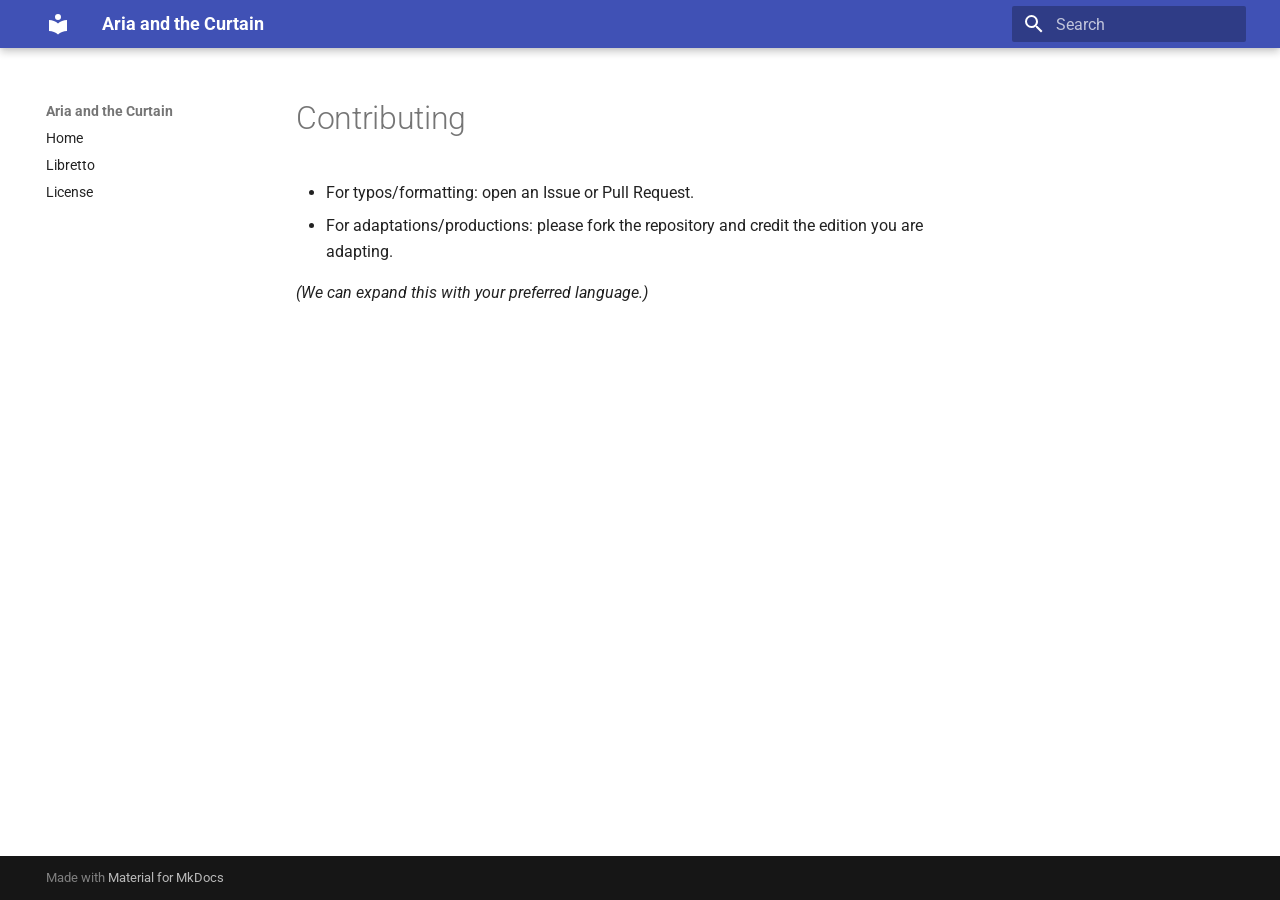
==== contributing/index.html @ 81e96bcb "Deployed 89572fb with MkDocs version: 1.6.1" ====
<!doctype html>
<html lang="en" class="no-js">
  <head>
    
      <meta charset="utf-8">
      <meta name="viewport" content="width=device-width,initial-scale=1">
      
        <meta name="description" content="Libretto + song sketches (canonical, versioned)">
      
      
      
        <link rel="canonical" href="https://katarinarankovic.github.io/aria/contributing/">
      
      
      
      
        
      
      
      <link rel="icon" href="../assets/images/favicon.png">
      <meta name="generator" content="mkdocs-1.6.1, mkdocs-material-9.7.3">
    
    
      
        <title>Contributing - Aria and the Curtain</title>
      
    
    
      <link rel="stylesheet" href="../assets/stylesheets/main.484c7ddc.min.css">
      
      


    
    
      
    
    
      
        
        
        <link rel="preconnect" href="https://fonts.gstatic.com" crossorigin>
        <link rel="stylesheet" href="https://fonts.googleapis.com/css?family=Roboto:300,300i,400,400i,700,700i%7CRoboto+Mono:400,400i,700,700i&display=fallback">
        <style>:root{--md-text-font:"Roboto";--md-code-font:"Roboto Mono"}</style>
      
    
    
    <script>__md_scope=new URL("..",location),__md_hash=e=>[...e].reduce(((e,_)=>(e<<5)-e+_.charCodeAt(0)),0),__md_get=(e,_=localStorage,t=__md_scope)=>JSON.parse(_.getItem(t.pathname+"."+e)),__md_set=(e,_,t=localStorage,a=__md_scope)=>{try{t.setItem(a.pathname+"."+e,JSON.stringify(_))}catch(e){}}</script>
    
      

    
    
  </head>
  
  
    <body dir="ltr">
  
    
    <input class="md-toggle" data-md-toggle="drawer" type="checkbox" id="__drawer" autocomplete="off">
    <input class="md-toggle" data-md-toggle="search" type="checkbox" id="__search" autocomplete="off">
    <label class="md-overlay" for="__drawer"></label>
    <div data-md-component="skip">
      
        
        <a href="#contributing" class="md-skip">
          Skip to content
        </a>
      
    </div>
    <div data-md-component="announce">
      
    </div>
    
    
      

  

<header class="md-header md-header--shadow" data-md-component="header">
  <nav class="md-header__inner md-grid" aria-label="Header">
    <a href=".." title="Aria and the Curtain" class="md-header__button md-logo" aria-label="Aria and the Curtain" data-md-component="logo">
      
  
  <svg xmlns="http://www.w3.org/2000/svg" viewBox="0 0 24 24"><path d="M12 8a3 3 0 0 0 3-3 3 3 0 0 0-3-3 3 3 0 0 0-3 3 3 3 0 0 0 3 3m0 3.54C9.64 9.35 6.5 8 3 8v11c3.5 0 6.64 1.35 9 3.54 2.36-2.19 5.5-3.54 9-3.54V8c-3.5 0-6.64 1.35-9 3.54"/></svg>

    </a>
    <label class="md-header__button md-icon" for="__drawer">
      
      <svg xmlns="http://www.w3.org/2000/svg" viewBox="0 0 24 24"><path d="M3 6h18v2H3zm0 5h18v2H3zm0 5h18v2H3z"/></svg>
    </label>
    <div class="md-header__title" data-md-component="header-title">
      <div class="md-header__ellipsis">
        <div class="md-header__topic">
          <span class="md-ellipsis">
            Aria and the Curtain
          </span>
        </div>
        <div class="md-header__topic" data-md-component="header-topic">
          <span class="md-ellipsis">
            
              Contributing
            
          </span>
        </div>
      </div>
    </div>
    
    
      <script>var palette=__md_get("__palette");if(palette&&palette.color){if("(prefers-color-scheme)"===palette.color.media){var media=matchMedia("(prefers-color-scheme: light)"),input=document.querySelector(media.matches?"[data-md-color-media='(prefers-color-scheme: light)']":"[data-md-color-media='(prefers-color-scheme: dark)']");palette.color.media=input.getAttribute("data-md-color-media"),palette.color.scheme=input.getAttribute("data-md-color-scheme"),palette.color.primary=input.getAttribute("data-md-color-primary"),palette.color.accent=input.getAttribute("data-md-color-accent")}for(var[key,value]of Object.entries(palette.color))document.body.setAttribute("data-md-color-"+key,value)}</script>
    
    
    
      
      
        <label class="md-header__button md-icon" for="__search">
          
          <svg xmlns="http://www.w3.org/2000/svg" viewBox="0 0 24 24"><path d="M9.5 3A6.5 6.5 0 0 1 16 9.5c0 1.61-.59 3.09-1.56 4.23l.27.27h.79l5 5-1.5 1.5-5-5v-.79l-.27-.27A6.52 6.52 0 0 1 9.5 16 6.5 6.5 0 0 1 3 9.5 6.5 6.5 0 0 1 9.5 3m0 2C7 5 5 7 5 9.5S7 14 9.5 14 14 12 14 9.5 12 5 9.5 5"/></svg>
        </label>
        <div class="md-search" data-md-component="search" role="dialog">
  <label class="md-search__overlay" for="__search"></label>
  <div class="md-search__inner" role="search">
    <form class="md-search__form" name="search">
      <input type="text" class="md-search__input" name="query" aria-label="Search" placeholder="Search" autocapitalize="off" autocorrect="off" autocomplete="off" spellcheck="false" data-md-component="search-query" required>
      <label class="md-search__icon md-icon" for="__search">
        
        <svg xmlns="http://www.w3.org/2000/svg" viewBox="0 0 24 24"><path d="M9.5 3A6.5 6.5 0 0 1 16 9.5c0 1.61-.59 3.09-1.56 4.23l.27.27h.79l5 5-1.5 1.5-5-5v-.79l-.27-.27A6.52 6.52 0 0 1 9.5 16 6.5 6.5 0 0 1 3 9.5 6.5 6.5 0 0 1 9.5 3m0 2C7 5 5 7 5 9.5S7 14 9.5 14 14 12 14 9.5 12 5 9.5 5"/></svg>
        
        <svg xmlns="http://www.w3.org/2000/svg" viewBox="0 0 24 24"><path d="M20 11v2H8l5.5 5.5-1.42 1.42L4.16 12l7.92-7.92L13.5 5.5 8 11z"/></svg>
      </label>
      <nav class="md-search__options" aria-label="Search">
        
        <button type="reset" class="md-search__icon md-icon" title="Clear" aria-label="Clear" tabindex="-1">
          
          <svg xmlns="http://www.w3.org/2000/svg" viewBox="0 0 24 24"><path d="M19 6.41 17.59 5 12 10.59 6.41 5 5 6.41 10.59 12 5 17.59 6.41 19 12 13.41 17.59 19 19 17.59 13.41 12z"/></svg>
        </button>
      </nav>
      
        <div class="md-search__suggest" data-md-component="search-suggest"></div>
      
    </form>
    <div class="md-search__output">
      <div class="md-search__scrollwrap" tabindex="0" data-md-scrollfix>
        <div class="md-search-result" data-md-component="search-result">
          <div class="md-search-result__meta">
            Initializing search
          </div>
          <ol class="md-search-result__list" role="presentation"></ol>
        </div>
      </div>
    </div>
  </div>
</div>
      
    
    
  </nav>
  
</header>
    
    <div class="md-container" data-md-component="container">
      
      
        
          
        
      
      <main class="md-main" data-md-component="main">
        <div class="md-main__inner md-grid">
          
            
              
              <div class="md-sidebar md-sidebar--primary" data-md-component="sidebar" data-md-type="navigation" >
                <div class="md-sidebar__scrollwrap">
                  <div class="md-sidebar__inner">
                    



<nav class="md-nav md-nav--primary" aria-label="Navigation" data-md-level="0">
  <label class="md-nav__title" for="__drawer">
    <a href=".." title="Aria and the Curtain" class="md-nav__button md-logo" aria-label="Aria and the Curtain" data-md-component="logo">
      
  
  <svg xmlns="http://www.w3.org/2000/svg" viewBox="0 0 24 24"><path d="M12 8a3 3 0 0 0 3-3 3 3 0 0 0-3-3 3 3 0 0 0-3 3 3 3 0 0 0 3 3m0 3.54C9.64 9.35 6.5 8 3 8v11c3.5 0 6.64 1.35 9 3.54 2.36-2.19 5.5-3.54 9-3.54V8c-3.5 0-6.64 1.35-9 3.54"/></svg>

    </a>
    Aria and the Curtain
  </label>
  
  <ul class="md-nav__list" data-md-scrollfix>
    
      
      
  
  
  
  
    <li class="md-nav__item">
      <a href=".." class="md-nav__link">
        
  
  
  <span class="md-ellipsis">
    
  
    Home
  

    
  </span>
  
  

      </a>
    </li>
  

    
      
      
  
  
  
  
    <li class="md-nav__item">
      <a href="../libretto/" class="md-nav__link">
        
  
  
  <span class="md-ellipsis">
    
  
    Libretto
  

    
  </span>
  
  

      </a>
    </li>
  

    
      
      
  
  
  
  
    <li class="md-nav__item">
      <a href="../license/" class="md-nav__link">
        
  
  
  <span class="md-ellipsis">
    
  
    License
  

    
  </span>
  
  

      </a>
    </li>
  

    
  </ul>
</nav>
                  </div>
                </div>
              </div>
            
            
              
              <div class="md-sidebar md-sidebar--secondary" data-md-component="sidebar" data-md-type="toc" >
                <div class="md-sidebar__scrollwrap">
                  <div class="md-sidebar__inner">
                    

<nav class="md-nav md-nav--secondary" aria-label="Table of contents">
  
  
  
    
  
  
</nav>
                  </div>
                </div>
              </div>
            
          
          
            <div class="md-content" data-md-component="content">
              
              <article class="md-content__inner md-typeset">
                
                  



<h1 id="contributing">Contributing<a class="headerlink" href="#contributing" title="Permanent link">&para;</a></h1>
<ul>
<li>For typos/formatting: open an Issue or Pull Request.</li>
<li>For adaptations/productions: please fork the repository and credit the edition you are adapting.</li>
</ul>
<p><em>(We can expand this with your preferred language.)</em></p>












                
              </article>
            </div>
          
          
<script>var target=document.getElementById(location.hash.slice(1));target&&target.name&&(target.checked=target.name.startsWith("__tabbed_"))</script>
        </div>
        
      </main>
      
        <footer class="md-footer">
  
  <div class="md-footer-meta md-typeset">
    <div class="md-footer-meta__inner md-grid">
      <div class="md-copyright">
  
  
    Made with
    <a href="https://squidfunk.github.io/mkdocs-material/" target="_blank" rel="noopener">
      Material for MkDocs
    </a>
  
</div>
      
    </div>
  </div>
</footer>
      
    </div>
    <div class="md-dialog" data-md-component="dialog">
      <div class="md-dialog__inner md-typeset"></div>
    </div>
    
    
    
      
      
      <script id="__config" type="application/json">{"annotate": null, "base": "..", "features": ["navigation.instant", "navigation.tracking", "navigation.sections", "toc.follow", "search.suggest", "search.highlight"], "search": "../assets/javascripts/workers/search.2c215733.min.js", "tags": null, "translations": {"clipboard.copied": "Copied to clipboard", "clipboard.copy": "Copy to clipboard", "search.result.more.one": "1 more on this page", "search.result.more.other": "# more on this page", "search.result.none": "No matching documents", "search.result.one": "1 matching document", "search.result.other": "# matching documents", "search.result.placeholder": "Type to start searching", "search.result.term.missing": "Missing", "select.version": "Select version"}, "version": null}</script>
    
    
      <script src="../assets/javascripts/bundle.79ae519e.min.js"></script>
      
    
  </body>
</html>
---- assets/stylesheets/main.484c7ddc.min.css ----
@charset "UTF-8";html{-webkit-text-size-adjust:none;-moz-text-size-adjust:none;text-size-adjust:none;box-sizing:border-box}*,:after,:before{box-sizing:inherit}@media (prefers-reduced-motion){*,:after,:before{transition:none!important}}body{margin:0}a,button,input,label{-webkit-tap-highlight-color:transparent}a{color:inherit;text-decoration:none}hr{border:0;box-sizing:initial;display:block;height:.05rem;overflow:visible;padding:0}small{font-size:80%}sub,sup{line-height:1em}img{border-style:none}table{border-collapse:initial;border-spacing:0}td,th{font-weight:400;vertical-align:top}button{background:#0000;border:0;font-family:inherit;font-size:inherit;margin:0;padding:0}input{border:0;outline:none}:root{--md-primary-fg-color:#4051b5;--md-primary-fg-color--light:#5d6cc0;--md-primary-fg-color--dark:#303fa1;--md-primary-bg-color:#fff;--md-primary-bg-color--light:#ffffffb3;--md-accent-fg-color:#526cfe;--md-accent-fg-color--transparent:#526cfe1a;--md-accent-bg-color:#fff;--md-accent-bg-color--light:#ffffffb3}[data-md-color-scheme=default]{color-scheme:light}[data-md-color-scheme=default] img[src$="#gh-dark-mode-only"],[data-md-color-scheme=default] img[src$="#only-dark"]{display:none}:root,[data-md-color-scheme=default]{--md-hue:225deg;--md-default-fg-color:#000000de;--md-default-fg-color--light:#0000008a;--md-default-fg-color--lighter:#00000052;--md-default-fg-color--lightest:#00000012;--md-default-bg-color:#fff;--md-default-bg-color--light:#ffffffb3;--md-default-bg-color--lighter:#ffffff4d;--md-default-bg-color--lightest:#ffffff1f;--md-code-fg-color:#36464e;--md-code-bg-color:#f5f5f5;--md-code-bg-color--light:#f5f5f5b3;--md-code-bg-color--lighter:#f5f5f54d;--md-code-hl-color:#4287ff;--md-code-hl-color--light:#4287ff1a;--md-code-hl-number-color:#d52a2a;--md-code-hl-special-color:#db1457;--md-code-hl-function-color:#a846b9;--md-code-hl-constant-color:#6e59d9;--md-code-hl-keyword-color:#3f6ec6;--md-code-hl-string-color:#1c7d4d;--md-code-hl-name-color:var(--md-code-fg-color);--md-code-hl-operator-color:var(--md-default-fg-color--light);--md-code-hl-punctuation-color:var(--md-default-fg-color--light);--md-code-hl-comment-color:var(--md-default-fg-color--light);--md-code-hl-generic-color:var(--md-default-fg-color--light);--md-code-hl-variable-color:var(--md-default-fg-color--light);--md-typeset-color:var(--md-default-fg-color);--md-typeset-a-color:var(--md-primary-fg-color);--md-typeset-del-color:#f5503d26;--md-typeset-ins-color:#0bd57026;--md-typeset-kbd-color:#fafafa;--md-typeset-kbd-accent-color:#fff;--md-typeset-kbd-border-color:#b8b8b8;--md-typeset-mark-color:#ffff0080;--md-typeset-table-color:#0000001f;--md-typeset-table-color--light:rgba(0,0,0,.035);--md-admonition-fg-color:var(--md-default-fg-color);--md-admonition-bg-color:var(--md-default-bg-color);--md-warning-fg-color:#000000de;--md-warning-bg-color:#ff9;--md-footer-fg-color:#fff;--md-footer-fg-color--light:#ffffffb3;--md-footer-fg-color--lighter:#ffffff73;--md-footer-bg-color:#000000de;--md-footer-bg-color--dark:#00000052;--md-shadow-z1:0 0.2rem 0.5rem #0000000d,0 0 0.05rem #0000001a;--md-shadow-z2:0 0.2rem 0.5rem #0000001a,0 0 0.05rem #00000040;--md-shadow-z3:0 0.2rem 0.5rem #0003,0 0 0.05rem #00000059}.md-icon svg{fill:currentcolor;display:block;height:1.2rem;width:1.2rem}body{-webkit-font-smoothing:antialiased;-moz-osx-font-smoothing:grayscale;--md-text-font-family:var(--md-text-font,_),-apple-system,BlinkMacSystemFont,Helvetica,Arial,sans-serif;--md-code-font-family:var(--md-code-font,_),SFMono-Regular,Consolas,Menlo,monospace}aside,body,input{font-feature-settings:"kern","liga";color:var(--md-typeset-color);font-family:var(--md-text-font-family)}code,kbd,pre{font-feature-settings:"kern";font-family:var(--md-code-font-family)}:root{--md-typeset-table-sort-icon:url('data:image/svg+xml;charset=utf-8,<svg xmlns="http://www.w3.org/2000/svg" viewBox="0 0 24 24"><path d="m18 21-4-4h3V7h-3l4-4 4 4h-3v10h3M2 19v-2h10v2M2 13v-2h7v2M2 7V5h4v2z"/></svg>');--md-typeset-table-sort-icon--asc:url('data:image/svg+xml;charset=utf-8,<svg xmlns="http://www.w3.org/2000/svg" viewBox="0 0 24 24"><path d="M19 17h3l-4 4-4-4h3V3h2M2 17h10v2H2M6 5v2H2V5m0 6h7v2H2z"/></svg>');--md-typeset-table-sort-icon--desc:url('data:image/svg+xml;charset=utf-8,<svg xmlns="http://www.w3.org/2000/svg" viewBox="0 0 24 24"><path d="M19 7h3l-4-4-4 4h3v14h2M2 17h10v2H2M6 5v2H2V5m0 6h7v2H2z"/></svg>')}.md-typeset{-webkit-print-color-adjust:exact;color-adjust:exact;font-size:.8rem;line-height:1.6;overflow-wrap:break-word}@media print{.md-typeset{font-size:.68rem}}.md-typeset blockquote,.md-typeset dl,.md-typeset figure,.md-typeset ol,.md-typeset pre,.md-typeset ul{margin-bottom:1em;margin-top:1em}.md-typeset h1{color:var(--md-default-fg-color--light);font-size:2em;line-height:1.3;margin:0 0 1.25em}.md-typeset h1,.md-typeset h2{font-weight:300;letter-spacing:-.01em}.md-typeset h2{font-size:1.5625em;line-height:1.4;margin:1.6em 0 .64em}.md-typeset h3{font-size:1.25em;font-weight:400;letter-spacing:-.01em;line-height:1.5;margin:1.6em 0 .8em}.md-typeset h2+h3{margin-top:.8em}.md-typeset h4{font-weight:700;letter-spacing:-.01em;margin:1em 0}.md-typeset h5,.md-typeset h6{color:var(--md-default-fg-color--light);font-size:.8em;font-weight:700;letter-spacing:-.01em;margin:1.25em 0}.md-typeset h5{text-transform:uppercase}.md-typeset h5 code{text-transform:none}.md-typeset hr{border-bottom:.05rem solid var(--md-default-fg-color--lightest);display:flow-root;margin:1.5em 0}.md-typeset a{color:var(--md-typeset-a-color);word-break:break-word}.md-typeset a,.md-typeset a:before{transition:color 125ms}.md-typeset a:focus,.md-typeset a:hover{color:var(--md-accent-fg-color)}.md-typeset a:focus code,.md-typeset a:hover code{background-color:var(--md-accent-fg-color--transparent);color:var(--md-accent-fg-color)}.md-typeset a code{color:var(--md-typeset-a-color)}.md-typeset a.focus-visible{outline-color:var(--md-accent-fg-color);outline-offset:.2rem}.md-typeset code,.md-typeset kbd,.md-typeset pre{color:var(--md-code-fg-color);direction:ltr;font-variant-ligatures:none;transition:background-color 125ms}@media print{.md-typeset code,.md-typeset kbd,.md-typeset pre{white-space:pre-wrap}}.md-typeset code{background-color:var(--md-code-bg-color);border-radius:.1rem;-webkit-box-decoration-break:clone;box-decoration-break:clone;font-size:.85em;padding:0 .2941176471em;transition:color 125ms,background-color 125ms;word-break:break-word}.md-typeset code:not(.focus-visible){-webkit-tap-highlight-color:transparent;outline:none}.md-typeset pre{display:flow-root;line-height:1.4;position:relative}.md-typeset pre>code{-webkit-box-decoration-break:slice;box-decoration-break:slice;box-shadow:none;display:block;margin:0;outline-color:var(--md-accent-fg-color);overflow:auto;padding:.7720588235em 1.1764705882em;scrollbar-color:var(--md-default-fg-color--lighter) #0000;scrollbar-width:thin;touch-action:auto;word-break:normal}.md-typeset pre>code:hover{scrollbar-color:var(--md-accent-fg-color) #0000}.md-typeset pre>code::-webkit-scrollbar{height:.2rem;width:.2rem}.md-typeset pre>code::-webkit-scrollbar-thumb{background-color:var(--md-default-fg-color--lighter)}.md-typeset pre>code::-webkit-scrollbar-thumb:hover{background-color:var(--md-accent-fg-color)}.md-typeset kbd{background-color:var(--md-typeset-kbd-color);border-radius:.1rem;box-shadow:0 .1rem 0 .05rem var(--md-typeset-kbd-border-color),0 .1rem 0 var(--md-typeset-kbd-border-color),0 -.1rem .2rem var(--md-typeset-kbd-accent-color) inset;color:var(--md-default-fg-color);display:inline-block;font-size:.75em;padding:0 .6666666667em;vertical-align:text-top;word-break:break-word}.md-typeset mark{background-color:var(--md-typeset-mark-color);-webkit-box-decoration-break:clone;box-decoration-break:clone;color:inherit;word-break:break-word}.md-typeset abbr{cursor:help;text-decoration:none}.md-typeset [data-preview],.md-typeset abbr{border-bottom:.05rem dotted var(--md-default-fg-color--light)}.md-typeset small{opacity:.75}[dir=ltr] .md-typeset sub,[dir=ltr] .md-typeset sup{margin-left:.078125em}[dir=rtl] .md-typeset sub,[dir=rtl] .md-typeset sup{margin-right:.078125em}[dir=ltr] .md-typeset blockquote{padding-left:.6rem}[dir=rtl] .md-typeset blockquote{padding-right:.6rem}[dir=ltr] .md-typeset blockquote{border-left:.2rem solid var(--md-default-fg-color--lighter)}[dir=rtl] .md-typeset blockquote{border-right:.2rem solid var(--md-default-fg-color--lighter)}.md-typeset blockquote{color:var(--md-default-fg-color--light);margin-left:0;margin-right:0}.md-typeset ul{list-style-type:disc}.md-typeset ul[type]{list-style-type:revert-layer}[dir=ltr] .md-typeset ol,[dir=ltr] .md-typeset ul{margin-left:.625em}[dir=rtl] .md-typeset ol,[dir=rtl] .md-typeset ul{margin-right:.625em}.md-typeset ol,.md-typeset ul{padding:0}.md-typeset ol:not([hidden]),.md-typeset ul:not([hidden]){display:flow-root}.md-typeset ol ol,.md-typeset ul ol{list-style-type:lower-alpha}.md-typeset ol ol ol,.md-typeset ul ol ol{list-style-type:lower-roman}.md-typeset ol ol ol ol,.md-typeset ul ol ol ol{list-style-type:upper-alpha}.md-typeset ol ol ol ol ol,.md-typeset ul ol ol ol ol{list-style-type:upper-roman}.md-typeset ol[type],.md-typeset ul[type]{list-style-type:revert-layer}[dir=ltr] .md-typeset ol li,[dir=ltr] .md-typeset ul li{margin-left:1.25em}[dir=rtl] .md-typeset ol li,[dir=rtl] .md-typeset ul li{margin-right:1.25em}.md-typeset ol li,.md-typeset ul li{margin-bottom:.5em}.md-typeset ol li blockquote,.md-typeset ol li p,.md-typeset ul li blockquote,.md-typeset ul li p{margin:.5em 0}.md-typeset ol li:last-child,.md-typeset ul li:last-child{margin-bottom:0}[dir=ltr] .md-typeset ol li ol,[dir=ltr] .md-typeset ol li ul,[dir=ltr] .md-typeset ul li ol,[dir=ltr] .md-typeset ul li ul{margin-left:.625em}[dir=rtl] .md-typeset ol li ol,[dir=rtl] .md-typeset ol li ul,[dir=rtl] .md-typeset ul li ol,[dir=rtl] .md-typeset ul li ul{margin-right:.625em}.md-typeset ol li ol,.md-typeset ol li ul,.md-typeset ul li ol,.md-typeset ul li ul{margin-bottom:.5em;margin-top:.5em}[dir=ltr] .md-typeset dd{margin-left:1.875em}[dir=rtl] .md-typeset dd{margin-right:1.875em}.md-typeset dd{margin-bottom:1.5em;margin-top:1em}.md-typeset img,.md-typeset svg,.md-typeset video{height:auto;max-width:100%}.md-typeset img[align=left]{margin:1em 1em 1em 0}.md-typeset img[align=right]{margin:1em 0 1em 1em}.md-typeset img[align]:only-child{margin-top:0}.md-typeset figure{display:flow-root;margin:1em auto;max-width:100%;text-align:center;width:fit-content}.md-typeset figure img{display:block;margin:0 auto}.md-typeset figcaption{font-style:italic;margin:1em auto;max-width:24rem}.md-typeset iframe{max-width:100%}.md-typeset table:not([class]){background-color:var(--md-default-bg-color);border:.05rem solid var(--md-typeset-table-color);border-radius:.1rem;display:inline-block;font-size:.64rem;max-width:100%;overflow:auto;touch-action:auto}@media print{.md-typeset table:not([class]){display:table}}.md-typeset table:not([class])+*{margin-top:1.5em}.md-typeset table:not([class]) td>:first-child,.md-typeset table:not([class]) th>:first-child{margin-top:0}.md-typeset table:not([class]) td>:last-child,.md-typeset table:not([class]) th>:last-child{margin-bottom:0}.md-typeset table:not([class]) td:not([align]),.md-typeset table:not([class]) th:not([align]){text-align:left}[dir=rtl] .md-typeset table:not([class]) td:not([align]),[dir=rtl] .md-typeset table:not([class]) th:not([align]){text-align:right}.md-typeset table:not([class]) th{font-weight:700;min-width:5rem;padding:.9375em 1.25em;vertical-align:top}.md-typeset table:not([class]) td{border-top:.05rem solid var(--md-typeset-table-color);padding:.9375em 1.25em;vertical-align:top}.md-typeset table:not([class]) tbody tr{transition:background-color 125ms}.md-typeset table:not([class]) tbody tr:hover{background-color:var(--md-typeset-table-color--light);box-shadow:0 .05rem 0 var(--md-default-bg-color) inset}.md-typeset table:not([class]) a{word-break:normal}.md-typeset table th[role=columnheader]{cursor:pointer}[dir=ltr] .md-typeset table th[role=columnheader]:after{margin-left:.5em}[dir=rtl] .md-typeset table th[role=columnheader]:after{margin-right:.5em}.md-typeset table th[role=columnheader]:after{content:"";display:inline-block;height:1.2em;-webkit-mask-image:var(--md-typeset-table-sort-icon);mask-image:var(--md-typeset-table-sort-icon);-webkit-mask-repeat:no-repeat;mask-repeat:no-repeat;-webkit-mask-size:contain;mask-size:contain;transition:background-color 125ms;vertical-align:text-bottom;width:1.2em}.md-typeset table th[role=columnheader]:hover:after{background-color:var(--md-default-fg-color--lighter)}.md-typeset table th[role=columnheader][aria-sort=ascending]:after{background-color:var(--md-default-fg-color--light);-webkit-mask-image:var(--md-typeset-table-sort-icon--asc);mask-image:var(--md-typeset-table-sort-icon--asc)}.md-typeset table th[role=columnheader][aria-sort=descending]:after{background-color:var(--md-default-fg-color--light);-webkit-mask-image:var(--md-typeset-table-sort-icon--desc);mask-image:var(--md-typeset-table-sort-icon--desc)}.md-typeset__scrollwrap{margin:1em -.8rem;overflow-x:auto;touch-action:auto}.md-typeset__table{display:inline-block;margin-bottom:.5em;padding:0 .8rem}@media print{.md-typeset__table{display:block}}html .md-typeset__table table{display:table;margin:0;overflow:hidden;width:100%}@media screen and (max-width:44.984375em){.md-content__inner>pre{margin:1em -.8rem}.md-content__inner>pre code{border-radius:0}}.md-typeset .md-author{border-radius:100%;display:block;flex-shrink:0;height:1.6rem;overflow:hidden;position:relative;transition:color 125ms,transform 125ms;width:1.6rem}.md-typeset .md-author img{display:block}.md-typeset .md-author--more{background:var(--md-default-fg-color--lightest);color:var(--md-default-fg-color--lighter);font-size:.6rem;font-weight:700;line-height:1.6rem;text-align:center}.md-typeset .md-author--long{height:2.4rem;width:2.4rem}.md-typeset a.md-author{transform:scale(1)}.md-typeset a.md-author img{border-radius:100%;filter:grayscale(100%) opacity(75%);transition:filter 125ms}.md-typeset a.md-author:focus,.md-typeset a.md-author:hover{transform:scale(1.1);z-index:1}.md-typeset a.md-author:focus img,.md-typeset a.md-author:hover img{filter:grayscale(0)}.md-banner{background-color:var(--md-footer-bg-color);color:var(--md-footer-fg-color);overflow:auto}@media print{.md-banner{display:none}}.md-banner--warning{background-color:var(--md-warning-bg-color);color:var(--md-warning-fg-color)}.md-banner__inner{font-size:.7rem;margin:.6rem auto;padding:0 .8rem}[dir=ltr] .md-banner__button{float:right}[dir=rtl] .md-banner__button{float:left}.md-banner__button{color:inherit;cursor:pointer;transition:opacity .25s}.no-js .md-banner__button{display:none}.md-banner__button:hover{opacity:.7}html{font-size:125%;height:100%;overflow-x:hidden}@media screen and (min-width:100em){html{font-size:137.5%}}@media screen and (min-width:125em){html{font-size:150%}}body{background-color:var(--md-default-bg-color);display:flex;flex-direction:column;font-size:.5rem;min-height:100%;position:relative;width:100%}@media print{body{display:block}}@media screen and (max-width:59.984375em){body[data-md-scrolllock]{position:fixed}}.md-grid{margin-left:auto;margin-right:auto;max-width:61rem}.md-container{display:flex;flex-direction:column;flex-grow:1}@media print{.md-container{display:block}}.md-main{flex-grow:1}.md-main__inner{display:flex;height:100%;margin-top:1.5rem}.md-ellipsis{overflow:hidden;text-overflow:ellipsis}.md-toggle{display:none}.md-option{height:0;opacity:0;position:absolute;width:0}.md-option:checked+label:not([hidden]){display:block}.md-option.focus-visible+label{outline-color:var(--md-accent-fg-color);outline-style:auto}.md-skip{background-color:var(--md-default-fg-color);border-radius:.1rem;color:var(--md-default-bg-color);font-size:.64rem;margin:.5rem;opacity:0;outline-color:var(--md-accent-fg-color);padding:.3rem .5rem;position:fixed;transform:translateY(.4rem);z-index:-1}.md-skip:focus{opacity:1;transform:translateY(0);transition:transform .25s cubic-bezier(.4,0,.2,1),opacity 175ms 75ms;z-index:10}@page{margin:25mm}:root{--md-clipboard-icon:url('data:image/svg+xml;charset=utf-8,<svg xmlns="http://www.w3.org/2000/svg" viewBox="0 0 24 24"><path d="M19 21H8V7h11m0-2H8a2 2 0 0 0-2 2v14a2 2 0 0 0 2 2h11a2 2 0 0 0 2-2V7a2 2 0 0 0-2-2m-3-4H4a2 2 0 0 0-2 2v14h2V3h12z"/></svg>')}.md-clipboard{border-radius:.1rem;color:var(--md-default-fg-color--lightest);cursor:pointer;height:1.5em;outline-color:var(--md-accent-fg-color);outline-offset:.1rem;transition:color .25s;width:1.5em;z-index:1}@media print{.md-clipboard{display:none}}.md-clipboard:not(.focus-visible){-webkit-tap-highlight-color:transparent;outline:none}:hover>.md-clipboard{color:var(--md-default-fg-color--light)}.md-clipboard:focus,.md-clipboard:hover{color:var(--md-accent-fg-color)}.md-clipboard:after{background-color:currentcolor;content:"";display:block;height:1.125em;margin:0 auto;-webkit-mask-image:var(--md-clipboard-icon);mask-image:var(--md-clipboard-icon);-webkit-mask-position:center;mask-position:center;-webkit-mask-repeat:no-repeat;mask-repeat:no-repeat;-webkit-mask-size:contain;mask-size:contain;width:1.125em}.md-clipboard--inline{cursor:pointer}.md-clipboard--inline code{transition:color .25s,background-color .25s}.md-clipboard--inline:focus code,.md-clipboard--inline:hover code{background-color:var(--md-accent-fg-color--transparent);color:var(--md-accent-fg-color)}:root{--md-code-select-icon:url('data:image/svg+xml;charset=utf-8,<svg xmlns="http://www.w3.org/2000/svg" viewBox="0 0 24 24"><path d="M19 19h-4v2h4c1.1 0 2-.9 2-2v-4h-2m0-12h-4v2h4v4h2V5c0-1.1-.9-2-2-2M5 5h4V3H5c-1.1 0-2 .9-2 2v4h2m0 6H3v4c0 1.1.9 2 2 2h4v-2H5zm2-4h2v2H7zm4 0h2v2h-2zm4 0h2v2h-2zM7 7h2v2H7zm4 0h2v2h-2zm4 0h2v2h-2zm-8 8h2v2H7zm4 0h2v2h-2zm4 0h2v2h-2z"/></svg>');--md-code-copy-icon:url('data:image/svg+xml;charset=utf-8,<svg xmlns="http://www.w3.org/2000/svg" viewBox="0 0 24 24"><path d="M19 21H8V7h11m0-2H8a2 2 0 0 0-2 2v14a2 2 0 0 0 2 2h11a2 2 0 0 0 2-2V7a2 2 0 0 0-2-2m-3-4H4a2 2 0 0 0-2 2v14h2V3h12z"/></svg>')}.md-typeset .md-code__content{display:grid}.md-code__nav{background-color:var(--md-code-bg-color--lighter);border-radius:.1rem;display:flex;gap:.2rem;padding:.2rem;position:absolute;right:.25em;top:.25em;transition:background-color .25s;z-index:1}:hover>.md-code__nav{background-color:var(--md-code-bg-color--light)}.md-code__button{color:var(--md-default-fg-color--lightest);cursor:pointer;display:block;height:1.5em;outline-color:var(--md-accent-fg-color);outline-offset:.1rem;transition:color .25s;width:1.5em}:hover>*>.md-code__button{color:var(--md-default-fg-color--light)}.md-code__button.focus-visible,.md-code__button:hover{color:var(--md-accent-fg-color)}.md-code__button--active{color:var(--md-default-fg-color)!important}.md-code__button:after{background-color:currentcolor;content:"";display:block;height:1.125em;margin:0 auto;-webkit-mask-position:center;mask-position:center;-webkit-mask-repeat:no-repeat;mask-repeat:no-repeat;-webkit-mask-size:contain;mask-size:contain;width:1.125em}.md-code__button[data-md-type=select]:after{-webkit-mask-image:var(--md-code-select-icon);mask-image:var(--md-code-select-icon)}.md-code__button[data-md-type=copy]:after{-webkit-mask-image:var(--md-code-copy-icon);mask-image:var(--md-code-copy-icon)}@keyframes consent{0%{opacity:0;transform:translateY(100%)}to{opacity:1;transform:translateY(0)}}@keyframes overlay{0%{opacity:0}to{opacity:1}}.md-consent__overlay{animation:overlay .25s both;-webkit-backdrop-filter:blur(.1rem);backdrop-filter:blur(.1rem);background-color:#0000008a;height:100%;opacity:1;position:fixed;top:0;width:100%;z-index:5}.md-consent__inner{animation:consent .5s cubic-bezier(.1,.7,.1,1) both;background-color:var(--md-default-bg-color);border:0;border-radius:.1rem;bottom:0;box-shadow:0 0 .2rem #0000001a,0 .2rem .4rem #0003;max-height:100%;overflow:auto;padding:0;position:fixed;width:100%;z-index:5}.md-consent__form{padding:.8rem}.md-consent__settings{display:none;margin:1em 0}input:checked+.md-consent__settings{display:block}.md-consent__controls{margin-bottom:.8rem}.md-typeset .md-consent__controls .md-button{display:inline}@media screen and (max-width:44.984375em){.md-typeset .md-consent__controls .md-button{display:block;margin-top:.4rem;text-align:center;width:100%}}.md-consent label{cursor:pointer}.md-content{flex-grow:1;min-width:0}.md-content__inner{margin:0 .8rem 1.2rem;padding-top:.6rem}@media screen and (min-width:76.25em){[dir=ltr] .md-sidebar--primary:not([hidden])~.md-content>.md-content__inner{margin-left:1.2rem}[dir=ltr] .md-sidebar--secondary:not([hidden])~.md-content>.md-content__inner,[dir=rtl] .md-sidebar--primary:not([hidden])~.md-content>.md-content__inner{margin-right:1.2rem}[dir=rtl] .md-sidebar--secondary:not([hidden])~.md-content>.md-content__inner{margin-left:1.2rem}}.md-content__inner:before{content:"";display:block;height:.4rem}.md-content__inner>:last-child{margin-bottom:0}[dir=ltr] .md-content__button{float:right}[dir=rtl] .md-content__button{float:left}[dir=ltr] .md-content__button{margin-left:.4rem}[dir=rtl] .md-content__button{margin-right:.4rem}.md-content__button{margin:.4rem 0;padding:0}@media print{.md-content__button{display:none}}.md-typeset .md-content__button{color:var(--md-default-fg-color--lighter)}.md-content__button svg{display:inline;vertical-align:top}[dir=rtl] .md-content__button svg{transform:scaleX(-1)}[dir=ltr] .md-dialog{right:.8rem}[dir=rtl] .md-dialog{left:.8rem}.md-dialog{background-color:var(--md-default-fg-color);border-radius:.1rem;bottom:.8rem;box-shadow:var(--md-shadow-z3);min-width:11.1rem;opacity:0;padding:.4rem .6rem;pointer-events:none;position:fixed;transform:translateY(100%);transition:transform 0ms .4s,opacity .4s;z-index:4}@media print{.md-dialog{display:none}}.md-dialog--active{opacity:1;pointer-events:auto;transform:translateY(0);transition:transform .4s cubic-bezier(.075,.85,.175,1),opacity .4s}.md-dialog__inner{color:var(--md-default-bg-color);font-size:.7rem}.md-feedback{margin:2em 0 1em;text-align:center}.md-feedback fieldset{border:none;margin:0;padding:0}.md-feedback__title{font-weight:700;margin:1em auto}.md-feedback__inner{position:relative}.md-feedback__list{display:flex;flex-wrap:wrap;place-content:baseline center;position:relative}.md-feedback__list:hover .md-icon:not(:disabled){color:var(--md-default-fg-color--lighter)}:disabled .md-feedback__list{min-height:1.8rem}.md-feedback__icon{color:var(--md-default-fg-color--light);cursor:pointer;flex-shrink:0;margin:0 .1rem;transition:color 125ms}.md-feedback__icon:not(:disabled).md-icon:hover{color:var(--md-accent-fg-color)}.md-feedback__icon:disabled{color:var(--md-default-fg-color--lightest);pointer-events:none}.md-feedback__note{opacity:0;position:relative;transform:translateY(.4rem);transition:transform .4s cubic-bezier(.1,.7,.1,1),opacity .15s}.md-feedback__note>*{margin:0 auto;max-width:16rem}:disabled .md-feedback__note{opacity:1;transform:translateY(0)}@media print{.md-feedback{display:none}}.md-footer{background-color:var(--md-footer-bg-color);color:var(--md-footer-fg-color)}@media print{.md-footer{display:none}}.md-footer__inner{justify-content:space-between;overflow:auto;padding:.2rem}.md-footer__inner:not([hidden]){display:flex}.md-footer__link{align-items:end;display:flex;flex-grow:0.01;margin-bottom:.4rem;margin-top:1rem;max-width:100%;outline-color:var(--md-accent-fg-color);overflow:hidden;transition:opacity .25s}.md-footer__link:focus,.md-footer__link:hover{opacity:.7}[dir=rtl] .md-footer__link svg{transform:scaleX(-1)}@media screen and (max-width:44.984375em){.md-footer__link--prev{flex-shrink:0}.md-footer__link--prev .md-footer__title{display:none}}[dir=ltr] .md-footer__link--next{margin-left:auto}[dir=rtl] .md-footer__link--next{margin-right:auto}.md-footer__link--next{text-align:right}[dir=rtl] .md-footer__link--next{text-align:left}.md-footer__title{flex-grow:1;font-size:.9rem;margin-bottom:.7rem;max-width:calc(100% - 2.4rem);padding:0 1rem;white-space:nowrap}.md-footer__button{margin:.2rem;padding:.4rem}.md-footer__direction{font-size:.64rem;opacity:.7}.md-footer-meta{background-color:var(--md-footer-bg-color--dark)}.md-footer-meta__inner{display:flex;flex-wrap:wrap;justify-content:space-between;padding:.2rem}html .md-footer-meta.md-typeset a{color:var(--md-footer-fg-color--light)}html .md-footer-meta.md-typeset a:focus,html .md-footer-meta.md-typeset a:hover{color:var(--md-footer-fg-color)}.md-copyright{color:var(--md-footer-fg-color--lighter);font-size:.64rem;margin:auto .6rem;padding:.4rem 0;width:100%}@media screen and (min-width:45em){.md-copyright{width:auto}}.md-copyright__highlight{color:var(--md-footer-fg-color--light)}.md-social{display:inline-flex;gap:.2rem;margin:0 .4rem;padding:.2rem 0 .6rem}@media screen and (min-width:45em){.md-social{padding:.6rem 0}}.md-social__link{display:inline-block;height:1.6rem;text-align:center;width:1.6rem}.md-social__link:before{line-height:1.9}.md-social__link svg{fill:currentcolor;max-height:.8rem;vertical-align:-25%}.md-typeset .md-button{border:.1rem solid;border-radius:.1rem;color:var(--md-primary-fg-color);cursor:pointer;display:inline-block;font-weight:700;padding:.625em 2em;transition:color 125ms,background-color 125ms,border-color 125ms}.md-typeset .md-button--primary{background-color:var(--md-primary-fg-color);border-color:var(--md-primary-fg-color);color:var(--md-primary-bg-color)}.md-typeset .md-button:focus,.md-typeset .md-button:hover{background-color:var(--md-accent-fg-color);border-color:var(--md-accent-fg-color);color:var(--md-accent-bg-color)}[dir=ltr] .md-typeset .md-input{border-top-left-radius:.1rem}[dir=ltr] .md-typeset .md-input,[dir=rtl] .md-typeset .md-input{border-top-right-radius:.1rem}[dir=rtl] .md-typeset .md-input{border-top-left-radius:.1rem}.md-typeset .md-input{border-bottom:.1rem solid var(--md-default-fg-color--lighter);box-shadow:var(--md-shadow-z1);font-size:.8rem;height:1.8rem;padding:0 .6rem;transition:border .25s,box-shadow .25s}.md-typeset .md-input:focus,.md-typeset .md-input:hover{border-bottom-color:var(--md-accent-fg-color);box-shadow:var(--md-shadow-z2)}.md-typeset .md-input--stretch{width:100%}.md-header{background-color:var(--md-primary-fg-color);box-shadow:0 0 .2rem #0000,0 .2rem .4rem #0000;color:var(--md-primary-bg-color);display:block;left:0;position:sticky;right:0;top:0;z-index:4}@media print{.md-header{display:none}}.md-header[hidden]{transform:translateY(-100%);transition:transform .25s cubic-bezier(.8,0,.6,1),box-shadow .25s}.md-header--shadow{box-shadow:0 0 .2rem #0000001a,0 .2rem .4rem #0003;transition:transform .25s cubic-bezier(.1,.7,.1,1),box-shadow .25s}.md-header__inner{align-items:center;display:flex;padding:0 .2rem}.md-header__button{color:currentcolor;cursor:pointer;margin:.2rem;outline-color:var(--md-accent-fg-color);padding:.4rem;position:relative;transition:opacity .25s;vertical-align:middle;z-index:1}.md-header__button:hover{opacity:.7}.md-header__button:not([hidden]){display:inline-block}.md-header__button:not(.focus-visible){-webkit-tap-highlight-color:transparent;outline:none}.md-header__button.md-logo{margin:.2rem;padding:.4rem}@media screen and (max-width:76.234375em){.md-header__button.md-logo{display:none}}.md-header__button.md-logo img,.md-header__button.md-logo svg{fill:currentcolor;display:block;height:1.2rem;width:auto}@media screen and (min-width:60em){.md-header__button[for=__search]{display:none}}.no-js .md-header__button[for=__search]{display:none}[dir=rtl] .md-header__button[for=__search] svg{transform:scaleX(-1)}@media screen and (min-width:76.25em){.md-header__button[for=__drawer]{display:none}}.md-header__topic{display:flex;max-width:100%;position:absolute;transition:transform .4s cubic-bezier(.1,.7,.1,1),opacity .15s;white-space:nowrap}.md-header__topic+.md-header__topic{opacity:0;pointer-events:none;transform:translateX(1.25rem);transition:transform .4s cubic-bezier(1,.7,.1,.1),opacity .15s;z-index:-1}[dir=rtl] .md-header__topic+.md-header__topic{transform:translateX(-1.25rem)}.md-header__topic:first-child{font-weight:700}[dir=ltr] .md-header__title{margin-left:1rem;margin-right:.4rem}[dir=rtl] .md-header__title{margin-left:.4rem;margin-right:1rem}.md-header__title{flex-grow:1;font-size:.9rem;height:2.4rem;line-height:2.4rem}.md-header__title--active .md-header__topic{opacity:0;pointer-events:none;transform:translateX(-1.25rem);transition:transform .4s cubic-bezier(1,.7,.1,.1),opacity .15s;z-index:-1}[dir=rtl] .md-header__title--active .md-header__topic{transform:translateX(1.25rem)}.md-header__title--active .md-header__topic+.md-header__topic{opacity:1;pointer-events:auto;transform:translateX(0);transition:transform .4s cubic-bezier(.1,.7,.1,1),opacity .15s;z-index:0}.md-header__title>.md-header__ellipsis{height:100%;position:relative;width:100%}.md-header__option{display:flex;flex-shrink:0;max-width:100%;transition:max-width 0ms .25s,opacity .25s .25s;white-space:nowrap}[data-md-toggle=search]:checked~.md-header .md-header__option{max-width:0;opacity:0;transition:max-width 0ms,opacity 0ms}.md-header__option>input{bottom:0}.md-header__source{display:none}@media screen and (min-width:60em){[dir=ltr] .md-header__source{margin-left:1rem}[dir=rtl] .md-header__source{margin-right:1rem}.md-header__source{display:block;max-width:11.7rem;width:11.7rem}}@media screen and (min-width:76.25em){[dir=ltr] .md-header__source{margin-left:1.4rem}[dir=rtl] .md-header__source{margin-right:1.4rem}}.md-meta{color:var(--md-default-fg-color--light);font-size:.7rem;line-height:1.3}.md-meta__list{display:inline-flex;flex-wrap:wrap;list-style:none;margin:0;padding:0}.md-meta__item:not(:last-child):after{content:"·";margin-left:.2rem;margin-right:.2rem}.md-meta__link{color:var(--md-typeset-a-color)}.md-meta__link:focus,.md-meta__link:hover{color:var(--md-accent-fg-color)}.md-draft{background-color:#ff1744;border-radius:.125em;color:#fff;display:inline-block;font-weight:700;padding-left:.5714285714em;padding-right:.5714285714em}:root{--md-nav-icon--prev:url('data:image/svg+xml;charset=utf-8,<svg xmlns="http://www.w3.org/2000/svg" viewBox="0 0 24 24"><path d="M20 11v2H8l5.5 5.5-1.42 1.42L4.16 12l7.92-7.92L13.5 5.5 8 11z"/></svg>');--md-nav-icon--next:url('data:image/svg+xml;charset=utf-8,<svg xmlns="http://www.w3.org/2000/svg" viewBox="0 0 24 24"><path d="M8.59 16.58 13.17 12 8.59 7.41 10 6l6 6-6 6z"/></svg>');--md-toc-icon:url('data:image/svg+xml;charset=utf-8,<svg xmlns="http://www.w3.org/2000/svg" viewBox="0 0 24 24"><path d="M3 9h14V7H3zm0 4h14v-2H3zm0 4h14v-2H3zm16 0h2v-2h-2zm0-10v2h2V7zm0 6h2v-2h-2z"/></svg>')}.md-nav{font-size:.7rem;line-height:1.3}.md-nav__title{color:var(--md-default-fg-color--light);display:block;font-weight:700;overflow:hidden;padding:0 .6rem;text-overflow:ellipsis}.md-nav__title .md-nav__button{display:none}.md-nav__title .md-nav__button img{height:100%;width:auto}.md-nav__title .md-nav__button.md-logo img,.md-nav__title .md-nav__button.md-logo svg{fill:currentcolor;display:block;height:2.4rem;max-width:100%;object-fit:contain;width:auto}.md-nav__list{list-style:none;margin:0;padding:0}.md-nav__link{align-items:flex-start;display:flex;gap:.4rem;margin-top:.625em;scroll-snap-align:start;transition:color 125ms}.md-nav__link--passed,.md-nav__link--passed code{color:var(--md-default-fg-color--light)}.md-nav__item .md-nav__link--active,.md-nav__item .md-nav__link--active code{color:var(--md-typeset-a-color)}.md-nav__link .md-ellipsis{position:relative}.md-nav__link .md-ellipsis code{word-break:normal}[dir=ltr] .md-nav__link .md-icon:last-child{margin-left:auto}[dir=rtl] .md-nav__link .md-icon:last-child{margin-right:auto}.md-nav__link .md-typeset{font-size:.7rem;line-height:1.3}.md-nav__link svg{fill:currentcolor;flex-shrink:0;height:1.3em;position:relative}.md-nav__link[for]:focus,.md-nav__link[for]:hover,.md-nav__link[href]:focus,.md-nav__link[href]:hover{color:var(--md-accent-fg-color);cursor:pointer}.md-nav__link[for]:focus code,.md-nav__link[for]:hover code,.md-nav__link[href]:focus code,.md-nav__link[href]:hover code{background-color:var(--md-accent-fg-color--transparent);color:var(--md-accent-fg-color)}.md-nav__link.focus-visible{outline-color:var(--md-accent-fg-color);outline-offset:.2rem}.md-nav--primary .md-nav__link[for=__toc]{display:none}.md-nav--primary .md-nav__link[for=__toc] .md-icon:after{background-color:currentcolor;display:block;height:100%;-webkit-mask-image:var(--md-toc-icon);mask-image:var(--md-toc-icon);width:100%}.md-nav--primary .md-nav__link[for=__toc]~.md-nav{display:none}.md-nav__container>.md-nav__link{margin-top:0}.md-nav__container>.md-nav__link:first-child{flex-grow:1;min-width:0}.md-nav__icon{flex-shrink:0}.md-nav__source{display:none}@media screen and (max-width:76.234375em){.md-nav--primary,.md-nav--primary .md-nav{background-color:var(--md-default-bg-color);display:flex;flex-direction:column;height:100%;left:0;position:absolute;right:0;top:0;z-index:1}.md-nav--primary .md-nav__item,.md-nav--primary .md-nav__title{font-size:.8rem;line-height:1.5}.md-nav--primary .md-nav__title{background-color:var(--md-default-fg-color--lightest);color:var(--md-default-fg-color--light);cursor:pointer;height:5.6rem;line-height:2.4rem;padding:3rem .8rem .2rem;position:relative;white-space:nowrap}[dir=ltr] .md-nav--primary .md-nav__title .md-nav__icon{left:.4rem}[dir=rtl] .md-nav--primary .md-nav__title .md-nav__icon{right:.4rem}.md-nav--primary .md-nav__title .md-nav__icon{display:block;height:1.2rem;margin:.2rem;position:absolute;top:.4rem;width:1.2rem}.md-nav--primary .md-nav__title .md-nav__icon:after{background-color:currentcolor;content:"";display:block;height:100%;-webkit-mask-image:var(--md-nav-icon--prev);mask-image:var(--md-nav-icon--prev);-webkit-mask-position:center;mask-position:center;-webkit-mask-repeat:no-repeat;mask-repeat:no-repeat;-webkit-mask-size:contain;mask-size:contain;width:100%}.md-nav--primary .md-nav__title~.md-nav__list{background-color:var(--md-default-bg-color);box-shadow:0 .05rem 0 var(--md-default-fg-color--lightest) inset;overflow-y:auto;scroll-snap-type:y mandatory;touch-action:pan-y}.md-nav--primary .md-nav__title~.md-nav__list>:first-child{border-top:0}.md-nav--primary .md-nav__title[for=__drawer]{background-color:var(--md-primary-fg-color);color:var(--md-primary-bg-color);font-weight:700}.md-nav--primary .md-nav__title .md-logo{display:block;left:.2rem;margin:.2rem;padding:.4rem;position:absolute;right:.2rem;top:.2rem}.md-nav--primary .md-nav__list{flex:1}.md-nav--primary .md-nav__item{border-top:.05rem solid var(--md-default-fg-color--lightest)}.md-nav--primary .md-nav__item--active>.md-nav__link{color:var(--md-typeset-a-color)}.md-nav--primary .md-nav__item--active>.md-nav__link:focus,.md-nav--primary .md-nav__item--active>.md-nav__link:hover{color:var(--md-accent-fg-color)}.md-nav--primary .md-nav__link{margin-top:0;padding:.6rem .8rem}.md-nav--primary .md-nav__link svg{margin-top:.1em}.md-nav--primary .md-nav__link>.md-nav__link{padding:0}[dir=ltr] .md-nav--primary .md-nav__link .md-nav__icon{margin-right:-.2rem}[dir=rtl] .md-nav--primary .md-nav__link .md-nav__icon{margin-left:-.2rem}.md-nav--primary .md-nav__link .md-nav__icon{font-size:1.2rem;height:1.2rem;width:1.2rem}.md-nav--primary .md-nav__link .md-nav__icon:after{background-color:currentcolor;content:"";display:block;height:100%;-webkit-mask-image:var(--md-nav-icon--next);mask-image:var(--md-nav-icon--next);-webkit-mask-position:center;mask-position:center;-webkit-mask-repeat:no-repeat;mask-repeat:no-repeat;-webkit-mask-size:contain;mask-size:contain;width:100%}[dir=rtl] .md-nav--primary .md-nav__icon:after{transform:scale(-1)}.md-nav--primary .md-nav--secondary .md-nav{background-color:initial;position:static}[dir=ltr] .md-nav--primary .md-nav--secondary .md-nav .md-nav__link{padding-left:1.4rem}[dir=rtl] .md-nav--primary .md-nav--secondary .md-nav .md-nav__link{padding-right:1.4rem}[dir=ltr] .md-nav--primary .md-nav--secondary .md-nav .md-nav .md-nav__link{padding-left:2rem}[dir=rtl] .md-nav--primary .md-nav--secondary .md-nav .md-nav .md-nav__link{padding-right:2rem}[dir=ltr] .md-nav--primary .md-nav--secondary .md-nav .md-nav .md-nav .md-nav__link{padding-left:2.6rem}[dir=rtl] .md-nav--primary .md-nav--secondary .md-nav .md-nav .md-nav .md-nav__link{padding-right:2.6rem}[dir=ltr] .md-nav--primary .md-nav--secondary .md-nav .md-nav .md-nav .md-nav .md-nav__link{padding-left:3.2rem}[dir=rtl] .md-nav--primary .md-nav--secondary .md-nav .md-nav .md-nav .md-nav .md-nav__link{padding-right:3.2rem}.md-nav--secondary{background-color:initial}.md-nav__toggle~.md-nav{display:flex;opacity:0;transform:translateX(100%);transition:transform .25s cubic-bezier(.8,0,.6,1),opacity 125ms 50ms}[dir=rtl] .md-nav__toggle~.md-nav{transform:translateX(-100%)}.md-nav__toggle:checked~.md-nav{opacity:1;transform:translateX(0);transition:transform .25s cubic-bezier(.4,0,.2,1),opacity 125ms 125ms}.md-nav__toggle:checked~.md-nav>.md-nav__list{backface-visibility:hidden}}@media screen and (max-width:59.984375em){.md-nav--primary .md-nav__link[for=__toc]{display:flex}.md-nav--primary .md-nav__link[for=__toc] .md-icon:after{content:""}.md-nav--primary .md-nav__link[for=__toc]+.md-nav__link{display:none}.md-nav--primary .md-nav__link[for=__toc]~.md-nav{display:flex}.md-nav__source{background-color:var(--md-primary-fg-color--dark);color:var(--md-primary-bg-color);display:block;padding:0 .2rem}}@media screen and (min-width:60em) and (max-width:76.234375em){.md-nav--integrated .md-nav__link[for=__toc]{display:flex}.md-nav--integrated .md-nav__link[for=__toc] .md-icon:after{content:""}.md-nav--integrated .md-nav__link[for=__toc]+.md-nav__link{display:none}.md-nav--integrated .md-nav__link[for=__toc]~.md-nav{display:flex}}@media screen and (min-width:60em){.md-nav{margin-bottom:-.4rem}.md-nav--secondary .md-nav__title{background:var(--md-default-bg-color);box-shadow:0 0 .4rem .4rem var(--md-default-bg-color);position:sticky;top:0;z-index:1}.md-nav--secondary .md-nav__title[for=__toc]{scroll-snap-align:start}.md-nav--secondary .md-nav__title .md-nav__icon{display:none}[dir=ltr] .md-nav--secondary .md-nav__list{padding-left:.6rem}[dir=rtl] .md-nav--secondary .md-nav__list{padding-right:.6rem}.md-nav--secondary .md-nav__list{padding-bottom:.4rem}[dir=ltr] .md-nav--secondary .md-nav__item>.md-nav__link{margin-right:.4rem}[dir=rtl] .md-nav--secondary .md-nav__item>.md-nav__link{margin-left:.4rem}}@media screen and (min-width:76.25em){.md-nav{margin-bottom:-.4rem;transition:max-height .25s cubic-bezier(.86,0,.07,1)}.md-nav--primary .md-nav__title{background:var(--md-default-bg-color);box-shadow:0 0 .4rem .4rem var(--md-default-bg-color);position:sticky;top:0;z-index:1}.md-nav--primary .md-nav__title[for=__drawer]{scroll-snap-align:start}.md-nav--primary .md-nav__title .md-nav__icon{display:none}[dir=ltr] .md-nav--primary .md-nav__list{padding-left:.6rem}[dir=rtl] .md-nav--primary .md-nav__list{padding-right:.6rem}.md-nav--primary .md-nav__list{padding-bottom:.4rem}[dir=ltr] .md-nav--primary .md-nav__item>.md-nav__link{margin-right:.4rem}[dir=rtl] .md-nav--primary .md-nav__item>.md-nav__link{margin-left:.4rem}.md-nav__toggle~.md-nav{display:grid;grid-template-rows:minmax(.4rem,0fr);opacity:0;transition:grid-template-rows .25s cubic-bezier(.86,0,.07,1),opacity .25s,visibility 0ms .25s;visibility:collapse}.md-nav__toggle~.md-nav>.md-nav__list{overflow:hidden}.md-nav__toggle.md-toggle--indeterminate~.md-nav,.md-nav__toggle:checked~.md-nav{grid-template-rows:minmax(.4rem,1fr);opacity:1;transition:grid-template-rows .25s cubic-bezier(.86,0,.07,1),opacity .15s .1s,visibility 0ms;visibility:visible}.md-nav__toggle.md-toggle--indeterminate~.md-nav{transition:none}.md-nav__item--nested>.md-nav>.md-nav__title{display:none}.md-nav__item--section{display:block;margin:1.25em 0}.md-nav__item--section:last-child{margin-bottom:0}.md-nav__item--section>.md-nav__link{font-weight:700}.md-nav__item--section>.md-nav__link[for]{color:var(--md-default-fg-color--light)}.md-nav__item--section>.md-nav__link:not(.md-nav__container){pointer-events:none}.md-nav__item--section>.md-nav__link .md-icon,.md-nav__item--section>.md-nav__link>[for]{display:none}[dir=ltr] .md-nav__item--section>.md-nav{margin-left:-.6rem}[dir=rtl] .md-nav__item--section>.md-nav{margin-right:-.6rem}.md-nav__item--section>.md-nav{display:block;opacity:1;visibility:visible}.md-nav__item--section>.md-nav>.md-nav__list>.md-nav__item{padding:0}.md-nav__icon{border-radius:100%;height:.9rem;transition:background-color .25s;width:.9rem}.md-nav__icon:hover{background-color:var(--md-accent-fg-color--transparent)}.md-nav__icon:after{background-color:currentcolor;border-radius:100%;content:"";display:inline-block;height:100%;-webkit-mask-image:var(--md-nav-icon--next);mask-image:var(--md-nav-icon--next);-webkit-mask-position:center;mask-position:center;-webkit-mask-repeat:no-repeat;mask-repeat:no-repeat;-webkit-mask-size:contain;mask-size:contain;transition:transform .25s;vertical-align:-.1rem;width:100%}[dir=rtl] .md-nav__icon:after{transform:rotate(180deg)}.md-nav__item--nested .md-nav__toggle:checked~.md-nav__link .md-nav__icon:after,.md-nav__item--nested .md-toggle--indeterminate~.md-nav__link .md-nav__icon:after{transform:rotate(90deg)}.md-nav--lifted>.md-nav__list>.md-nav__item,.md-nav--lifted>.md-nav__title{display:none}.md-nav--lifted>.md-nav__list>.md-nav__item--active{display:block}.md-nav--lifted>.md-nav__list>.md-nav__item--active>.md-nav__link{background:var(--md-default-bg-color);box-shadow:0 0 .4rem .4rem var(--md-default-bg-color);margin-top:0;position:sticky;top:0;z-index:1}.md-nav--lifted>.md-nav__list>.md-nav__item--active>.md-nav__link:not(.md-nav__container){pointer-events:none}.md-nav--lifted>.md-nav__list>.md-nav__item--active.md-nav__item--section{margin:0}[dir=ltr] .md-nav--lifted>.md-nav__list>.md-nav__item>.md-nav:not(.md-nav--secondary){margin-left:-.6rem}[dir=rtl] .md-nav--lifted>.md-nav__list>.md-nav__item>.md-nav:not(.md-nav--secondary){margin-right:-.6rem}.md-nav--lifted>.md-nav__list>.md-nav__item>[for]{color:var(--md-default-fg-color--light)}.md-nav--lifted .md-nav[data-md-level="1"]{grid-template-rows:minmax(.4rem,1fr);opacity:1;visibility:visible}[dir=ltr] .md-nav--integrated>.md-nav__list>.md-nav__item--active .md-nav--secondary{border-left:.05rem solid var(--md-primary-fg-color)}[dir=rtl] .md-nav--integrated>.md-nav__list>.md-nav__item--active .md-nav--secondary{border-right:.05rem solid var(--md-primary-fg-color)}.md-nav--integrated>.md-nav__list>.md-nav__item--active .md-nav--secondary{display:block;margin-bottom:1.25em;opacity:1;visibility:visible}.md-nav--integrated>.md-nav__list>.md-nav__item--active .md-nav--secondary>.md-nav__list{overflow:visible;padding-bottom:0}.md-nav--integrated>.md-nav__list>.md-nav__item--active .md-nav--secondary>.md-nav__title{display:none}}.md-pagination{font-size:.8rem;font-weight:700;gap:.4rem}.md-pagination,.md-pagination>*{align-items:center;display:flex;justify-content:center}.md-pagination>*{border-radius:.2rem;height:1.8rem;min-width:1.8rem;text-align:center}.md-pagination__current{background-color:var(--md-default-fg-color--lightest);color:var(--md-default-fg-color--light)}.md-pagination__link{transition:color 125ms,background-color 125ms}.md-pagination__link:focus,.md-pagination__link:hover{background-color:var(--md-accent-fg-color--transparent);color:var(--md-accent-fg-color)}.md-pagination__link:focus svg,.md-pagination__link:hover svg{color:var(--md-accent-fg-color)}.md-pagination__link.focus-visible{outline-color:var(--md-accent-fg-color);outline-offset:.2rem}.md-pagination__link svg{fill:currentcolor;color:var(--md-default-fg-color--lighter);display:block;max-height:100%;width:1.2rem}:root{--md-path-icon:url('data:image/svg+xml;charset=utf-8,<svg xmlns="http://www.w3.org/2000/svg" viewBox="0 0 24 24"><path d="M8.59 16.58 13.17 12 8.59 7.41 10 6l6 6-6 6z"/></svg>')}.md-path{font-size:.7rem;margin:0 .8rem;overflow:auto;padding-top:1.2rem}.md-path:not([hidden]){display:block}@media screen and (min-width:76.25em){.md-path{margin:0 1.2rem}}.md-path__list{align-items:center;display:flex;gap:.2rem;list-style:none;margin:0;padding:0}.md-path__item:not(:first-child){display:inline-flex;gap:.2rem;white-space:nowrap}.md-path__item:not(:first-child):before{background-color:var(--md-default-fg-color--lighter);content:"";display:inline;height:.8rem;-webkit-mask-image:var(--md-path-icon);mask-image:var(--md-path-icon);width:.8rem}.md-path__link{align-items:center;color:var(--md-default-fg-color--light);display:flex}.md-path__link:focus,.md-path__link:hover{color:var(--md-accent-fg-color)}:root{--md-post-pin-icon:url('data:image/svg+xml;charset=utf-8,<svg xmlns="http://www.w3.org/2000/svg" viewBox="0 0 24 24"><path d="M16 12V4h1V2H7v2h1v8l-2 2v2h5.2v6h1.6v-6H18v-2z"/></svg>')}.md-post__back{border-bottom:.05rem solid var(--md-default-fg-color--lightest);margin-bottom:1.2rem;padding-bottom:1.2rem}@media screen and (max-width:76.234375em){.md-post__back{display:none}}[dir=rtl] .md-post__back svg{transform:scaleX(-1)}.md-post__authors{display:flex;flex-direction:column;gap:.6rem;margin:0 .6rem 1.2rem}.md-post .md-post__meta a{transition:color 125ms}.md-post .md-post__meta a:focus,.md-post .md-post__meta a:hover{color:var(--md-accent-fg-color)}.md-post__title{color:var(--md-default-fg-color--light);font-weight:700}.md-post--excerpt{margin-bottom:3.2rem}.md-post--excerpt .md-post__header{align-items:center;display:flex;gap:.6rem;min-height:1.6rem}.md-post--excerpt .md-post__authors{align-items:center;display:inline-flex;flex-direction:row;gap:.2rem;margin:0;min-height:2.4rem}[dir=ltr] .md-post--excerpt .md-post__meta .md-meta__list{margin-right:.4rem}[dir=rtl] .md-post--excerpt .md-post__meta .md-meta__list{margin-left:.4rem}.md-post--excerpt .md-post__content>:first-child{--md-scroll-margin:6rem;margin-top:0}.md-post>.md-nav--secondary{margin:1em 0}.md-pin{background:var(--md-default-fg-color--lightest);border-radius:1rem;margin-top:-.05rem;padding:.2rem}.md-pin:after{background-color:currentcolor;content:"";display:block;height:.6rem;margin:0 auto;-webkit-mask-image:var(--md-post-pin-icon);mask-image:var(--md-post-pin-icon);-webkit-mask-position:center;mask-position:center;-webkit-mask-repeat:no-repeat;mask-repeat:no-repeat;-webkit-mask-size:contain;mask-size:contain;width:.6rem}.md-profile{align-items:center;display:flex;font-size:.7rem;gap:.6rem;line-height:1.4;width:100%}.md-profile__description{flex-grow:1}.md-content--post{display:flex}@media screen and (max-width:76.234375em){.md-content--post{flex-flow:column-reverse}}.md-content--post>.md-content__inner{flex-grow:1;min-width:0}@media screen and (min-width:76.25em){[dir=ltr] .md-content--post>.md-content__inner{margin-left:1.2rem}[dir=rtl] .md-content--post>.md-content__inner{margin-right:1.2rem}}@media screen and (max-width:76.234375em){.md-sidebar.md-sidebar--post{padding:0;position:static;width:100%}.md-sidebar.md-sidebar--post .md-sidebar__scrollwrap{overflow:visible}.md-sidebar.md-sidebar--post .md-sidebar__inner{padding:0}.md-sidebar.md-sidebar--post .md-post__meta{margin-left:.6rem;margin-right:.6rem}.md-sidebar.md-sidebar--post .md-nav__item{border:none;display:inline}.md-sidebar.md-sidebar--post .md-nav__list{display:inline-flex;flex-wrap:wrap;gap:.6rem;padding-bottom:.6rem;padding-top:.6rem}.md-sidebar.md-sidebar--post .md-nav__link{padding:0}.md-sidebar.md-sidebar--post .md-nav{height:auto;margin-bottom:0;position:static}}:root{--md-progress-value:0;--md-progress-delay:400ms}.md-progress{background:var(--md-primary-bg-color);height:.075rem;opacity:min(clamp(0,var(--md-progress-value),1),clamp(0,100 - var(--md-progress-value),1));position:fixed;top:0;transform:scaleX(calc(var(--md-progress-value)*1%));transform-origin:left;transition:transform .5s cubic-bezier(.19,1,.22,1),opacity .25s var(--md-progress-delay);width:100%;z-index:4}:root{--md-search-result-icon:url('data:image/svg+xml;charset=utf-8,<svg xmlns="http://www.w3.org/2000/svg" viewBox="0 0 24 24"><path d="M14 2H6a2 2 0 0 0-2 2v16a2 2 0 0 0 2 2h7c-.41-.25-.8-.56-1.14-.9-.33-.33-.61-.7-.86-1.1H6V4h7v5h5v1.18c.71.16 1.39.43 2 .82V8zm6.31 16.9c1.33-2.11.69-4.9-1.4-6.22-2.11-1.33-4.91-.68-6.22 1.4-1.34 2.11-.69 4.89 1.4 6.22 1.46.93 3.32.93 4.79.02L22 23.39 23.39 22zm-3.81.1a2.5 2.5 0 0 1-2.5-2.5 2.5 2.5 0 0 1 2.5-2.5 2.5 2.5 0 0 1 2.5 2.5 2.5 2.5 0 0 1-2.5 2.5"/></svg>')}.md-search{position:relative}@media screen and (min-width:60em){.md-search{padding:.2rem 0}}.no-js .md-search{display:none}.md-search__overlay{opacity:0;z-index:1}@media screen and (max-width:59.984375em){[dir=ltr] .md-search__overlay{left:-2.2rem}[dir=rtl] .md-search__overlay{right:-2.2rem}.md-search__overlay{background-color:var(--md-default-bg-color);border-radius:1rem;height:2rem;overflow:hidden;pointer-events:none;position:absolute;top:-1rem;transform-origin:center;transition:transform .3s .1s,opacity .2s .2s;width:2rem}[data-md-toggle=search]:checked~.md-header .md-search__overlay{opacity:1;transition:transform .4s,opacity .1s}}@media screen and (min-width:60em){[dir=ltr] .md-search__overlay{left:0}[dir=rtl] .md-search__overlay{right:0}.md-search__overlay{background-color:#0000008a;cursor:pointer;height:0;position:fixed;top:0;transition:width 0ms .25s,height 0ms .25s,opacity .25s;width:0}[data-md-toggle=search]:checked~.md-header .md-search__overlay{height:200vh;opacity:1;transition:width 0ms,height 0ms,opacity .25s;width:100%}}@media screen and (max-width:29.984375em){[data-md-toggle=search]:checked~.md-header .md-search__overlay{transform:scale(45)}}@media screen and (min-width:30em) and (max-width:44.984375em){[data-md-toggle=search]:checked~.md-header .md-search__overlay{transform:scale(60)}}@media screen and (min-width:45em) and (max-width:59.984375em){[data-md-toggle=search]:checked~.md-header .md-search__overlay{transform:scale(75)}}.md-search__inner{backface-visibility:hidden}@media screen and (max-width:59.984375em){[dir=ltr] .md-search__inner{left:0}[dir=rtl] .md-search__inner{right:0}.md-search__inner{height:0;opacity:0;overflow:hidden;position:fixed;top:0;transform:translateX(5%);transition:width 0ms .3s,height 0ms .3s,transform .15s cubic-bezier(.4,0,.2,1) .15s,opacity .15s .15s;width:0;z-index:2}[dir=rtl] .md-search__inner{transform:translateX(-5%)}[data-md-toggle=search]:checked~.md-header .md-search__inner{height:100%;opacity:1;transform:translateX(0);transition:width 0ms 0ms,height 0ms 0ms,transform .15s cubic-bezier(.1,.7,.1,1) .15s,opacity .15s .15s;width:100%}}@media screen and (min-width:60em){[dir=ltr] .md-search__inner{float:right}[dir=rtl] .md-search__inner{float:left}.md-search__inner{padding:.1rem 0;position:relative;transition:width .25s cubic-bezier(.1,.7,.1,1);width:11.7rem}}@media screen and (min-width:60em) and (max-width:76.234375em){[data-md-toggle=search]:checked~.md-header .md-search__inner{width:23.4rem}}@media screen and (min-width:76.25em){[data-md-toggle=search]:checked~.md-header .md-search__inner{width:34.4rem}}.md-search__form{background-color:var(--md-default-bg-color);box-shadow:0 0 .6rem #0000;height:2.4rem;position:relative;transition:color .25s,background-color .25s;z-index:2}@media screen and (min-width:60em){.md-search__form{background-color:#00000042;border-radius:.1rem;height:1.8rem}.md-search__form:hover{background-color:#ffffff1f}}[data-md-toggle=search]:checked~.md-header .md-search__form{background-color:var(--md-default-bg-color);border-radius:.1rem .1rem 0 0;box-shadow:0 0 .6rem #00000012;color:var(--md-default-fg-color)}[dir=ltr] .md-search__input{padding-left:3.6rem;padding-right:2.2rem}[dir=rtl] .md-search__input{padding-left:2.2rem;padding-right:3.6rem}.md-search__input{background:#0000;font-size:.9rem;height:100%;position:relative;text-overflow:ellipsis;width:100%;z-index:2}.md-search__input::placeholder{transition:color .25s}.md-search__input::placeholder,.md-search__input~.md-search__icon{color:var(--md-default-fg-color--light)}.md-search__input::-ms-clear{display:none}@media screen and (max-width:59.984375em){.md-search__input{font-size:.9rem;height:2.4rem;width:100%}}@media screen and (min-width:60em){[dir=ltr] .md-search__input{padding-left:2.2rem}[dir=rtl] .md-search__input{padding-right:2.2rem}.md-search__input{color:inherit;font-size:.8rem}.md-search__input::placeholder{color:var(--md-primary-bg-color--light)}.md-search__input+.md-search__icon{color:var(--md-primary-bg-color)}[data-md-toggle=search]:checked~.md-header .md-search__input{text-overflow:clip}[data-md-toggle=search]:checked~.md-header .md-search__input+.md-search__icon{color:var(--md-default-fg-color--light)}[data-md-toggle=search]:checked~.md-header .md-search__input::placeholder{color:#0000}}.md-search__icon{cursor:pointer;display:inline-block;height:1.2rem;transition:color .25s,opacity .25s;width:1.2rem}.md-search__icon:hover{opacity:.7}[dir=ltr] .md-search__icon[for=__search]{left:.5rem}[dir=rtl] .md-search__icon[for=__search]{right:.5rem}.md-search__icon[for=__search]{position:absolute;top:.3rem;z-index:2}[dir=rtl] .md-search__icon[for=__search] svg{transform:scaleX(-1)}@media screen and (max-width:59.984375em){[dir=ltr] .md-search__icon[for=__search]{left:.8rem}[dir=rtl] .md-search__icon[for=__search]{right:.8rem}.md-search__icon[for=__search]{top:.6rem}.md-search__icon[for=__search] svg:first-child{display:none}}@media screen and (min-width:60em){.md-search__icon[for=__search]{pointer-events:none}.md-search__icon[for=__search] svg:last-child{display:none}}[dir=ltr] .md-search__options{right:.5rem}[dir=rtl] .md-search__options{left:.5rem}.md-search__options{pointer-events:none;position:absolute;top:.3rem;z-index:2}@media screen and (max-width:59.984375em){[dir=ltr] .md-search__options{right:.8rem}[dir=rtl] .md-search__options{left:.8rem}.md-search__options{top:.6rem}}[dir=ltr] .md-search__options>.md-icon{margin-left:.2rem}[dir=rtl] .md-search__options>.md-icon{margin-right:.2rem}.md-search__options>.md-icon{color:var(--md-default-fg-color--light);opacity:0;transform:scale(.75);transition:transform .15s cubic-bezier(.1,.7,.1,1),opacity .15s}.md-search__options>.md-icon:not(.focus-visible){-webkit-tap-highlight-color:transparent;outline:none}[data-md-toggle=search]:checked~.md-header .md-search__input:valid~.md-search__options>.md-icon{opacity:1;pointer-events:auto;transform:scale(1)}[data-md-toggle=search]:checked~.md-header .md-search__input:valid~.md-search__options>.md-icon:hover{opacity:.7}[dir=ltr] .md-search__suggest{padding-left:3.6rem;padding-right:2.2rem}[dir=rtl] .md-search__suggest{padding-left:2.2rem;padding-right:3.6rem}.md-search__suggest{align-items:center;color:var(--md-default-fg-color--lighter);display:flex;font-size:.9rem;height:100%;opacity:0;position:absolute;top:0;transition:opacity 50ms;white-space:nowrap;width:100%}@media screen and (min-width:60em){[dir=ltr] .md-search__suggest{padding-left:2.2rem}[dir=rtl] .md-search__suggest{padding-right:2.2rem}.md-search__suggest{font-size:.8rem}}[data-md-toggle=search]:checked~.md-header .md-search__suggest{opacity:1;transition:opacity .3s .1s}[dir=ltr] .md-search__output{border-bottom-left-radius:.1rem}[dir=ltr] .md-search__output,[dir=rtl] .md-search__output{border-bottom-right-radius:.1rem}[dir=rtl] .md-search__output{border-bottom-left-radius:.1rem}.md-search__output{overflow:hidden;position:absolute;width:100%;z-index:1}@media screen and (max-width:59.984375em){.md-search__output{bottom:0;top:2.4rem}}@media screen and (min-width:60em){.md-search__output{opacity:0;top:1.9rem;transition:opacity .4s}[data-md-toggle=search]:checked~.md-header .md-search__output{box-shadow:var(--md-shadow-z3);opacity:1}}.md-search__scrollwrap{backface-visibility:hidden;background-color:var(--md-default-bg-color);height:100%;overflow-y:auto;touch-action:pan-y}@media (-webkit-max-device-pixel-ratio:1),(max-resolution:1dppx){.md-search__scrollwrap{transform:translateZ(0)}}@media screen and (min-width:60em) and (max-width:76.234375em){.md-search__scrollwrap{width:23.4rem}}@media screen and (min-width:76.25em){.md-search__scrollwrap{width:34.4rem}}@media screen and (min-width:60em){.md-search__scrollwrap{max-height:0;scrollbar-color:var(--md-default-fg-color--lighter) #0000;scrollbar-width:thin}[data-md-toggle=search]:checked~.md-header .md-search__scrollwrap{max-height:75vh}.md-search__scrollwrap:hover{scrollbar-color:var(--md-accent-fg-color) #0000}.md-search__scrollwrap::-webkit-scrollbar{height:.2rem;width:.2rem}.md-search__scrollwrap::-webkit-scrollbar-thumb{background-color:var(--md-default-fg-color--lighter)}.md-search__scrollwrap::-webkit-scrollbar-thumb:hover{background-color:var(--md-accent-fg-color)}}.md-search-result{color:var(--md-default-fg-color);word-break:break-word}.md-search-result__meta{background-color:var(--md-default-fg-color--lightest);color:var(--md-default-fg-color--light);font-size:.64rem;line-height:1.8rem;padding:0 .8rem;scroll-snap-align:start}@media screen and (min-width:60em){[dir=ltr] .md-search-result__meta{padding-left:2.2rem}[dir=rtl] .md-search-result__meta{padding-right:2.2rem}}.md-search-result__list{list-style:none;margin:0;padding:0;-webkit-user-select:none;user-select:none}.md-search-result__item{box-shadow:0 -.05rem var(--md-default-fg-color--lightest)}.md-search-result__item:first-child{box-shadow:none}.md-search-result__link{display:block;outline:none;scroll-snap-align:start;transition:background-color .25s}.md-search-result__link:focus,.md-search-result__link:hover{background-color:var(--md-accent-fg-color--transparent)}.md-search-result__link:last-child p:last-child{margin-bottom:.6rem}.md-search-result__more>summary{cursor:pointer;display:block;outline:none;position:sticky;scroll-snap-align:start;top:0;z-index:1}.md-search-result__more>summary::marker{display:none}.md-search-result__more>summary::-webkit-details-marker{display:none}.md-search-result__more>summary>div{color:var(--md-typeset-a-color);font-size:.64rem;padding:.75em .8rem;transition:color .25s,background-color .25s}@media screen and (min-width:60em){[dir=ltr] .md-search-result__more>summary>div{padding-left:2.2rem}[dir=rtl] .md-search-result__more>summary>div{padding-right:2.2rem}}.md-search-result__more>summary:focus>div,.md-search-result__more>summary:hover>div{background-color:var(--md-accent-fg-color--transparent);color:var(--md-accent-fg-color)}.md-search-result__more[open]>summary{background-color:var(--md-default-bg-color)}.md-search-result__article{overflow:hidden;padding:0 .8rem;position:relative}@media screen and (min-width:60em){[dir=ltr] .md-search-result__article{padding-left:2.2rem}[dir=rtl] .md-search-result__article{padding-right:2.2rem}}[dir=ltr] .md-search-result__icon{left:0}[dir=rtl] .md-search-result__icon{right:0}.md-search-result__icon{color:var(--md-default-fg-color--light);height:1.2rem;margin:.5rem;position:absolute;width:1.2rem}@media screen and (max-width:59.984375em){.md-search-result__icon{display:none}}.md-search-result__icon:after{background-color:currentcolor;content:"";display:inline-block;height:100%;-webkit-mask-image:var(--md-search-result-icon);mask-image:var(--md-search-result-icon);-webkit-mask-position:center;mask-position:center;-webkit-mask-repeat:no-repeat;mask-repeat:no-repeat;-webkit-mask-size:contain;mask-size:contain;width:100%}[dir=rtl] .md-search-result__icon:after{transform:scaleX(-1)}.md-search-result .md-typeset{color:var(--md-default-fg-color--light);font-size:.64rem;line-height:1.6}.md-search-result .md-typeset h1{color:var(--md-default-fg-color);font-size:.8rem;font-weight:400;line-height:1.4;margin:.55rem 0}.md-search-result .md-typeset h1 mark{text-decoration:none}.md-search-result .md-typeset h2{color:var(--md-default-fg-color);font-size:.64rem;font-weight:700;line-height:1.6;margin:.5em 0}.md-search-result .md-typeset h2 mark{text-decoration:none}.md-search-result__terms{color:var(--md-default-fg-color);display:block;font-size:.64rem;font-style:italic;margin:.5em 0}.md-search-result mark{background-color:initial;color:var(--md-accent-fg-color);text-decoration:underline}.md-select{position:relative;z-index:1}.md-select__inner{background-color:var(--md-default-bg-color);border-radius:.1rem;box-shadow:var(--md-shadow-z2);color:var(--md-default-fg-color);left:50%;margin-top:.2rem;max-height:0;opacity:0;position:absolute;top:calc(100% - .2rem);transform:translate3d(-50%,.3rem,0);transition:transform .25s 375ms,opacity .25s .25s,max-height 0ms .5s}.md-select:focus-within .md-select__inner,.md-select:hover .md-select__inner{max-height:10rem;opacity:1;transform:translate3d(-50%,0,0);transition:transform .25s cubic-bezier(.1,.7,.1,1),opacity .25s,max-height 0ms}.md-select__inner:after{border-bottom:.2rem solid #0000;border-bottom-color:var(--md-default-bg-color);border-left:.2rem solid #0000;border-right:.2rem solid #0000;border-top:0;content:"";height:0;left:50%;margin-left:-.2rem;margin-top:-.2rem;position:absolute;top:0;width:0}.md-select__list{border-radius:.1rem;font-size:.8rem;list-style-type:none;margin:0;max-height:inherit;overflow:auto;padding:0}.md-select__item{line-height:1.8rem}[dir=ltr] .md-select__link{padding-left:.6rem;padding-right:1.2rem}[dir=rtl] .md-select__link{padding-left:1.2rem;padding-right:.6rem}.md-select__link{cursor:pointer;display:block;outline:none;scroll-snap-align:start;transition:background-color .25s,color .25s;width:100%}.md-select__link:focus,.md-select__link:hover{color:var(--md-accent-fg-color)}.md-select__link:focus{background-color:var(--md-default-fg-color--lightest)}.md-sidebar{align-self:flex-start;flex-shrink:0;padding:1.2rem 0;position:sticky;top:2.4rem;width:12.1rem}@media print{.md-sidebar{display:none}}@media screen and (max-width:76.234375em){[dir=ltr] .md-sidebar--primary{left:-12.1rem}[dir=rtl] .md-sidebar--primary{right:-12.1rem}.md-sidebar--primary{background-color:var(--md-default-bg-color);display:block;height:100%;position:fixed;top:0;transform:translateX(0);transition:transform .25s cubic-bezier(.4,0,.2,1),box-shadow .25s;width:12.1rem;z-index:5}[data-md-toggle=drawer]:checked~.md-container .md-sidebar--primary{box-shadow:var(--md-shadow-z3);transform:translateX(12.1rem)}[dir=rtl] [data-md-toggle=drawer]:checked~.md-container .md-sidebar--primary{transform:translateX(-12.1rem)}.md-sidebar--primary .md-sidebar__scrollwrap{bottom:0;left:0;margin:0;overflow:hidden;position:absolute;right:0;scroll-snap-type:none;top:0}}@media screen and (min-width:76.25em){.md-sidebar{height:0}.no-js .md-sidebar{height:auto}.md-header--lifted~.md-container .md-sidebar{top:4.8rem}}.md-sidebar--secondary{display:none;order:2}@media screen and (min-width:60em){.md-sidebar--secondary{height:0}.no-js .md-sidebar--secondary{height:auto}.md-sidebar--secondary:not([hidden]){display:block}.md-sidebar--secondary .md-sidebar__scrollwrap{touch-action:pan-y}}.md-sidebar__scrollwrap{backface-visibility:hidden;margin:0 .2rem;overflow-y:auto;scrollbar-color:var(--md-default-fg-color--lighter) #0000}@media screen and (min-width:60em){.md-sidebar__scrollwrap{scrollbar-gutter:stable;scrollbar-width:thin}}.md-sidebar__scrollwrap::-webkit-scrollbar{height:.2rem;width:.2rem}.md-sidebar__scrollwrap:focus-within,.md-sidebar__scrollwrap:hover{scrollbar-color:var(--md-accent-fg-color) #0000}.md-sidebar__scrollwrap:focus-within::-webkit-scrollbar-thumb,.md-sidebar__scrollwrap:hover::-webkit-scrollbar-thumb{background-color:var(--md-default-fg-color--lighter)}.md-sidebar__scrollwrap:focus-within::-webkit-scrollbar-thumb:hover,.md-sidebar__scrollwrap:hover::-webkit-scrollbar-thumb:hover{background-color:var(--md-accent-fg-color)}@supports selector(::-webkit-scrollbar){.md-sidebar__scrollwrap{scrollbar-gutter:auto}[dir=ltr] .md-sidebar__inner{padding-right:calc(100% - 11.5rem)}[dir=rtl] .md-sidebar__inner{padding-left:calc(100% - 11.5rem)}}@media screen and (max-width:76.234375em){.md-overlay{background-color:#0000008a;height:0;opacity:0;position:fixed;top:0;transition:width 0ms .25s,height 0ms .25s,opacity .25s;width:0;z-index:5}[data-md-toggle=drawer]:checked~.md-overlay{height:100%;opacity:1;transition:width 0ms,height 0ms,opacity .25s;width:100%}}@keyframes facts{0%{height:0}to{height:.65rem}}@keyframes fact{0%{opacity:0;transform:translateY(100%)}50%{opacity:0}to{opacity:1;transform:translateY(0)}}:root{--md-source-forks-icon:url('data:image/svg+xml;charset=utf-8,<svg xmlns="http://www.w3.org/2000/svg" viewBox="0 0 16 16"><path d="M5 5.372v.878c0 .414.336.75.75.75h4.5a.75.75 0 0 0 .75-.75v-.878a2.25 2.25 0 1 1 1.5 0v.878a2.25 2.25 0 0 1-2.25 2.25h-1.5v2.128a2.251 2.251 0 1 1-1.5 0V8.5h-1.5A2.25 2.25 0 0 1 3.5 6.25v-.878a2.25 2.25 0 1 1 1.5 0M5 3.25a.75.75 0 1 0-1.5 0 .75.75 0 0 0 1.5 0m6.75.75a.75.75 0 1 0 0-1.5.75.75 0 0 0 0 1.5m-3 8.75a.75.75 0 1 0-1.5 0 .75.75 0 0 0 1.5 0"/></svg>');--md-source-repositories-icon:url('data:image/svg+xml;charset=utf-8,<svg xmlns="http://www.w3.org/2000/svg" viewBox="0 0 16 16"><path d="M2 2.5A2.5 2.5 0 0 1 4.5 0h8.75a.75.75 0 0 1 .75.75v12.5a.75.75 0 0 1-.75.75h-2.5a.75.75 0 0 1 0-1.5h1.75v-2h-8a1 1 0 0 0-.714 1.7.75.75 0 1 1-1.072 1.05A2.5 2.5 0 0 1 2 11.5Zm10.5-1h-8a1 1 0 0 0-1 1v6.708A2.5 2.5 0 0 1 4.5 9h8ZM5 12.25a.25.25 0 0 1 .25-.25h3.5a.25.25 0 0 1 .25.25v3.25a.25.25 0 0 1-.4.2l-1.45-1.087a.25.25 0 0 0-.3 0L5.4 15.7a.25.25 0 0 1-.4-.2Z"/></svg>');--md-source-stars-icon:url('data:image/svg+xml;charset=utf-8,<svg xmlns="http://www.w3.org/2000/svg" viewBox="0 0 16 16"><path d="M8 .25a.75.75 0 0 1 .673.418l1.882 3.815 4.21.612a.75.75 0 0 1 .416 1.279l-3.046 2.97.719 4.192a.751.751 0 0 1-1.088.791L8 12.347l-3.766 1.98a.75.75 0 0 1-1.088-.79l.72-4.194L.818 6.374a.75.75 0 0 1 .416-1.28l4.21-.611L7.327.668A.75.75 0 0 1 8 .25m0 2.445L6.615 5.5a.75.75 0 0 1-.564.41l-3.097.45 2.24 2.184a.75.75 0 0 1 .216.664l-.528 3.084 2.769-1.456a.75.75 0 0 1 .698 0l2.77 1.456-.53-3.084a.75.75 0 0 1 .216-.664l2.24-2.183-3.096-.45a.75.75 0 0 1-.564-.41z"/></svg>');--md-source-version-icon:url('data:image/svg+xml;charset=utf-8,<svg xmlns="http://www.w3.org/2000/svg" viewBox="0 0 16 16"><path d="M1 7.775V2.75C1 1.784 1.784 1 2.75 1h5.025c.464 0 .91.184 1.238.513l6.25 6.25a1.75 1.75 0 0 1 0 2.474l-5.026 5.026a1.75 1.75 0 0 1-2.474 0l-6.25-6.25A1.75 1.75 0 0 1 1 7.775m1.5 0c0 .066.026.13.073.177l6.25 6.25a.25.25 0 0 0 .354 0l5.025-5.025a.25.25 0 0 0 0-.354l-6.25-6.25a.25.25 0 0 0-.177-.073H2.75a.25.25 0 0 0-.25.25ZM6 5a1 1 0 1 1 0 2 1 1 0 0 1 0-2"/></svg>')}.md-source{backface-visibility:hidden;display:block;font-size:.65rem;line-height:1.2;outline-color:var(--md-accent-fg-color);transition:opacity .25s;white-space:nowrap}.md-source:hover{opacity:.7}.md-source__icon{display:inline-block;height:2.4rem;vertical-align:middle;width:2rem}[dir=ltr] .md-source__icon svg{margin-left:.6rem}[dir=rtl] .md-source__icon svg{margin-right:.6rem}.md-source__icon svg{margin-top:.6rem}[dir=ltr] .md-source__icon+.md-source__repository{padding-left:2rem}[dir=rtl] .md-source__icon+.md-source__repository{padding-right:2rem}[dir=ltr] .md-source__icon+.md-source__repository{margin-left:-2rem}[dir=rtl] .md-source__icon+.md-source__repository{margin-right:-2rem}[dir=ltr] .md-source__repository{margin-left:.6rem}[dir=rtl] .md-source__repository{margin-right:.6rem}.md-source__repository{display:inline-block;max-width:calc(100% - 1.2rem);overflow:hidden;text-overflow:ellipsis;vertical-align:middle}.md-source__facts{display:flex;font-size:.55rem;gap:.4rem;list-style-type:none;margin:.1rem 0 0;opacity:.75;overflow:hidden;padding:0;width:100%}.md-source__repository--active .md-source__facts{animation:facts .25s ease-in}.md-source__fact{overflow:hidden;text-overflow:ellipsis}.md-source__repository--active .md-source__fact{animation:fact .4s ease-out}[dir=ltr] .md-source__fact:before{margin-right:.1rem}[dir=rtl] .md-source__fact:before{margin-left:.1rem}.md-source__fact:before{background-color:currentcolor;content:"";display:inline-block;height:.6rem;-webkit-mask-position:center;mask-position:center;-webkit-mask-repeat:no-repeat;mask-repeat:no-repeat;-webkit-mask-size:contain;mask-size:contain;vertical-align:text-top;width:.6rem}.md-source__fact:nth-child(1n+2){flex-shrink:0}.md-source__fact--version:before{-webkit-mask-image:var(--md-source-version-icon);mask-image:var(--md-source-version-icon)}.md-source__fact--stars:before{-webkit-mask-image:var(--md-source-stars-icon);mask-image:var(--md-source-stars-icon)}.md-source__fact--forks:before{-webkit-mask-image:var(--md-source-forks-icon);mask-image:var(--md-source-forks-icon)}.md-source__fact--repositories:before{-webkit-mask-image:var(--md-source-repositories-icon);mask-image:var(--md-source-repositories-icon)}.md-source-file{margin:1em 0}[dir=ltr] .md-source-file__fact{margin-right:.6rem}[dir=rtl] .md-source-file__fact{margin-left:.6rem}.md-source-file__fact{align-items:center;color:var(--md-default-fg-color--light);display:inline-flex;font-size:.68rem;gap:.3rem}.md-source-file__fact .md-icon{flex-shrink:0;margin-bottom:.05rem}[dir=ltr] .md-source-file__fact .md-author{float:left}[dir=rtl] .md-source-file__fact .md-author{float:right}.md-source-file__fact .md-author{margin-right:.2rem}.md-source-file__fact svg{width:.9rem}:root{--md-status:url('data:image/svg+xml;charset=utf-8,<svg xmlns="http://www.w3.org/2000/svg" viewBox="0 0 24 24"><path d="M11 9h2V7h-2m1 13c-4.41 0-8-3.59-8-8s3.59-8 8-8 8 3.59 8 8-3.59 8-8 8m0-18A10 10 0 0 0 2 12a10 10 0 0 0 10 10 10 10 0 0 0 10-10A10 10 0 0 0 12 2m-1 15h2v-6h-2z"/></svg>');--md-status--new:url('data:image/svg+xml;charset=utf-8,<svg xmlns="http://www.w3.org/2000/svg" viewBox="0 0 24 24"><path d="m23 12-2.44-2.78.34-3.68-3.61-.82-1.89-3.18L12 3 8.6 1.54 6.71 4.72l-3.61.81.34 3.68L1 12l2.44 2.78-.34 3.69 3.61.82 1.89 3.18L12 21l3.4 1.46 1.89-3.18 3.61-.82-.34-3.68zm-10 5h-2v-2h2zm0-4h-2V7h2z"/></svg>');--md-status--deprecated:url('data:image/svg+xml;charset=utf-8,<svg xmlns="http://www.w3.org/2000/svg" viewBox="0 0 24 24"><path d="M9 3v1H4v2h1v13a2 2 0 0 0 2 2h10a2 2 0 0 0 2-2V6h1V4h-5V3zm0 5h2v9H9zm4 0h2v9h-2z"/></svg>');--md-status--encrypted:url('data:image/svg+xml;charset=utf-8,<svg xmlns="http://www.w3.org/2000/svg" viewBox="0 0 24 24"><path d="M12 1 3 5v6c0 5.55 3.84 10.74 9 12 5.16-1.26 9-6.45 9-12V5zm0 6c1.4 0 2.8 1.1 2.8 2.5V11c.6 0 1.2.6 1.2 1.3v3.5c0 .6-.6 1.2-1.3 1.2H9.2c-.6 0-1.2-.6-1.2-1.3v-3.5c0-.6.6-1.2 1.2-1.2V9.5C9.2 8.1 10.6 7 12 7m0 1.2c-.8 0-1.5.5-1.5 1.3V11h3V9.5c0-.8-.7-1.3-1.5-1.3"/></svg>')}.md-status:after{background-color:var(--md-default-fg-color--light);content:"";display:inline-block;height:1.125em;-webkit-mask-image:var(--md-status);mask-image:var(--md-status);-webkit-mask-position:center;mask-position:center;-webkit-mask-repeat:no-repeat;mask-repeat:no-repeat;-webkit-mask-size:contain;mask-size:contain;vertical-align:text-bottom;width:1.125em}.md-status:hover:after{background-color:currentcolor}.md-status--new:after{-webkit-mask-image:var(--md-status--new);mask-image:var(--md-status--new)}.md-status--deprecated:after{-webkit-mask-image:var(--md-status--deprecated);mask-image:var(--md-status--deprecated)}.md-status--encrypted:after{-webkit-mask-image:var(--md-status--encrypted);mask-image:var(--md-status--encrypted)}.md-tabs{background-color:var(--md-primary-fg-color);color:var(--md-primary-bg-color);display:block;line-height:1.3;overflow:auto;width:100%;z-index:3}@media print{.md-tabs{display:none}}@media screen and (max-width:76.234375em){.md-tabs{display:none}}.md-tabs[hidden]{pointer-events:none}[dir=ltr] .md-tabs__list{margin-left:.2rem}[dir=rtl] .md-tabs__list{margin-right:.2rem}.md-tabs__list{contain:content;display:flex;list-style:none;margin:0;overflow:auto;padding:0;scrollbar-width:none;white-space:nowrap}.md-tabs__list::-webkit-scrollbar{display:none}.md-tabs__item{height:2.4rem;padding-left:.6rem;padding-right:.6rem}.md-tabs__item--active .md-tabs__link{color:inherit;opacity:1}.md-tabs__link{backface-visibility:hidden;display:flex;font-size:.7rem;margin-top:.8rem;opacity:.7;outline-color:var(--md-accent-fg-color);outline-offset:.2rem;transition:transform .4s cubic-bezier(.1,.7,.1,1),opacity .25s}.md-tabs__link:focus,.md-tabs__link:hover{color:inherit;opacity:1}[dir=ltr] .md-tabs__link svg{margin-right:.4rem}[dir=rtl] .md-tabs__link svg{margin-left:.4rem}.md-tabs__link svg{fill:currentcolor;height:1.3em}.md-tabs__item:nth-child(2) .md-tabs__link{transition-delay:20ms}.md-tabs__item:nth-child(3) .md-tabs__link{transition-delay:40ms}.md-tabs__item:nth-child(4) .md-tabs__link{transition-delay:60ms}.md-tabs__item:nth-child(5) .md-tabs__link{transition-delay:80ms}.md-tabs__item:nth-child(6) .md-tabs__link{transition-delay:.1s}.md-tabs__item:nth-child(7) .md-tabs__link{transition-delay:.12s}.md-tabs__item:nth-child(8) .md-tabs__link{transition-delay:.14s}.md-tabs__item:nth-child(9) .md-tabs__link{transition-delay:.16s}.md-tabs__item:nth-child(10) .md-tabs__link{transition-delay:.18s}.md-tabs__item:nth-child(11) .md-tabs__link{transition-delay:.2s}.md-tabs__item:nth-child(12) .md-tabs__link{transition-delay:.22s}.md-tabs__item:nth-child(13) .md-tabs__link{transition-delay:.24s}.md-tabs__item:nth-child(14) .md-tabs__link{transition-delay:.26s}.md-tabs__item:nth-child(15) .md-tabs__link{transition-delay:.28s}.md-tabs__item:nth-child(16) .md-tabs__link{transition-delay:.3s}.md-tabs[hidden] .md-tabs__link{opacity:0;transform:translateY(50%);transition:transform 0ms .1s,opacity .1s}:root{--md-tag-icon:url('data:image/svg+xml;charset=utf-8,<svg xmlns="http://www.w3.org/2000/svg" viewBox="0 0 24 24"><path d="m5.41 21 .71-4h-4l.35-2h4l1.06-6h-4l.35-2h4l.71-4h2l-.71 4h6l.71-4h2l-.71 4h4l-.35 2h-4l-1.06 6h4l-.35 2h-4l-.71 4h-2l.71-4h-6l-.71 4zM9.53 9l-1.06 6h6l1.06-6z"/></svg>')}.md-typeset .md-tags:not([hidden]){display:inline-flex;flex-wrap:wrap;gap:.5em;margin-bottom:.75em;margin-top:-.125em}.md-typeset .md-tag{align-items:center;background:var(--md-default-fg-color--lightest);border-radius:2.4rem;display:inline-flex;font-size:.64rem;font-size:min(.8em,.64rem);font-weight:700;gap:.5em;letter-spacing:normal;line-height:1.6;padding:.3125em .78125em}.md-typeset .md-tag[href]{-webkit-tap-highlight-color:transparent;color:inherit;outline:none;transition:color 125ms,background-color 125ms}.md-typeset .md-tag[href]:focus,.md-typeset .md-tag[href]:hover{background-color:var(--md-accent-fg-color);color:var(--md-accent-bg-color)}[id]>.md-typeset .md-tag{vertical-align:text-top}.md-typeset .md-tag-shadow{opacity:.5}.md-typeset .md-tag-icon:before{background-color:var(--md-default-fg-color--lighter);content:"";display:inline-block;height:1.2em;-webkit-mask-image:var(--md-tag-icon);mask-image:var(--md-tag-icon);-webkit-mask-position:center;mask-position:center;-webkit-mask-repeat:no-repeat;mask-repeat:no-repeat;-webkit-mask-size:contain;mask-size:contain;transition:background-color 125ms;vertical-align:text-bottom;width:1.2em}.md-typeset .md-tag-icon[href]:focus:before,.md-typeset .md-tag-icon[href]:hover:before{background-color:var(--md-accent-bg-color)}@keyframes pulse{0%{transform:scale(.95)}75%{transform:scale(1)}to{transform:scale(.95)}}:root{--md-annotation-bg-icon:url('data:image/svg+xml;charset=utf-8,<svg xmlns="http://www.w3.org/2000/svg" viewBox="0 0 24 24"><path d="M12 2A10 10 0 0 0 2 12a10 10 0 0 0 10 10 10 10 0 0 0 10-10A10 10 0 0 0 12 2"/></svg>');--md-annotation-icon:url('data:image/svg+xml;charset=utf-8,<svg xmlns="http://www.w3.org/2000/svg" viewBox="0 0 24 24"><path d="M17 13h-4v4h-2v-4H7v-2h4V7h2v4h4m-5-9A10 10 0 0 0 2 12a10 10 0 0 0 10 10 10 10 0 0 0 10-10A10 10 0 0 0 12 2"/></svg>')}.md-tooltip{backface-visibility:hidden;background-color:var(--md-default-bg-color);border-radius:.1rem;box-shadow:var(--md-shadow-z2);color:var(--md-default-fg-color);font-family:var(--md-text-font-family);left:clamp(var(--md-tooltip-0,0rem) + .8rem,var(--md-tooltip-x),100vw + var(--md-tooltip-0,0rem) + .8rem - var(--md-tooltip-width) - 2 * .8rem);max-width:calc(100vw - 1.6rem);opacity:0;position:absolute;top:var(--md-tooltip-y);transform:translateY(-.4rem);transition:transform 0ms .25s,opacity .25s,z-index .25s;width:var(--md-tooltip-width);z-index:0}.md-tooltip--active{opacity:1;transform:translateY(0);transition:transform .25s cubic-bezier(.1,.7,.1,1),opacity .25s,z-index 0ms;z-index:2}.md-tooltip--inline{font-weight:700;-webkit-user-select:none;user-select:none;width:auto}.md-tooltip--inline:not(.md-tooltip--active){transform:translateY(.2rem) scale(.9)}.md-tooltip--inline .md-tooltip__inner{font-size:.5rem;padding:.2rem .4rem}[hidden]+.md-tooltip--inline{display:none}.focus-visible>.md-tooltip,.md-tooltip:target{outline:var(--md-accent-fg-color) auto}.md-tooltip__inner{font-size:.64rem;padding:.8rem}.md-tooltip__inner.md-typeset>:first-child{margin-top:0}.md-tooltip__inner.md-typeset>:last-child{margin-bottom:0}.md-annotation{font-style:normal;font-weight:400;outline:none;text-align:initial;vertical-align:text-bottom;white-space:normal}[dir=rtl] .md-annotation{direction:rtl}code .md-annotation{font-family:var(--md-code-font-family);font-size:inherit}.md-annotation:not([hidden]){display:inline-block;line-height:1.25}.md-annotation__index{border-radius:.01px;cursor:pointer;display:inline-block;margin-left:.4ch;margin-right:.4ch;outline:none;overflow:hidden;position:relative;-webkit-user-select:none;user-select:none;vertical-align:text-top;z-index:0}.md-annotation .md-annotation__index{transition:z-index .25s}@media screen{.md-annotation__index{width:2.2ch}[data-md-visible]>.md-annotation__index{animation:pulse 2s infinite}.md-annotation__index:before{background:var(--md-default-bg-color);-webkit-mask-image:var(--md-annotation-bg-icon);mask-image:var(--md-annotation-bg-icon)}.md-annotation__index:after,.md-annotation__index:before{content:"";height:2.2ch;-webkit-mask-position:center;mask-position:center;-webkit-mask-repeat:no-repeat;mask-repeat:no-repeat;-webkit-mask-size:contain;mask-size:contain;position:absolute;top:-.1ch;width:2.2ch;z-index:-1}.md-annotation__index:after{background-color:var(--md-default-fg-color--lighter);-webkit-mask-image:var(--md-annotation-icon);mask-image:var(--md-annotation-icon);transform:scale(1.0001);transition:background-color .25s,transform .25s}.md-tooltip--active+.md-annotation__index:after{transform:rotate(45deg)}.md-tooltip--active+.md-annotation__index:after,:hover>.md-annotation__index:after{background-color:var(--md-accent-fg-color)}}.md-tooltip--active+.md-annotation__index{animation-play-state:paused;transition-duration:0ms;z-index:2}.md-annotation__index [data-md-annotation-id]{display:inline-block}@media print{.md-annotation__index [data-md-annotation-id]{background:var(--md-default-fg-color--lighter);border-radius:2ch;color:var(--md-default-bg-color);font-weight:700;padding:0 .6ch;white-space:nowrap}.md-annotation__index [data-md-annotation-id]:after{content:attr(data-md-annotation-id)}}.md-typeset .md-annotation-list{counter-reset:annotation;list-style:none!important}.md-typeset .md-annotation-list li{position:relative}[dir=ltr] .md-typeset .md-annotation-list li:before{left:-2.125em}[dir=rtl] .md-typeset .md-annotation-list li:before{right:-2.125em}.md-typeset .md-annotation-list li:before{background:var(--md-default-fg-color--lighter);border-radius:2ch;color:var(--md-default-bg-color);content:counter(annotation);counter-increment:annotation;font-size:.8875em;font-weight:700;height:2ch;line-height:1.25;min-width:2ch;padding:0 .6ch;position:absolute;text-align:center;top:.25em}:root{--md-tooltip-width:20rem;--md-tooltip-tail:0.3rem}.md-tooltip2{backface-visibility:hidden;color:var(--md-default-fg-color);font-family:var(--md-text-font-family);opacity:0;pointer-events:none;position:absolute;top:calc(var(--md-tooltip-host-y) + var(--md-tooltip-y));transform:translateY(-.4rem);transform-origin:calc(var(--md-tooltip-host-x) + var(--md-tooltip-x)) 0;transition:transform 0ms .25s,opacity .25s,z-index .25s;width:100%;z-index:0}.md-tooltip2:before{border-left:var(--md-tooltip-tail) solid #0000;border-right:var(--md-tooltip-tail) solid #0000;content:"";display:block;left:clamp(1.5 * .8rem,var(--md-tooltip-host-x) + var(--md-tooltip-x) - var(--md-tooltip-tail),100vw - 2 * var(--md-tooltip-tail) - 1.5 * .8rem);position:absolute;z-index:1}.md-tooltip2--top:before{border-top:var(--md-tooltip-tail) solid var(--md-default-bg-color);bottom:calc(var(--md-tooltip-tail)*-1 + .025rem);filter:drop-shadow(0 1px 0 hsla(0,0%,0%,.05))}.md-tooltip2--bottom:before{border-bottom:var(--md-tooltip-tail) solid var(--md-default-bg-color);filter:drop-shadow(0 -1px 0 hsla(0,0%,0%,.05));top:calc(var(--md-tooltip-tail)*-1 + .025rem)}.md-tooltip2--active{opacity:1;transform:translateY(0);transition:transform .4s cubic-bezier(0,1,.5,1),opacity .25s,z-index 0ms;z-index:2}.md-tooltip2__inner{scrollbar-gutter:stable;background-color:var(--md-default-bg-color);border-radius:.1rem;box-shadow:var(--md-shadow-z2);left:clamp(.8rem,var(--md-tooltip-host-x) - .8rem,100vw - var(--md-tooltip-width) - .8rem);max-height:40vh;max-width:calc(100vw - 1.6rem);position:relative;scrollbar-width:thin}.md-tooltip2__inner::-webkit-scrollbar{height:.2rem;width:.2rem}.md-tooltip2__inner::-webkit-scrollbar-thumb{background-color:var(--md-default-fg-color--lighter)}.md-tooltip2__inner::-webkit-scrollbar-thumb:hover{background-color:var(--md-accent-fg-color)}[role=dialog]>.md-tooltip2__inner{font-size:.64rem;overflow:auto;padding:0 .8rem;pointer-events:auto;width:var(--md-tooltip-width)}[role=dialog]>.md-tooltip2__inner:after,[role=dialog]>.md-tooltip2__inner:before{content:"";display:block;height:.8rem;position:sticky;width:100%;z-index:10}[role=dialog]>.md-tooltip2__inner:before{background:linear-gradient(var(--md-default-bg-color),#0000 75%);top:0}[role=dialog]>.md-tooltip2__inner:after{background:linear-gradient(#0000,var(--md-default-bg-color) 75%);bottom:0}[role=tooltip]>.md-tooltip2__inner{font-size:.5rem;font-weight:700;left:clamp(.8rem,var(--md-tooltip-host-x) + var(--md-tooltip-x) - var(--md-tooltip-width)/2,100vw - var(--md-tooltip-width) - .8rem);max-width:min(100vw - 2 * .8rem,400px);padding:.2rem .4rem;-webkit-user-select:none;user-select:none;width:fit-content}.md-tooltip2__inner.md-typeset>:first-child{margin-top:0}.md-tooltip2__inner.md-typeset>:last-child{margin-bottom:0}[dir=ltr] .md-top{margin-left:50%}[dir=rtl] .md-top{margin-right:50%}.md-top{background-color:var(--md-default-bg-color);border-radius:1.6rem;box-shadow:var(--md-shadow-z2);color:var(--md-default-fg-color--light);cursor:pointer;display:block;font-size:.7rem;outline:none;padding:.4rem .8rem;position:fixed;top:3.2rem;transform:translate(-50%);transition:color 125ms,background-color 125ms,transform 125ms cubic-bezier(.4,0,.2,1),opacity 125ms;z-index:2}@media print{.md-top{display:none}}[dir=rtl] .md-top{transform:translate(50%)}.md-top[hidden]{opacity:0;pointer-events:none;transform:translate(-50%,.2rem);transition-duration:0ms}[dir=rtl] .md-top[hidden]{transform:translate(50%,.2rem)}.md-top:focus,.md-top:hover{background-color:var(--md-accent-fg-color);color:var(--md-accent-bg-color)}.md-top svg{display:inline-block;vertical-align:-.5em}@keyframes hoverfix{0%{pointer-events:none}}:root{--md-version-icon:url('data:image/svg+xml;charset=utf-8,<svg xmlns="http://www.w3.org/2000/svg" viewBox="0 0 320 512"><!--! Font Awesome Free 7.1.0 by @fontawesome - https://fontawesome.com License - https://fontawesome.com/license/free (Icons: CC BY 4.0, Fonts: SIL OFL 1.1, Code: MIT License) Copyright 2025 Fonticons, Inc.--><path d="M140.3 376.8c12.6 10.2 31.1 9.5 42.8-2.2l128-128c9.2-9.2 11.9-22.9 6.9-34.9S301.4 192 288.5 192h-256c-12.9 0-24.6 7.8-29.6 19.8s-2.2 25.7 7 34.8l128 128z"/></svg>')}.md-version{flex-shrink:0;font-size:.8rem;height:2.4rem}[dir=ltr] .md-version__current{margin-left:1.4rem;margin-right:.4rem}[dir=rtl] .md-version__current{margin-left:.4rem;margin-right:1.4rem}.md-version__current{color:inherit;cursor:pointer;outline:none;position:relative;top:.05rem}[dir=ltr] .md-version__current:after{margin-left:.4rem}[dir=rtl] .md-version__current:after{margin-right:.4rem}.md-version__current:after{background-color:currentcolor;content:"";display:inline-block;height:.6rem;-webkit-mask-image:var(--md-version-icon);mask-image:var(--md-version-icon);-webkit-mask-position:center;mask-position:center;-webkit-mask-repeat:no-repeat;mask-repeat:no-repeat;-webkit-mask-size:contain;mask-size:contain;width:.4rem}.md-version__alias{margin-left:.3rem;opacity:.7}.md-version__list{background-color:var(--md-default-bg-color);border-radius:.1rem;box-shadow:var(--md-shadow-z2);color:var(--md-default-fg-color);list-style-type:none;margin:.2rem .8rem;max-height:0;opacity:0;overflow:auto;padding:0;position:absolute;scroll-snap-type:y mandatory;top:.15rem;transition:max-height 0ms .5s,opacity .25s .25s;z-index:3}.md-version:focus-within .md-version__list,.md-version:hover .md-version__list{max-height:10rem;opacity:1;transition:max-height 0ms,opacity .25s}@media (hover:none),(pointer:coarse){.md-version:hover .md-version__list{animation:hoverfix .25s forwards}.md-version:focus-within .md-version__list{animation:none}}.md-version__item{line-height:1.8rem}[dir=ltr] .md-version__link{padding-left:.6rem;padding-right:1.2rem}[dir=rtl] .md-version__link{padding-left:1.2rem;padding-right:.6rem}.md-version__link{cursor:pointer;display:block;outline:none;scroll-snap-align:start;transition:color .25s,background-color .25s;white-space:nowrap;width:100%}.md-version__link:focus,.md-version__link:hover{color:var(--md-accent-fg-color)}.md-version__link:focus{background-color:var(--md-default-fg-color--lightest)}:root{--md-admonition-icon--note:url('data:image/svg+xml;charset=utf-8,<svg xmlns="http://www.w3.org/2000/svg" viewBox="0 0 24 24"><path d="M12 2C6.47 2 2 6.47 2 12s4.47 10 10 10 10-4.47 10-10S17.53 2 12 2m3.1 5.07c.14 0 .28.05.4.16l1.27 1.27c.23.22.23.57 0 .78l-1 1-2.05-2.05 1-1c.1-.11.24-.16.38-.16m-1.97 1.74 2.06 2.06-6.06 6.06H7.07v-2.06z"/></svg>');--md-admonition-icon--abstract:url('data:image/svg+xml;charset=utf-8,<svg xmlns="http://www.w3.org/2000/svg" viewBox="0 0 24 24"><path d="M17 9H7V7h10m0 6H7v-2h10m-3 6H7v-2h7M12 3a1 1 0 0 1 1 1 1 1 0 0 1-1 1 1 1 0 0 1-1-1 1 1 0 0 1 1-1m7 0h-4.18C14.4 1.84 13.3 1 12 1s-2.4.84-2.82 2H5a2 2 0 0 0-2 2v14a2 2 0 0 0 2 2h14a2 2 0 0 0 2-2V5a2 2 0 0 0-2-2"/></svg>');--md-admonition-icon--info:url('data:image/svg+xml;charset=utf-8,<svg xmlns="http://www.w3.org/2000/svg" viewBox="0 0 24 24"><path d="M13 9h-2V7h2m0 10h-2v-6h2m-1-9A10 10 0 0 0 2 12a10 10 0 0 0 10 10 10 10 0 0 0 10-10A10 10 0 0 0 12 2"/></svg>');--md-admonition-icon--tip:url('data:image/svg+xml;charset=utf-8,<svg xmlns="http://www.w3.org/2000/svg" viewBox="0 0 24 24"><path d="M17.66 11.2c-.23-.3-.51-.56-.77-.82-.67-.6-1.43-1.03-2.07-1.66C13.33 7.26 13 4.85 13.95 3c-.95.23-1.78.75-2.49 1.32-2.59 2.08-3.61 5.75-2.39 8.9.04.1.08.2.08.33 0 .22-.15.42-.35.5-.23.1-.47.04-.66-.12a.6.6 0 0 1-.14-.17c-1.13-1.43-1.31-3.48-.55-5.12C5.78 10 4.87 12.3 5 14.47c.06.5.12 1 .29 1.5.14.6.41 1.2.71 1.73 1.08 1.73 2.95 2.97 4.96 3.22 2.14.27 4.43-.12 6.07-1.6 1.83-1.66 2.47-4.32 1.53-6.6l-.13-.26c-.21-.46-.77-1.26-.77-1.26m-3.16 6.3c-.28.24-.74.5-1.1.6-1.12.4-2.24-.16-2.9-.82 1.19-.28 1.9-1.16 2.11-2.05.17-.8-.15-1.46-.28-2.23-.12-.74-.1-1.37.17-2.06.19.38.39.76.63 1.06.77 1 1.98 1.44 2.24 2.8.04.14.06.28.06.43.03.82-.33 1.72-.93 2.27"/></svg>');--md-admonition-icon--success:url('data:image/svg+xml;charset=utf-8,<svg xmlns="http://www.w3.org/2000/svg" viewBox="0 0 24 24"><path d="M21 7 9 19l-5.5-5.5 1.41-1.41L9 16.17 19.59 5.59z"/></svg>');--md-admonition-icon--question:url('data:image/svg+xml;charset=utf-8,<svg xmlns="http://www.w3.org/2000/svg" viewBox="0 0 24 24"><path d="m15.07 11.25-.9.92C13.45 12.89 13 13.5 13 15h-2v-.5c0-1.11.45-2.11 1.17-2.83l1.24-1.26c.37-.36.59-.86.59-1.41a2 2 0 0 0-2-2 2 2 0 0 0-2 2H8a4 4 0 0 1 4-4 4 4 0 0 1 4 4 3.2 3.2 0 0 1-.93 2.25M13 19h-2v-2h2M12 2A10 10 0 0 0 2 12a10 10 0 0 0 10 10 10 10 0 0 0 10-10c0-5.53-4.5-10-10-10"/></svg>');--md-admonition-icon--warning:url('data:image/svg+xml;charset=utf-8,<svg xmlns="http://www.w3.org/2000/svg" viewBox="0 0 24 24"><path d="M13 14h-2V9h2m0 9h-2v-2h2M1 21h22L12 2z"/></svg>');--md-admonition-icon--failure:url('data:image/svg+xml;charset=utf-8,<svg xmlns="http://www.w3.org/2000/svg" viewBox="0 0 24 24"><path d="M19 6.41 17.59 5 12 10.59 6.41 5 5 6.41 10.59 12 5 17.59 6.41 19 12 13.41 17.59 19 19 17.59 13.41 12z"/></svg>');--md-admonition-icon--danger:url('data:image/svg+xml;charset=utf-8,<svg xmlns="http://www.w3.org/2000/svg" viewBox="0 0 24 24"><path d="m11.5 20 4.86-9.73H13V4l-5 9.73h3.5zM12 2c2.75 0 5.1 1 7.05 2.95S22 9.25 22 12s-1 5.1-2.95 7.05S14.75 22 12 22s-5.1-1-7.05-2.95S2 14.75 2 12s1-5.1 2.95-7.05S9.25 2 12 2"/></svg>');--md-admonition-icon--bug:url('data:image/svg+xml;charset=utf-8,<svg xmlns="http://www.w3.org/2000/svg" viewBox="0 0 24 24"><path d="M11 13h2v1h-2zm10-8v6c0 5.5-3.8 10.7-9 12-5.2-1.3-9-6.5-9-12V5l9-4zm-4 5h-2.2c-.2-.6-.6-1.1-1.1-1.5l1.2-1.2-.7-.7L12.8 8H12c-.2 0-.5 0-.7.1L9.9 6.6l-.8.8 1.2 1.2c-.5.3-.9.8-1.1 1.4H7v1h2v1H7v1h2v1H7v1h2.2c.4 1.2 1.5 2 2.8 2s2.4-.8 2.8-2H17v-1h-2v-1h2v-1h-2v-1h2zm-6 2h2v-1h-2z"/></svg>');--md-admonition-icon--example:url('data:image/svg+xml;charset=utf-8,<svg xmlns="http://www.w3.org/2000/svg" viewBox="0 0 24 24"><path d="M7 2v2h1v14a4 4 0 0 0 4 4 4 4 0 0 0 4-4V4h1V2zm4 14c-.6 0-1-.4-1-1s.4-1 1-1 1 .4 1 1-.4 1-1 1m2-4c-.6 0-1-.4-1-1s.4-1 1-1 1 .4 1 1-.4 1-1 1m1-5h-4V4h4z"/></svg>');--md-admonition-icon--quote:url('data:image/svg+xml;charset=utf-8,<svg xmlns="http://www.w3.org/2000/svg" viewBox="0 0 24 24"><path d="M14 17h3l2-4V7h-6v6h3M6 17h3l2-4V7H5v6h3z"/></svg>')}.md-typeset .admonition,.md-typeset details{background-color:var(--md-admonition-bg-color);border:.075rem solid #448aff;border-radius:.2rem;box-shadow:var(--md-shadow-z1);color:var(--md-admonition-fg-color);display:flow-root;font-size:.64rem;margin:1.5625em 0;padding:0 .6rem;page-break-inside:avoid;transition:box-shadow 125ms}@media print{.md-typeset .admonition,.md-typeset details{box-shadow:none}}.md-typeset .admonition:focus-within,.md-typeset details:focus-within{box-shadow:0 0 0 .2rem #448aff1a}.md-typeset .admonition>*,.md-typeset details>*{box-sizing:border-box}.md-typeset .admonition .admonition,.md-typeset .admonition details,.md-typeset details .admonition,.md-typeset details details{margin-bottom:1em;margin-top:1em}.md-typeset .admonition .md-typeset__scrollwrap,.md-typeset details .md-typeset__scrollwrap{margin:1em -.6rem}.md-typeset .admonition .md-typeset__table,.md-typeset details .md-typeset__table{padding:0 .6rem}.md-typeset .admonition>.tabbed-set:only-child,.md-typeset details>.tabbed-set:only-child{margin-top:0}html .md-typeset .admonition>:last-child,html .md-typeset details>:last-child{margin-bottom:.6rem}[dir=ltr] .md-typeset .admonition-title,[dir=ltr] .md-typeset summary{padding-left:2rem;padding-right:.6rem}[dir=rtl] .md-typeset .admonition-title,[dir=rtl] .md-typeset summary{padding-left:.6rem;padding-right:2rem}[dir=ltr] .md-typeset .admonition-title,[dir=ltr] .md-typeset summary{border-left-width:.2rem}[dir=rtl] .md-typeset .admonition-title,[dir=rtl] .md-typeset summary{border-right-width:.2rem}[dir=ltr] .md-typeset .admonition-title,[dir=ltr] .md-typeset summary{border-top-left-radius:.1rem}[dir=ltr] .md-typeset .admonition-title,[dir=ltr] .md-typeset summary,[dir=rtl] .md-typeset .admonition-title,[dir=rtl] .md-typeset summary{border-top-right-radius:.1rem}[dir=rtl] .md-typeset .admonition-title,[dir=rtl] .md-typeset summary{border-top-left-radius:.1rem}.md-typeset .admonition-title,.md-typeset summary{background-color:#448aff1a;border:none;font-weight:700;margin:0 -.6rem;padding-bottom:.4rem;padding-top:.4rem;position:relative}html .md-typeset .admonition-title:last-child,html .md-typeset summary:last-child{margin-bottom:0}[dir=ltr] .md-typeset .admonition-title:before,[dir=ltr] .md-typeset summary:before{left:.6rem}[dir=rtl] .md-typeset .admonition-title:before,[dir=rtl] .md-typeset summary:before{right:.6rem}.md-typeset .admonition-title:before,.md-typeset summary:before{background-color:#448aff;content:"";height:1rem;-webkit-mask-image:var(--md-admonition-icon--note);mask-image:var(--md-admonition-icon--note);-webkit-mask-position:center;mask-position:center;-webkit-mask-repeat:no-repeat;mask-repeat:no-repeat;-webkit-mask-size:contain;mask-size:contain;position:absolute;top:.625em;width:1rem}.md-typeset .admonition-title code,.md-typeset summary code{box-shadow:0 0 0 .05rem var(--md-default-fg-color--lightest)}.md-typeset .admonition.note,.md-typeset details.note{border-color:#448aff}.md-typeset .admonition.note:focus-within,.md-typeset details.note:focus-within{box-shadow:0 0 0 .2rem #448aff1a}.md-typeset .note>.admonition-title,.md-typeset .note>summary{background-color:#448aff1a}.md-typeset .note>.admonition-title:before,.md-typeset .note>summary:before{background-color:#448aff;-webkit-mask-image:var(--md-admonition-icon--note);mask-image:var(--md-admonition-icon--note)}.md-typeset .note>.admonition-title:after,.md-typeset .note>summary:after{color:#448aff}.md-typeset .admonition.abstract,.md-typeset details.abstract{border-color:#00b0ff}.md-typeset .admonition.abstract:focus-within,.md-typeset details.abstract:focus-within{box-shadow:0 0 0 .2rem #00b0ff1a}.md-typeset .abstract>.admonition-title,.md-typeset .abstract>summary{background-color:#00b0ff1a}.md-typeset .abstract>.admonition-title:before,.md-typeset .abstract>summary:before{background-color:#00b0ff;-webkit-mask-image:var(--md-admonition-icon--abstract);mask-image:var(--md-admonition-icon--abstract)}.md-typeset .abstract>.admonition-title:after,.md-typeset .abstract>summary:after{color:#00b0ff}.md-typeset .admonition.info,.md-typeset details.info{border-color:#00b8d4}.md-typeset .admonition.info:focus-within,.md-typeset details.info:focus-within{box-shadow:0 0 0 .2rem #00b8d41a}.md-typeset .info>.admonition-title,.md-typeset .info>summary{background-color:#00b8d41a}.md-typeset .info>.admonition-title:before,.md-typeset .info>summary:before{background-color:#00b8d4;-webkit-mask-image:var(--md-admonition-icon--info);mask-image:var(--md-admonition-icon--info)}.md-typeset .info>.admonition-title:after,.md-typeset .info>summary:after{color:#00b8d4}.md-typeset .admonition.tip,.md-typeset details.tip{border-color:#00bfa5}.md-typeset .admonition.tip:focus-within,.md-typeset details.tip:focus-within{box-shadow:0 0 0 .2rem #00bfa51a}.md-typeset .tip>.admonition-title,.md-typeset .tip>summary{background-color:#00bfa51a}.md-typeset .tip>.admonition-title:before,.md-typeset .tip>summary:before{background-color:#00bfa5;-webkit-mask-image:var(--md-admonition-icon--tip);mask-image:var(--md-admonition-icon--tip)}.md-typeset .tip>.admonition-title:after,.md-typeset .tip>summary:after{color:#00bfa5}.md-typeset .admonition.success,.md-typeset details.success{border-color:#00c853}.md-typeset .admonition.success:focus-within,.md-typeset details.success:focus-within{box-shadow:0 0 0 .2rem #00c8531a}.md-typeset .success>.admonition-title,.md-typeset .success>summary{background-color:#00c8531a}.md-typeset .success>.admonition-title:before,.md-typeset .success>summary:before{background-color:#00c853;-webkit-mask-image:var(--md-admonition-icon--success);mask-image:var(--md-admonition-icon--success)}.md-typeset .success>.admonition-title:after,.md-typeset .success>summary:after{color:#00c853}.md-typeset .admonition.question,.md-typeset details.question{border-color:#64dd17}.md-typeset .admonition.question:focus-within,.md-typeset details.question:focus-within{box-shadow:0 0 0 .2rem #64dd171a}.md-typeset .question>.admonition-title,.md-typeset .question>summary{background-color:#64dd171a}.md-typeset .question>.admonition-title:before,.md-typeset .question>summary:before{background-color:#64dd17;-webkit-mask-image:var(--md-admonition-icon--question);mask-image:var(--md-admonition-icon--question)}.md-typeset .question>.admonition-title:after,.md-typeset .question>summary:after{color:#64dd17}.md-typeset .admonition.warning,.md-typeset details.warning{border-color:#ff9100}.md-typeset .admonition.warning:focus-within,.md-typeset details.warning:focus-within{box-shadow:0 0 0 .2rem #ff91001a}.md-typeset .warning>.admonition-title,.md-typeset .warning>summary{background-color:#ff91001a}.md-typeset .warning>.admonition-title:before,.md-typeset .warning>summary:before{background-color:#ff9100;-webkit-mask-image:var(--md-admonition-icon--warning);mask-image:var(--md-admonition-icon--warning)}.md-typeset .warning>.admonition-title:after,.md-typeset .warning>summary:after{color:#ff9100}.md-typeset .admonition.failure,.md-typeset details.failure{border-color:#ff5252}.md-typeset .admonition.failure:focus-within,.md-typeset details.failure:focus-within{box-shadow:0 0 0 .2rem #ff52521a}.md-typeset .failure>.admonition-title,.md-typeset .failure>summary{background-color:#ff52521a}.md-typeset .failure>.admonition-title:before,.md-typeset .failure>summary:before{background-color:#ff5252;-webkit-mask-image:var(--md-admonition-icon--failure);mask-image:var(--md-admonition-icon--failure)}.md-typeset .failure>.admonition-title:after,.md-typeset .failure>summary:after{color:#ff5252}.md-typeset .admonition.danger,.md-typeset details.danger{border-color:#ff1744}.md-typeset .admonition.danger:focus-within,.md-typeset details.danger:focus-within{box-shadow:0 0 0 .2rem #ff17441a}.md-typeset .danger>.admonition-title,.md-typeset .danger>summary{background-color:#ff17441a}.md-typeset .danger>.admonition-title:before,.md-typeset .danger>summary:before{background-color:#ff1744;-webkit-mask-image:var(--md-admonition-icon--danger);mask-image:var(--md-admonition-icon--danger)}.md-typeset .danger>.admonition-title:after,.md-typeset .danger>summary:after{color:#ff1744}.md-typeset .admonition.bug,.md-typeset details.bug{border-color:#f50057}.md-typeset .admonition.bug:focus-within,.md-typeset details.bug:focus-within{box-shadow:0 0 0 .2rem #f500571a}.md-typeset .bug>.admonition-title,.md-typeset .bug>summary{background-color:#f500571a}.md-typeset .bug>.admonition-title:before,.md-typeset .bug>summary:before{background-color:#f50057;-webkit-mask-image:var(--md-admonition-icon--bug);mask-image:var(--md-admonition-icon--bug)}.md-typeset .bug>.admonition-title:after,.md-typeset .bug>summary:after{color:#f50057}.md-typeset .admonition.example,.md-typeset details.example{border-color:#7c4dff}.md-typeset .admonition.example:focus-within,.md-typeset details.example:focus-within{box-shadow:0 0 0 .2rem #7c4dff1a}.md-typeset .example>.admonition-title,.md-typeset .example>summary{background-color:#7c4dff1a}.md-typeset .example>.admonition-title:before,.md-typeset .example>summary:before{background-color:#7c4dff;-webkit-mask-image:var(--md-admonition-icon--example);mask-image:var(--md-admonition-icon--example)}.md-typeset .example>.admonition-title:after,.md-typeset .example>summary:after{color:#7c4dff}.md-typeset .admonition.quote,.md-typeset details.quote{border-color:#9e9e9e}.md-typeset .admonition.quote:focus-within,.md-typeset details.quote:focus-within{box-shadow:0 0 0 .2rem #9e9e9e1a}.md-typeset .quote>.admonition-title,.md-typeset .quote>summary{background-color:#9e9e9e1a}.md-typeset .quote>.admonition-title:before,.md-typeset .quote>summary:before{background-color:#9e9e9e;-webkit-mask-image:var(--md-admonition-icon--quote);mask-image:var(--md-admonition-icon--quote)}.md-typeset .quote>.admonition-title:after,.md-typeset .quote>summary:after{color:#9e9e9e}:root{--md-footnotes-icon:url('data:image/svg+xml;charset=utf-8,<svg xmlns="http://www.w3.org/2000/svg" viewBox="0 0 24 24"><path d="M19 7v4H5.83l3.58-3.59L8 6l-6 6 6 6 1.41-1.42L5.83 13H21V7z"/></svg>')}.md-typeset .footnote{color:var(--md-default-fg-color--light);font-size:.64rem}[dir=ltr] .md-typeset .footnote>ol{margin-left:0}[dir=rtl] .md-typeset .footnote>ol{margin-right:0}.md-typeset .footnote>ol>li{transition:color 125ms}.md-typeset .footnote>ol>li:target{color:var(--md-default-fg-color)}.md-typeset .footnote>ol>li:focus-within .footnote-backref{opacity:1;transform:translateX(0);transition:none}.md-typeset .footnote>ol>li:hover .footnote-backref,.md-typeset .footnote>ol>li:target .footnote-backref{opacity:1;transform:translateX(0)}.md-typeset .footnote>ol>li>:first-child{margin-top:0}.md-typeset .footnote-ref{font-size:.75em;font-weight:700}html .md-typeset .footnote-ref{outline-offset:.1rem}.md-typeset [id^="fnref:"]:target>.footnote-ref{outline:auto}.md-typeset .footnote-backref{color:var(--md-typeset-a-color);display:inline-block;font-size:0;opacity:0;transform:translateX(.25rem);transition:color .25s,transform .25s .25s,opacity 125ms .25s;vertical-align:text-bottom}@media print{.md-typeset .footnote-backref{color:var(--md-typeset-a-color);opacity:1;transform:translateX(0)}}[dir=rtl] .md-typeset .footnote-backref{transform:translateX(-.25rem)}.md-typeset .footnote-backref:hover{color:var(--md-accent-fg-color)}.md-typeset .footnote-backref:before{background-color:currentcolor;content:"";display:inline-block;height:.8rem;-webkit-mask-image:var(--md-footnotes-icon);mask-image:var(--md-footnotes-icon);-webkit-mask-position:center;mask-position:center;-webkit-mask-repeat:no-repeat;mask-repeat:no-repeat;-webkit-mask-size:contain;mask-size:contain;width:.8rem}[dir=rtl] .md-typeset .footnote-backref:before{transform:scaleX(-1)}[dir=ltr] .md-typeset .headerlink{margin-left:.5rem}[dir=rtl] .md-typeset .headerlink{margin-right:.5rem}.md-typeset .headerlink{color:var(--md-default-fg-color--lighter);display:inline-block;opacity:0;transition:color .25s,opacity 125ms}@media print{.md-typeset .headerlink{display:none}}.md-typeset .headerlink:focus,.md-typeset :hover>.headerlink,.md-typeset :target>.headerlink{opacity:1;transition:color .25s,opacity 125ms}.md-typeset .headerlink:focus,.md-typeset .headerlink:hover,.md-typeset :target>.headerlink{color:var(--md-accent-fg-color)}.md-typeset :target{--md-scroll-margin:3.6rem;--md-scroll-offset:0rem;scroll-margin-top:calc(var(--md-scroll-margin) - var(--md-scroll-offset))}@media screen and (min-width:76.25em){.md-header--lifted~.md-container .md-typeset :target{--md-scroll-margin:6rem}}.md-typeset h1:target,.md-typeset h2:target,.md-typeset h3:target{--md-scroll-offset:0.2rem}.md-typeset h4:target{--md-scroll-offset:0.15rem}.md-typeset div.arithmatex{overflow:auto}@media screen and (max-width:44.984375em){.md-typeset div.arithmatex{margin:0 -.8rem}.md-typeset div.arithmatex>*{width:min-content}}.md-typeset div.arithmatex>*{margin-left:auto!important;margin-right:auto!important;padding:0 .8rem;touch-action:auto}.md-typeset div.arithmatex>* mjx-container{margin:0!important}.md-typeset div.arithmatex mjx-assistive-mml{height:0}.md-typeset .katex-html svg{max-width:revert}.md-typeset del.critic{background-color:var(--md-typeset-del-color)}.md-typeset del.critic,.md-typeset ins.critic{-webkit-box-decoration-break:clone;box-decoration-break:clone}.md-typeset ins.critic{background-color:var(--md-typeset-ins-color)}.md-typeset .critic.comment{-webkit-box-decoration-break:clone;box-decoration-break:clone;color:var(--md-code-hl-comment-color)}.md-typeset .critic.comment:before{content:"/* "}.md-typeset .critic.comment:after{content:" */"}.md-typeset .critic.block{box-shadow:none;display:block;margin:1em 0;overflow:auto;padding-left:.8rem;padding-right:.8rem}.md-typeset .critic.block>:first-child{margin-top:.5em}.md-typeset .critic.block>:last-child{margin-bottom:.5em}:root{--md-details-icon:url('data:image/svg+xml;charset=utf-8,<svg xmlns="http://www.w3.org/2000/svg" viewBox="0 0 24 24"><path d="M8.59 16.58 13.17 12 8.59 7.41 10 6l6 6-6 6z"/></svg>')}.md-typeset details{display:flow-root;overflow:visible;padding-top:0}.md-typeset details[open]>summary:after{transform:rotate(90deg)}.md-typeset details:not([open]){box-shadow:none;padding-bottom:0}.md-typeset details:not([open])>summary{border-radius:.1rem}[dir=ltr] .md-typeset summary{padding-right:1.8rem}[dir=rtl] .md-typeset summary{padding-left:1.8rem}[dir=ltr] .md-typeset summary{border-top-left-radius:.1rem}[dir=ltr] .md-typeset summary,[dir=rtl] .md-typeset summary{border-top-right-radius:.1rem}[dir=rtl] .md-typeset summary{border-top-left-radius:.1rem}.md-typeset summary{cursor:pointer;display:block;min-height:1rem;overflow:hidden}.md-typeset summary.focus-visible{outline-color:var(--md-accent-fg-color);outline-offset:.2rem}.md-typeset summary:not(.focus-visible){-webkit-tap-highlight-color:transparent;outline:none}[dir=ltr] .md-typeset summary:after{right:.4rem}[dir=rtl] .md-typeset summary:after{left:.4rem}.md-typeset summary:after{background-color:currentcolor;content:"";height:1rem;-webkit-mask-image:var(--md-details-icon);mask-image:var(--md-details-icon);-webkit-mask-position:center;mask-position:center;-webkit-mask-repeat:no-repeat;mask-repeat:no-repeat;-webkit-mask-size:contain;mask-size:contain;position:absolute;top:.625em;transform:rotate(0deg);transition:transform .25s;width:1rem}[dir=rtl] .md-typeset summary:after{transform:rotate(180deg)}.md-typeset summary::marker{display:none}.md-typeset summary::-webkit-details-marker{display:none}.md-typeset .emojione,.md-typeset .gemoji,.md-typeset .twemoji{--md-icon-size:1.125em;display:inline-flex;height:var(--md-icon-size);vertical-align:text-top}.md-typeset .emojione svg,.md-typeset .gemoji svg,.md-typeset .twemoji svg{fill:currentcolor;max-height:100%;width:var(--md-icon-size)}.md-typeset .lg,.md-typeset .xl,.md-typeset .xxl,.md-typeset .xxxl{vertical-align:text-bottom}.md-typeset .middle{vertical-align:middle}.md-typeset .lg{--md-icon-size:1.5em}.md-typeset .xl{--md-icon-size:2.25em}.md-typeset .xxl{--md-icon-size:3em}.md-typeset .xxxl{--md-icon-size:4em}.highlight .o,.highlight .ow{color:var(--md-code-hl-operator-color)}.highlight .p{color:var(--md-code-hl-punctuation-color)}.highlight .cpf,.highlight .l,.highlight .s,.highlight .s1,.highlight .s2,.highlight .sb,.highlight .sc,.highlight .si,.highlight .ss{color:var(--md-code-hl-string-color)}.highlight .cp,.highlight .se,.highlight .sh,.highlight .sr,.highlight .sx{color:var(--md-code-hl-special-color)}.highlight .il,.highlight .m,.highlight .mb,.highlight .mf,.highlight .mh,.highlight .mi,.highlight .mo{color:var(--md-code-hl-number-color)}.highlight .k,.highlight .kd,.highlight .kn,.highlight .kp,.highlight .kr,.highlight .kt{color:var(--md-code-hl-keyword-color)}.highlight .kc,.highlight .n{color:var(--md-code-hl-name-color)}.highlight .bp,.highlight .nb,.highlight .no{color:var(--md-code-hl-constant-color)}.highlight .nc,.highlight .ne,.highlight .nf,.highlight .nn{color:var(--md-code-hl-function-color)}.highlight .nd,.highlight .ni,.highlight .nl,.highlight .nt{color:var(--md-code-hl-keyword-color)}.highlight .c,.highlight .c1,.highlight .ch,.highlight .cm,.highlight .cs,.highlight .sd{color:var(--md-code-hl-comment-color)}.highlight .na,.highlight .nv,.highlight .vc,.highlight .vg,.highlight .vi{color:var(--md-code-hl-variable-color)}.highlight .ge,.highlight .gh,.highlight .go,.highlight .gp,.highlight .gr,.highlight .gs,.highlight .gt,.highlight .gu{color:var(--md-code-hl-generic-color)}.highlight .gd,.highlight .gi{border-radius:.1rem;margin:0 -.125em;padding:0 .125em}.highlight .gd{background-color:var(--md-typeset-del-color)}.highlight .gi{background-color:var(--md-typeset-ins-color)}.highlight .hll{background-color:var(--md-code-hl-color--light);box-shadow:2px 0 0 0 var(--md-code-hl-color) inset;display:block;margin:0 -1.1764705882em;padding:0 1.1764705882em}.highlight span.filename{background-color:var(--md-code-bg-color);border-bottom:.05rem solid var(--md-default-fg-color--lightest);border-top-left-radius:.1rem;border-top-right-radius:.1rem;display:flow-root;font-size:.85em;font-weight:700;margin-top:1em;padding:.6617647059em 1.1764705882em;position:relative}.highlight span.filename+pre{margin-top:0}.highlight span.filename+pre>code{border-top-left-radius:0;border-top-right-radius:0}.highlight [data-linenos]:before{background-color:var(--md-code-bg-color);box-shadow:-.05rem 0 var(--md-default-fg-color--lightest) inset;color:var(--md-default-fg-color--light);content:attr(data-linenos);float:left;left:-1.1764705882em;margin-left:-1.1764705882em;margin-right:1.1764705882em;padding-left:1.1764705882em;position:sticky;-webkit-user-select:none;user-select:none;z-index:3}.highlight code a[id]{position:absolute;visibility:hidden}.highlight code[data-md-copying]{display:initial}.highlight code[data-md-copying] .hll{display:contents}.highlight code[data-md-copying] .md-annotation{display:none}.highlighttable{display:flow-root}.highlighttable tbody,.highlighttable td{display:block;padding:0}.highlighttable tr{display:flex}.highlighttable pre{margin:0}.highlighttable th.filename{flex-grow:1;padding:0;text-align:left}.highlighttable th.filename span.filename{margin-top:0}.highlighttable .linenos{background-color:var(--md-code-bg-color);border-bottom-left-radius:.1rem;border-top-left-radius:.1rem;font-size:.85em;padding:.7720588235em 0 .7720588235em 1.1764705882em;-webkit-user-select:none;user-select:none}.highlighttable .linenodiv{box-shadow:-.05rem 0 var(--md-default-fg-color--lightest) inset}.highlighttable .linenodiv pre{color:var(--md-default-fg-color--light);text-align:right}.highlighttable .linenodiv span[class]{padding-right:.5882352941em}.highlighttable .code{flex:1;min-width:0}.linenodiv a{color:inherit}.md-typeset .highlighttable{direction:ltr;margin:1em 0}.md-typeset .highlighttable>tbody>tr>.code>div>pre>code{border-bottom-left-radius:0;border-top-left-radius:0}.md-typeset .highlight+.result{border:.05rem solid var(--md-code-bg-color);border-bottom-left-radius:.1rem;border-bottom-right-radius:.1rem;border-top-width:.1rem;margin-top:-1.125em;overflow:visible;padding:0 1em}.md-typeset .highlight+.result:after{clear:both;content:"";display:block}@media screen and (max-width:44.984375em){.md-content__inner>.highlight{margin:1em -.8rem}.md-content__inner>.highlight>.filename,.md-content__inner>.highlight>.highlighttable>tbody>tr>.code>div>pre>code,.md-content__inner>.highlight>.highlighttable>tbody>tr>.filename span.filename,.md-content__inner>.highlight>.highlighttable>tbody>tr>.linenos,.md-content__inner>.highlight>pre>code{border-radius:0}.md-content__inner>.highlight+.result{border-left-width:0;border-radius:0;border-right-width:0;margin-left:-.8rem;margin-right:-.8rem}}.md-typeset .keys kbd:after,.md-typeset .keys kbd:before{-moz-osx-font-smoothing:initial;-webkit-font-smoothing:initial;color:inherit;margin:0;position:relative}.md-typeset .keys span{color:var(--md-default-fg-color--light);padding:0 .2em}.md-typeset .keys .key-alt:before,.md-typeset .keys .key-left-alt:before,.md-typeset .keys .key-right-alt:before{content:"⎇";padding-right:.4em}.md-typeset .keys .key-command:before,.md-typeset .keys .key-left-command:before,.md-typeset .keys .key-right-command:before{content:"⌘";padding-right:.4em}.md-typeset .keys .key-control:before,.md-typeset .keys .key-left-control:before,.md-typeset .keys .key-right-control:before{content:"⌃";padding-right:.4em}.md-typeset .keys .key-left-meta:before,.md-typeset .keys .key-meta:before,.md-typeset .keys .key-right-meta:before{content:"◆";padding-right:.4em}.md-typeset .keys .key-left-option:before,.md-typeset .keys .key-option:before,.md-typeset .keys .key-right-option:before{content:"⌥";padding-right:.4em}.md-typeset .keys .key-left-shift:before,.md-typeset .keys .key-right-shift:before,.md-typeset .keys .key-shift:before{content:"⇧";padding-right:.4em}.md-typeset .keys .key-left-super:before,.md-typeset .keys .key-right-super:before,.md-typeset .keys .key-super:before{content:"❖";padding-right:.4em}.md-typeset .keys .key-left-windows:before,.md-typeset .keys .key-right-windows:before,.md-typeset .keys .key-windows:before{content:"⊞";padding-right:.4em}.md-typeset .keys .key-arrow-down:before{content:"↓";padding-right:.4em}.md-typeset .keys .key-arrow-left:before{content:"←";padding-right:.4em}.md-typeset .keys .key-arrow-right:before{content:"→";padding-right:.4em}.md-typeset .keys .key-arrow-up:before{content:"↑";padding-right:.4em}.md-typeset .keys .key-backspace:before{content:"⌫";padding-right:.4em}.md-typeset .keys .key-backtab:before{content:"⇤";padding-right:.4em}.md-typeset .keys .key-caps-lock:before{content:"⇪";padding-right:.4em}.md-typeset .keys .key-clear:before{content:"⌧";padding-right:.4em}.md-typeset .keys .key-context-menu:before{content:"☰";padding-right:.4em}.md-typeset .keys .key-delete:before{content:"⌦";padding-right:.4em}.md-typeset .keys .key-eject:before{content:"⏏";padding-right:.4em}.md-typeset .keys .key-end:before{content:"⤓";padding-right:.4em}.md-typeset .keys .key-escape:before{content:"⎋";padding-right:.4em}.md-typeset .keys .key-home:before{content:"⤒";padding-right:.4em}.md-typeset .keys .key-insert:before{content:"⎀";padding-right:.4em}.md-typeset .keys .key-page-down:before{content:"⇟";padding-right:.4em}.md-typeset .keys .key-page-up:before{content:"⇞";padding-right:.4em}.md-typeset .keys .key-print-screen:before{content:"⎙";padding-right:.4em}.md-typeset .keys .key-tab:after{content:"⇥";padding-left:.4em}.md-typeset .keys .key-num-enter:after{content:"⌤";padding-left:.4em}.md-typeset .keys .key-enter:after{content:"⏎";padding-left:.4em}:root{--md-tabbed-icon--prev:url('data:image/svg+xml;charset=utf-8,<svg xmlns="http://www.w3.org/2000/svg" viewBox="0 0 24 24"><path d="M15.41 16.58 10.83 12l4.58-4.59L14 6l-6 6 6 6z"/></svg>');--md-tabbed-icon--next:url('data:image/svg+xml;charset=utf-8,<svg xmlns="http://www.w3.org/2000/svg" viewBox="0 0 24 24"><path d="M8.59 16.58 13.17 12 8.59 7.41 10 6l6 6-6 6z"/></svg>')}.md-typeset .tabbed-set{border-radius:.1rem;display:flex;flex-flow:column wrap;margin:1em 0;position:relative}.md-typeset .tabbed-set>input{height:0;opacity:0;position:absolute;width:0}.md-typeset .tabbed-set>input:target{--md-scroll-offset:0.625em}.md-typeset .tabbed-set>input.focus-visible~.tabbed-labels:before{background-color:var(--md-accent-fg-color)}.md-typeset .tabbed-labels{-ms-overflow-style:none;box-shadow:0 -.05rem var(--md-default-fg-color--lightest) inset;display:flex;max-width:100%;overflow:auto;scrollbar-width:none}@media print{.md-typeset .tabbed-labels{display:contents}}@media screen{.js .md-typeset .tabbed-labels{position:relative}.js .md-typeset .tabbed-labels:before{background:var(--md-default-fg-color);bottom:0;content:"";display:block;height:2px;left:0;position:absolute;transform:translateX(var(--md-indicator-x));transition:width 225ms,background-color .25s,transform .25s;transition-timing-function:cubic-bezier(.4,0,.2,1);width:var(--md-indicator-width)}}.md-typeset .tabbed-labels::-webkit-scrollbar{display:none}.md-typeset .tabbed-labels>label{border-bottom:.1rem solid #0000;border-radius:.1rem .1rem 0 0;color:var(--md-default-fg-color--light);cursor:pointer;flex-shrink:0;font-size:.64rem;font-weight:700;padding:.78125em 1.25em .625em;scroll-margin-inline-start:1rem;transition:background-color .25s,color .25s;white-space:nowrap;width:auto}@media print{.md-typeset .tabbed-labels>label:first-child{order:1}.md-typeset .tabbed-labels>label:nth-child(2){order:2}.md-typeset .tabbed-labels>label:nth-child(3){order:3}.md-typeset .tabbed-labels>label:nth-child(4){order:4}.md-typeset .tabbed-labels>label:nth-child(5){order:5}.md-typeset .tabbed-labels>label:nth-child(6){order:6}.md-typeset .tabbed-labels>label:nth-child(7){order:7}.md-typeset .tabbed-labels>label:nth-child(8){order:8}.md-typeset .tabbed-labels>label:nth-child(9){order:9}.md-typeset .tabbed-labels>label:nth-child(10){order:10}.md-typeset .tabbed-labels>label:nth-child(11){order:11}.md-typeset .tabbed-labels>label:nth-child(12){order:12}.md-typeset .tabbed-labels>label:nth-child(13){order:13}.md-typeset .tabbed-labels>label:nth-child(14){order:14}.md-typeset .tabbed-labels>label:nth-child(15){order:15}.md-typeset .tabbed-labels>label:nth-child(16){order:16}.md-typeset .tabbed-labels>label:nth-child(17){order:17}.md-typeset .tabbed-labels>label:nth-child(18){order:18}.md-typeset .tabbed-labels>label:nth-child(19){order:19}.md-typeset .tabbed-labels>label:nth-child(20){order:20}}.md-typeset .tabbed-labels>label:hover{color:var(--md-default-fg-color)}.md-typeset .tabbed-labels>label>[href]:first-child{color:inherit}.md-typeset .tabbed-labels--linked>label{padding:0}.md-typeset .tabbed-labels--linked>label>a{display:block;padding:.78125em 1.25em .625em}.md-typeset .tabbed-content{width:100%}@media print{.md-typeset .tabbed-content{display:contents}}.md-typeset .tabbed-block{display:none}@media print{.md-typeset .tabbed-block{display:block}.md-typeset .tabbed-block:first-child{order:1}.md-typeset .tabbed-block:nth-child(2){order:2}.md-typeset .tabbed-block:nth-child(3){order:3}.md-typeset .tabbed-block:nth-child(4){order:4}.md-typeset .tabbed-block:nth-child(5){order:5}.md-typeset .tabbed-block:nth-child(6){order:6}.md-typeset .tabbed-block:nth-child(7){order:7}.md-typeset .tabbed-block:nth-child(8){order:8}.md-typeset .tabbed-block:nth-child(9){order:9}.md-typeset .tabbed-block:nth-child(10){order:10}.md-typeset .tabbed-block:nth-child(11){order:11}.md-typeset .tabbed-block:nth-child(12){order:12}.md-typeset .tabbed-block:nth-child(13){order:13}.md-typeset .tabbed-block:nth-child(14){order:14}.md-typeset .tabbed-block:nth-child(15){order:15}.md-typeset .tabbed-block:nth-child(16){order:16}.md-typeset .tabbed-block:nth-child(17){order:17}.md-typeset .tabbed-block:nth-child(18){order:18}.md-typeset .tabbed-block:nth-child(19){order:19}.md-typeset .tabbed-block:nth-child(20){order:20}}.md-typeset .tabbed-block>.highlight:first-child>pre,.md-typeset .tabbed-block>pre:first-child{margin:0}.md-typeset .tabbed-block>.highlight:first-child>pre>code,.md-typeset .tabbed-block>pre:first-child>code{border-top-left-radius:0;border-top-right-radius:0}.md-typeset .tabbed-block>.highlight:first-child>.filename{border-top-left-radius:0;border-top-right-radius:0;margin:0}.md-typeset .tabbed-block>.highlight:first-child>.highlighttable{margin:0}.md-typeset .tabbed-block>.highlight:first-child>.highlighttable>tbody>tr>.filename span.filename,.md-typeset .tabbed-block>.highlight:first-child>.highlighttable>tbody>tr>.linenos{border-top-left-radius:0;border-top-right-radius:0;margin:0}.md-typeset .tabbed-block>.highlight:first-child>.highlighttable>tbody>tr>.code>div>pre>code{border-top-left-radius:0;border-top-right-radius:0}.md-typeset .tabbed-block>.highlight:first-child+.result{margin-top:-.125em}.md-typeset .tabbed-block>.tabbed-set{margin:0}.md-typeset .tabbed-button{align-self:center;border-radius:100%;color:var(--md-default-fg-color--light);cursor:pointer;display:block;height:.9rem;margin-top:.1rem;pointer-events:auto;transition:background-color .25s;width:.9rem}.md-typeset .tabbed-button:hover{background-color:var(--md-accent-fg-color--transparent);color:var(--md-accent-fg-color)}.md-typeset .tabbed-button:after{background-color:currentcolor;content:"";display:block;height:100%;-webkit-mask-image:var(--md-tabbed-icon--prev);mask-image:var(--md-tabbed-icon--prev);-webkit-mask-position:center;mask-position:center;-webkit-mask-repeat:no-repeat;mask-repeat:no-repeat;-webkit-mask-size:contain;mask-size:contain;transition:background-color .25s,transform .25s;width:100%}.md-typeset .tabbed-control{background:linear-gradient(to right,var(--md-default-bg-color) 60%,#0000);display:flex;height:1.9rem;justify-content:start;pointer-events:none;position:absolute;transition:opacity 125ms;width:1.2rem}[dir=rtl] .md-typeset .tabbed-control{transform:rotate(180deg)}.md-typeset .tabbed-control[hidden]{opacity:0}.md-typeset .tabbed-control--next{background:linear-gradient(to left,var(--md-default-bg-color) 60%,#0000);justify-content:end;right:0}.md-typeset .tabbed-control--next .tabbed-button:after{-webkit-mask-image:var(--md-tabbed-icon--next);mask-image:var(--md-tabbed-icon--next)}@media screen and (max-width:44.984375em){[dir=ltr] .md-content__inner>.tabbed-set .tabbed-labels{padding-left:.8rem}[dir=rtl] .md-content__inner>.tabbed-set .tabbed-labels{padding-right:.8rem}.md-content__inner>.tabbed-set .tabbed-labels{margin:0 -.8rem;max-width:100vw;scroll-padding-inline-start:.8rem}[dir=ltr] .md-content__inner>.tabbed-set .tabbed-labels:after{padding-right:.8rem}[dir=rtl] .md-content__inner>.tabbed-set .tabbed-labels:after{padding-left:.8rem}.md-content__inner>.tabbed-set .tabbed-labels:after{content:""}[dir=ltr] .md-content__inner>.tabbed-set .tabbed-labels~.tabbed-control--prev{padding-left:.8rem}[dir=rtl] .md-content__inner>.tabbed-set .tabbed-labels~.tabbed-control--prev{padding-right:.8rem}[dir=ltr] .md-content__inner>.tabbed-set .tabbed-labels~.tabbed-control--prev{margin-left:-.8rem}[dir=rtl] .md-content__inner>.tabbed-set .tabbed-labels~.tabbed-control--prev{margin-right:-.8rem}.md-content__inner>.tabbed-set .tabbed-labels~.tabbed-control--prev{width:2rem}[dir=ltr] .md-content__inner>.tabbed-set .tabbed-labels~.tabbed-control--next{padding-right:.8rem}[dir=rtl] .md-content__inner>.tabbed-set .tabbed-labels~.tabbed-control--next{padding-left:.8rem}[dir=ltr] .md-content__inner>.tabbed-set .tabbed-labels~.tabbed-control--next{margin-right:-.8rem}[dir=rtl] .md-content__inner>.tabbed-set .tabbed-labels~.tabbed-control--next{margin-left:-.8rem}.md-content__inner>.tabbed-set .tabbed-labels~.tabbed-control--next{width:2rem}}@media screen{.md-typeset .tabbed-set>input:first-child:checked~.tabbed-labels>:first-child,.md-typeset .tabbed-set>input:nth-child(10):checked~.tabbed-labels>:nth-child(10),.md-typeset .tabbed-set>input:nth-child(11):checked~.tabbed-labels>:nth-child(11),.md-typeset .tabbed-set>input:nth-child(12):checked~.tabbed-labels>:nth-child(12),.md-typeset .tabbed-set>input:nth-child(13):checked~.tabbed-labels>:nth-child(13),.md-typeset .tabbed-set>input:nth-child(14):checked~.tabbed-labels>:nth-child(14),.md-typeset .tabbed-set>input:nth-child(15):checked~.tabbed-labels>:nth-child(15),.md-typeset .tabbed-set>input:nth-child(16):checked~.tabbed-labels>:nth-child(16),.md-typeset .tabbed-set>input:nth-child(17):checked~.tabbed-labels>:nth-child(17),.md-typeset .tabbed-set>input:nth-child(18):checked~.tabbed-labels>:nth-child(18),.md-typeset .tabbed-set>input:nth-child(19):checked~.tabbed-labels>:nth-child(19),.md-typeset .tabbed-set>input:nth-child(2):checked~.tabbed-labels>:nth-child(2),.md-typeset .tabbed-set>input:nth-child(20):checked~.tabbed-labels>:nth-child(20),.md-typeset .tabbed-set>input:nth-child(3):checked~.tabbed-labels>:nth-child(3),.md-typeset .tabbed-set>input:nth-child(4):checked~.tabbed-labels>:nth-child(4),.md-typeset .tabbed-set>input:nth-child(5):checked~.tabbed-labels>:nth-child(5),.md-typeset .tabbed-set>input:nth-child(6):checked~.tabbed-labels>:nth-child(6),.md-typeset .tabbed-set>input:nth-child(7):checked~.tabbed-labels>:nth-child(7),.md-typeset .tabbed-set>input:nth-child(8):checked~.tabbed-labels>:nth-child(8),.md-typeset .tabbed-set>input:nth-child(9):checked~.tabbed-labels>:nth-child(9){color:var(--md-default-fg-color)}.md-typeset .no-js .tabbed-set>input:first-child:checked~.tabbed-labels>:first-child,.md-typeset .no-js .tabbed-set>input:nth-child(10):checked~.tabbed-labels>:nth-child(10),.md-typeset .no-js .tabbed-set>input:nth-child(11):checked~.tabbed-labels>:nth-child(11),.md-typeset .no-js .tabbed-set>input:nth-child(12):checked~.tabbed-labels>:nth-child(12),.md-typeset .no-js .tabbed-set>input:nth-child(13):checked~.tabbed-labels>:nth-child(13),.md-typeset .no-js .tabbed-set>input:nth-child(14):checked~.tabbed-labels>:nth-child(14),.md-typeset .no-js .tabbed-set>input:nth-child(15):checked~.tabbed-labels>:nth-child(15),.md-typeset .no-js .tabbed-set>input:nth-child(16):checked~.tabbed-labels>:nth-child(16),.md-typeset .no-js .tabbed-set>input:nth-child(17):checked~.tabbed-labels>:nth-child(17),.md-typeset .no-js .tabbed-set>input:nth-child(18):checked~.tabbed-labels>:nth-child(18),.md-typeset .no-js .tabbed-set>input:nth-child(19):checked~.tabbed-labels>:nth-child(19),.md-typeset .no-js .tabbed-set>input:nth-child(2):checked~.tabbed-labels>:nth-child(2),.md-typeset .no-js .tabbed-set>input:nth-child(20):checked~.tabbed-labels>:nth-child(20),.md-typeset .no-js .tabbed-set>input:nth-child(3):checked~.tabbed-labels>:nth-child(3),.md-typeset .no-js .tabbed-set>input:nth-child(4):checked~.tabbed-labels>:nth-child(4),.md-typeset .no-js .tabbed-set>input:nth-child(5):checked~.tabbed-labels>:nth-child(5),.md-typeset .no-js .tabbed-set>input:nth-child(6):checked~.tabbed-labels>:nth-child(6),.md-typeset .no-js .tabbed-set>input:nth-child(7):checked~.tabbed-labels>:nth-child(7),.md-typeset .no-js .tabbed-set>input:nth-child(8):checked~.tabbed-labels>:nth-child(8),.md-typeset .no-js .tabbed-set>input:nth-child(9):checked~.tabbed-labels>:nth-child(9),.md-typeset [role=dialog] .tabbed-set>input:first-child:checked~.tabbed-labels>:first-child,.md-typeset [role=dialog] .tabbed-set>input:nth-child(10):checked~.tabbed-labels>:nth-child(10),.md-typeset [role=dialog] .tabbed-set>input:nth-child(11):checked~.tabbed-labels>:nth-child(11),.md-typeset [role=dialog] .tabbed-set>input:nth-child(12):checked~.tabbed-labels>:nth-child(12),.md-typeset [role=dialog] .tabbed-set>input:nth-child(13):checked~.tabbed-labels>:nth-child(13),.md-typeset [role=dialog] .tabbed-set>input:nth-child(14):checked~.tabbed-labels>:nth-child(14),.md-typeset [role=dialog] .tabbed-set>input:nth-child(15):checked~.tabbed-labels>:nth-child(15),.md-typeset [role=dialog] .tabbed-set>input:nth-child(16):checked~.tabbed-labels>:nth-child(16),.md-typeset [role=dialog] .tabbed-set>input:nth-child(17):checked~.tabbed-labels>:nth-child(17),.md-typeset [role=dialog] .tabbed-set>input:nth-child(18):checked~.tabbed-labels>:nth-child(18),.md-typeset [role=dialog] .tabbed-set>input:nth-child(19):checked~.tabbed-labels>:nth-child(19),.md-typeset [role=dialog] .tabbed-set>input:nth-child(2):checked~.tabbed-labels>:nth-child(2),.md-typeset [role=dialog] .tabbed-set>input:nth-child(20):checked~.tabbed-labels>:nth-child(20),.md-typeset [role=dialog] .tabbed-set>input:nth-child(3):checked~.tabbed-labels>:nth-child(3),.md-typeset [role=dialog] .tabbed-set>input:nth-child(4):checked~.tabbed-labels>:nth-child(4),.md-typeset [role=dialog] .tabbed-set>input:nth-child(5):checked~.tabbed-labels>:nth-child(5),.md-typeset [role=dialog] .tabbed-set>input:nth-child(6):checked~.tabbed-labels>:nth-child(6),.md-typeset [role=dialog] .tabbed-set>input:nth-child(7):checked~.tabbed-labels>:nth-child(7),.md-typeset [role=dialog] .tabbed-set>input:nth-child(8):checked~.tabbed-labels>:nth-child(8),.md-typeset [role=dialog] .tabbed-set>input:nth-child(9):checked~.tabbed-labels>:nth-child(9),.no-js .md-typeset .tabbed-set>input:first-child:checked~.tabbed-labels>:first-child,.no-js .md-typeset .tabbed-set>input:nth-child(10):checked~.tabbed-labels>:nth-child(10),.no-js .md-typeset .tabbed-set>input:nth-child(11):checked~.tabbed-labels>:nth-child(11),.no-js .md-typeset .tabbed-set>input:nth-child(12):checked~.tabbed-labels>:nth-child(12),.no-js .md-typeset .tabbed-set>input:nth-child(13):checked~.tabbed-labels>:nth-child(13),.no-js .md-typeset .tabbed-set>input:nth-child(14):checked~.tabbed-labels>:nth-child(14),.no-js .md-typeset .tabbed-set>input:nth-child(15):checked~.tabbed-labels>:nth-child(15),.no-js .md-typeset .tabbed-set>input:nth-child(16):checked~.tabbed-labels>:nth-child(16),.no-js .md-typeset .tabbed-set>input:nth-child(17):checked~.tabbed-labels>:nth-child(17),.no-js .md-typeset .tabbed-set>input:nth-child(18):checked~.tabbed-labels>:nth-child(18),.no-js .md-typeset .tabbed-set>input:nth-child(19):checked~.tabbed-labels>:nth-child(19),.no-js .md-typeset .tabbed-set>input:nth-child(2):checked~.tabbed-labels>:nth-child(2),.no-js .md-typeset .tabbed-set>input:nth-child(20):checked~.tabbed-labels>:nth-child(20),.no-js .md-typeset .tabbed-set>input:nth-child(3):checked~.tabbed-labels>:nth-child(3),.no-js .md-typeset .tabbed-set>input:nth-child(4):checked~.tabbed-labels>:nth-child(4),.no-js .md-typeset .tabbed-set>input:nth-child(5):checked~.tabbed-labels>:nth-child(5),.no-js .md-typeset .tabbed-set>input:nth-child(6):checked~.tabbed-labels>:nth-child(6),.no-js .md-typeset .tabbed-set>input:nth-child(7):checked~.tabbed-labels>:nth-child(7),.no-js .md-typeset .tabbed-set>input:nth-child(8):checked~.tabbed-labels>:nth-child(8),.no-js .md-typeset .tabbed-set>input:nth-child(9):checked~.tabbed-labels>:nth-child(9),[role=dialog] .md-typeset .tabbed-set>input:first-child:checked~.tabbed-labels>:first-child,[role=dialog] .md-typeset .tabbed-set>input:nth-child(10):checked~.tabbed-labels>:nth-child(10),[role=dialog] .md-typeset .tabbed-set>input:nth-child(11):checked~.tabbed-labels>:nth-child(11),[role=dialog] .md-typeset .tabbed-set>input:nth-child(12):checked~.tabbed-labels>:nth-child(12),[role=dialog] .md-typeset .tabbed-set>input:nth-child(13):checked~.tabbed-labels>:nth-child(13),[role=dialog] .md-typeset .tabbed-set>input:nth-child(14):checked~.tabbed-labels>:nth-child(14),[role=dialog] .md-typeset .tabbed-set>input:nth-child(15):checked~.tabbed-labels>:nth-child(15),[role=dialog] .md-typeset .tabbed-set>input:nth-child(16):checked~.tabbed-labels>:nth-child(16),[role=dialog] .md-typeset .tabbed-set>input:nth-child(17):checked~.tabbed-labels>:nth-child(17),[role=dialog] .md-typeset .tabbed-set>input:nth-child(18):checked~.tabbed-labels>:nth-child(18),[role=dialog] .md-typeset .tabbed-set>input:nth-child(19):checked~.tabbed-labels>:nth-child(19),[role=dialog] .md-typeset .tabbed-set>input:nth-child(2):checked~.tabbed-labels>:nth-child(2),[role=dialog] .md-typeset .tabbed-set>input:nth-child(20):checked~.tabbed-labels>:nth-child(20),[role=dialog] .md-typeset .tabbed-set>input:nth-child(3):checked~.tabbed-labels>:nth-child(3),[role=dialog] .md-typeset .tabbed-set>input:nth-child(4):checked~.tabbed-labels>:nth-child(4),[role=dialog] .md-typeset .tabbed-set>input:nth-child(5):checked~.tabbed-labels>:nth-child(5),[role=dialog] .md-typeset .tabbed-set>input:nth-child(6):checked~.tabbed-labels>:nth-child(6),[role=dialog] .md-typeset .tabbed-set>input:nth-child(7):checked~.tabbed-labels>:nth-child(7),[role=dialog] .md-typeset .tabbed-set>input:nth-child(8):checked~.tabbed-labels>:nth-child(8),[role=dialog] .md-typeset .tabbed-set>input:nth-child(9):checked~.tabbed-labels>:nth-child(9){border-color:var(--md-default-fg-color)}}.md-typeset .tabbed-set>input:first-child.focus-visible~.tabbed-labels>:first-child,.md-typeset .tabbed-set>input:nth-child(10).focus-visible~.tabbed-labels>:nth-child(10),.md-typeset .tabbed-set>input:nth-child(11).focus-visible~.tabbed-labels>:nth-child(11),.md-typeset .tabbed-set>input:nth-child(12).focus-visible~.tabbed-labels>:nth-child(12),.md-typeset .tabbed-set>input:nth-child(13).focus-visible~.tabbed-labels>:nth-child(13),.md-typeset .tabbed-set>input:nth-child(14).focus-visible~.tabbed-labels>:nth-child(14),.md-typeset .tabbed-set>input:nth-child(15).focus-visible~.tabbed-labels>:nth-child(15),.md-typeset .tabbed-set>input:nth-child(16).focus-visible~.tabbed-labels>:nth-child(16),.md-typeset .tabbed-set>input:nth-child(17).focus-visible~.tabbed-labels>:nth-child(17),.md-typeset .tabbed-set>input:nth-child(18).focus-visible~.tabbed-labels>:nth-child(18),.md-typeset .tabbed-set>input:nth-child(19).focus-visible~.tabbed-labels>:nth-child(19),.md-typeset .tabbed-set>input:nth-child(2).focus-visible~.tabbed-labels>:nth-child(2),.md-typeset .tabbed-set>input:nth-child(20).focus-visible~.tabbed-labels>:nth-child(20),.md-typeset .tabbed-set>input:nth-child(3).focus-visible~.tabbed-labels>:nth-child(3),.md-typeset .tabbed-set>input:nth-child(4).focus-visible~.tabbed-labels>:nth-child(4),.md-typeset .tabbed-set>input:nth-child(5).focus-visible~.tabbed-labels>:nth-child(5),.md-typeset .tabbed-set>input:nth-child(6).focus-visible~.tabbed-labels>:nth-child(6),.md-typeset .tabbed-set>input:nth-child(7).focus-visible~.tabbed-labels>:nth-child(7),.md-typeset .tabbed-set>input:nth-child(8).focus-visible~.tabbed-labels>:nth-child(8),.md-typeset .tabbed-set>input:nth-child(9).focus-visible~.tabbed-labels>:nth-child(9){color:var(--md-accent-fg-color)}.md-typeset .tabbed-set>input:first-child:checked~.tabbed-content>:first-child,.md-typeset .tabbed-set>input:nth-child(10):checked~.tabbed-content>:nth-child(10),.md-typeset .tabbed-set>input:nth-child(11):checked~.tabbed-content>:nth-child(11),.md-typeset .tabbed-set>input:nth-child(12):checked~.tabbed-content>:nth-child(12),.md-typeset .tabbed-set>input:nth-child(13):checked~.tabbed-content>:nth-child(13),.md-typeset .tabbed-set>input:nth-child(14):checked~.tabbed-content>:nth-child(14),.md-typeset .tabbed-set>input:nth-child(15):checked~.tabbed-content>:nth-child(15),.md-typeset .tabbed-set>input:nth-child(16):checked~.tabbed-content>:nth-child(16),.md-typeset .tabbed-set>input:nth-child(17):checked~.tabbed-content>:nth-child(17),.md-typeset .tabbed-set>input:nth-child(18):checked~.tabbed-content>:nth-child(18),.md-typeset .tabbed-set>input:nth-child(19):checked~.tabbed-content>:nth-child(19),.md-typeset .tabbed-set>input:nth-child(2):checked~.tabbed-content>:nth-child(2),.md-typeset .tabbed-set>input:nth-child(20):checked~.tabbed-content>:nth-child(20),.md-typeset .tabbed-set>input:nth-child(3):checked~.tabbed-content>:nth-child(3),.md-typeset .tabbed-set>input:nth-child(4):checked~.tabbed-content>:nth-child(4),.md-typeset .tabbed-set>input:nth-child(5):checked~.tabbed-content>:nth-child(5),.md-typeset .tabbed-set>input:nth-child(6):checked~.tabbed-content>:nth-child(6),.md-typeset .tabbed-set>input:nth-child(7):checked~.tabbed-content>:nth-child(7),.md-typeset .tabbed-set>input:nth-child(8):checked~.tabbed-content>:nth-child(8),.md-typeset .tabbed-set>input:nth-child(9):checked~.tabbed-content>:nth-child(9){display:block}:root{--md-tasklist-icon:url('data:image/svg+xml;charset=utf-8,<svg xmlns="http://www.w3.org/2000/svg" viewBox="0 0 24 24"><path d="M1 12C1 5.925 5.925 1 12 1s11 4.925 11 11-4.925 11-11 11S1 18.075 1 12m16.28-2.72a.75.75 0 0 0-.018-1.042.75.75 0 0 0-1.042-.018l-5.97 5.97-2.47-2.47a.75.75 0 0 0-1.042.018.75.75 0 0 0-.018 1.042l3 3a.75.75 0 0 0 1.06 0Z"/></svg>');--md-tasklist-icon--checked:url('data:image/svg+xml;charset=utf-8,<svg xmlns="http://www.w3.org/2000/svg" viewBox="0 0 24 24"><path d="M1 12C1 5.925 5.925 1 12 1s11 4.925 11 11-4.925 11-11 11S1 18.075 1 12m16.28-2.72a.75.75 0 0 0-.018-1.042.75.75 0 0 0-1.042-.018l-5.97 5.97-2.47-2.47a.75.75 0 0 0-1.042.018.75.75 0 0 0-.018 1.042l3 3a.75.75 0 0 0 1.06 0Z"/></svg>')}.md-typeset .task-list-item{list-style-type:none;position:relative}[dir=ltr] .md-typeset .task-list-item [type=checkbox]{left:-2em}[dir=rtl] .md-typeset .task-list-item [type=checkbox]{right:-2em}.md-typeset .task-list-item [type=checkbox]{position:absolute;top:.45em}.md-typeset .task-list-control [type=checkbox]{opacity:0;z-index:-1}[dir=ltr] .md-typeset .task-list-indicator:before{left:-1.5em}[dir=rtl] .md-typeset .task-list-indicator:before{right:-1.5em}.md-typeset .task-list-indicator:before{background-color:var(--md-default-fg-color--lightest);content:"";height:1.25em;-webkit-mask-image:var(--md-tasklist-icon);mask-image:var(--md-tasklist-icon);-webkit-mask-position:center;mask-position:center;-webkit-mask-repeat:no-repeat;mask-repeat:no-repeat;-webkit-mask-size:contain;mask-size:contain;position:absolute;top:.15em;width:1.25em}.md-typeset [type=checkbox]:checked+.task-list-indicator:before{background-color:#00e676;-webkit-mask-image:var(--md-tasklist-icon--checked);mask-image:var(--md-tasklist-icon--checked)}@media print{.giscus,[id=__comments]{display:none}}:root>*{--md-mermaid-font-family:var(--md-text-font-family),sans-serif;--md-mermaid-edge-color:var(--md-code-fg-color);--md-mermaid-node-bg-color:var(--md-accent-fg-color--transparent);--md-mermaid-node-fg-color:var(--md-accent-fg-color);--md-mermaid-label-bg-color:var(--md-default-bg-color);--md-mermaid-label-fg-color:var(--md-code-fg-color);--md-mermaid-sequence-actor-bg-color:var(--md-mermaid-label-bg-color);--md-mermaid-sequence-actor-fg-color:var(--md-mermaid-label-fg-color);--md-mermaid-sequence-actor-border-color:var(--md-mermaid-node-fg-color);--md-mermaid-sequence-actor-line-color:var(--md-default-fg-color--lighter);--md-mermaid-sequence-actorman-bg-color:var(--md-mermaid-label-bg-color);--md-mermaid-sequence-actorman-line-color:var(--md-mermaid-node-fg-color);--md-mermaid-sequence-box-bg-color:var(--md-mermaid-node-bg-color);--md-mermaid-sequence-box-fg-color:var(--md-mermaid-edge-color);--md-mermaid-sequence-label-bg-color:var(--md-mermaid-node-bg-color);--md-mermaid-sequence-label-fg-color:var(--md-mermaid-node-fg-color);--md-mermaid-sequence-loop-bg-color:var(--md-mermaid-node-bg-color);--md-mermaid-sequence-loop-fg-color:var(--md-mermaid-edge-color);--md-mermaid-sequence-loop-border-color:var(--md-mermaid-node-fg-color);--md-mermaid-sequence-message-fg-color:var(--md-mermaid-edge-color);--md-mermaid-sequence-message-line-color:var(--md-mermaid-edge-color);--md-mermaid-sequence-note-bg-color:var(--md-mermaid-label-bg-color);--md-mermaid-sequence-note-fg-color:var(--md-mermaid-edge-color);--md-mermaid-sequence-note-border-color:var(--md-mermaid-label-fg-color);--md-mermaid-sequence-number-bg-color:var(--md-mermaid-node-fg-color);--md-mermaid-sequence-number-fg-color:var(--md-accent-bg-color)}.mermaid{line-height:normal;margin:1em 0}.md-typeset .grid{grid-gap:.4rem;display:grid;grid-template-columns:repeat(auto-fit,minmax(min(100%,16rem),1fr));margin:1em 0}.md-typeset .grid.cards>ol,.md-typeset .grid.cards>ul{display:contents}.md-typeset .grid.cards>ol>li,.md-typeset .grid.cards>ul>li,.md-typeset .grid>.card{border:.05rem solid var(--md-default-fg-color--lightest);border-radius:.1rem;display:block;margin:0;padding:.8rem;transition:border .25s,box-shadow .25s}.md-typeset .grid.cards>ol>li:focus-within,.md-typeset .grid.cards>ol>li:hover,.md-typeset .grid.cards>ul>li:focus-within,.md-typeset .grid.cards>ul>li:hover,.md-typeset .grid>.card:focus-within,.md-typeset .grid>.card:hover{border-color:#0000;box-shadow:var(--md-shadow-z2)}.md-typeset .grid.cards>ol>li>hr,.md-typeset .grid.cards>ul>li>hr,.md-typeset .grid>.card>hr{margin-bottom:1em;margin-top:1em}.md-typeset .grid.cards>ol>li>:first-child,.md-typeset .grid.cards>ul>li>:first-child,.md-typeset .grid>.card>:first-child{margin-top:0}.md-typeset .grid.cards>ol>li>:last-child,.md-typeset .grid.cards>ul>li>:last-child,.md-typeset .grid>.card>:last-child{margin-bottom:0}.md-typeset .grid>*,.md-typeset .grid>.admonition,.md-typeset .grid>.highlight>*,.md-typeset .grid>.highlighttable,.md-typeset .grid>.md-typeset details,.md-typeset .grid>details,.md-typeset .grid>pre{margin-bottom:0;margin-top:0}.md-typeset .grid>.highlight>pre:only-child,.md-typeset .grid>.highlight>pre>code,.md-typeset .grid>.highlighttable,.md-typeset .grid>.highlighttable>tbody,.md-typeset .grid>.highlighttable>tbody>tr,.md-typeset .grid>.highlighttable>tbody>tr>.code,.md-typeset .grid>.highlighttable>tbody>tr>.code>.highlight,.md-typeset .grid>.highlighttable>tbody>tr>.code>.highlight>pre,.md-typeset .grid>.highlighttable>tbody>tr>.code>.highlight>pre>code{height:100%}.md-typeset .grid>.tabbed-set{margin-bottom:0;margin-top:0}@media screen and (min-width:45em){[dir=ltr] .md-typeset .inline{float:left}[dir=rtl] .md-typeset .inline{float:right}[dir=ltr] .md-typeset .inline{margin-right:.8rem}[dir=rtl] .md-typeset .inline{margin-left:.8rem}.md-typeset .inline{margin-bottom:.8rem;margin-top:0;width:11.7rem}[dir=ltr] .md-typeset .inline.end{float:right}[dir=rtl] .md-typeset .inline.end{float:left}[dir=ltr] .md-typeset .inline.end{margin-left:.8rem;margin-right:0}[dir=rtl] .md-typeset .inline.end{margin-left:0;margin-right:.8rem}}
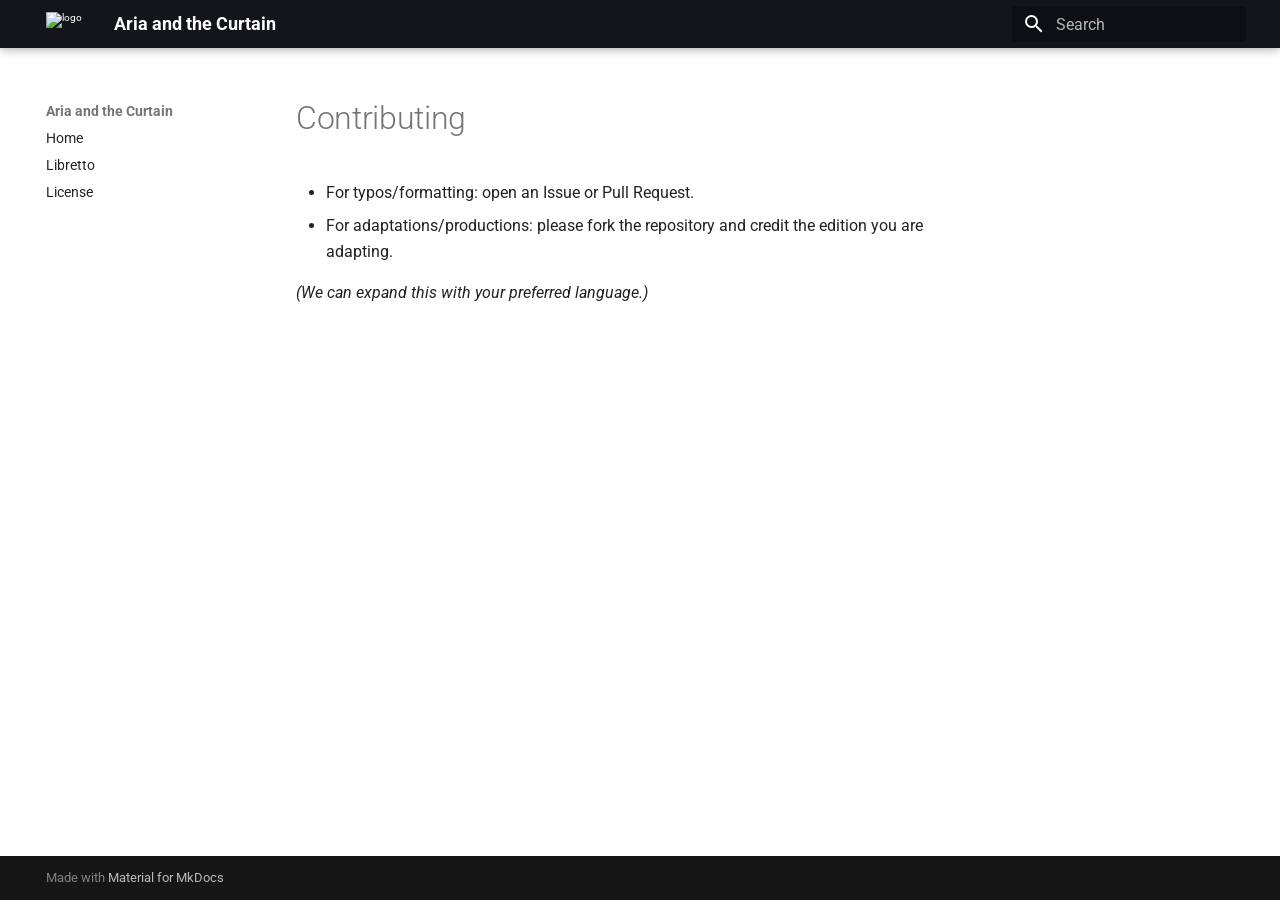
==== commit 1d6e0df8: "Deployed 02df2cf with MkDocs version: 1.6.1" ====
--- a/contributing/index.html
+++ b/contributing/index.html
@@ -19,7 +19,7 @@
       
       
       <link rel="icon" href="../assets/images/favicon.png">
-      <meta name="generator" content="mkdocs-1.6.1, mkdocs-material-9.7.3">
+      <meta name="generator" content="mkdocs-1.6.1, mkdocs-material-9.7.7">
     
     
       
@@ -27,7 +27,10 @@
       
     
     
-      <link rel="stylesheet" href="../assets/stylesheets/main.484c7ddc.min.css">
+      <link rel="stylesheet" href="../assets/stylesheets/main.ec1eaa64.min.css">
+      
+        
+        <link rel="stylesheet" href="../assets/stylesheets/palette.ab4e12ef.min.css">
       
       
 
@@ -46,6 +49,8 @@
       
     
     
+      <link rel="stylesheet" href="../stylesheets/custom.css">
+    
     <script>__md_scope=new URL("..",location),__md_hash=e=>[...e].reduce(((e,_)=>(e<<5)-e+_.charCodeAt(0)),0),__md_get=(e,_=localStorage,t=__md_scope)=>JSON.parse(_.getItem(t.pathname+"."+e)),__md_set=(e,_,t=localStorage,a=__md_scope)=>{try{t.setItem(a.pathname+"."+e,JSON.stringify(_))}catch(e){}}</script>
     
       
@@ -55,7 +60,12 @@
   </head>
   
   
-    <body dir="ltr">
+    
+    
+    
+    
+    
+    <body dir="ltr" data-md-color-scheme="default" data-md-color-primary="black" data-md-color-accent="gray">
   
     
     <input class="md-toggle" data-md-toggle="drawer" type="checkbox" id="__drawer" autocomplete="off">
@@ -82,8 +92,7 @@
   <nav class="md-header__inner md-grid" aria-label="Header">
     <a href=".." title="Aria and the Curtain" class="md-header__button md-logo" aria-label="Aria and the Curtain" data-md-component="logo">
       
-  
-  <svg xmlns="http://www.w3.org/2000/svg" viewBox="0 0 24 24"><path d="M12 8a3 3 0 0 0 3-3 3 3 0 0 0-3-3 3 3 0 0 0-3 3 3 3 0 0 0 3 3m0 3.54C9.64 9.35 6.5 8 3 8v11c3.5 0 6.64 1.35 9 3.54 2.36-2.19 5.5-3.54 9-3.54V8c-3.5 0-6.64 1.35-9 3.54"/></svg>
+  <img src="../assets/aria-and-the-curtain.png" alt="logo">
 
     </a>
     <label class="md-header__button md-icon" for="__drawer">
@@ -107,8 +116,8 @@
       </div>
     </div>
     
-    
-      <script>var palette=__md_get("__palette");if(palette&&palette.color){if("(prefers-color-scheme)"===palette.color.media){var media=matchMedia("(prefers-color-scheme: light)"),input=document.querySelector(media.matches?"[data-md-color-media='(prefers-color-scheme: light)']":"[data-md-color-media='(prefers-color-scheme: dark)']");palette.color.media=input.getAttribute("data-md-color-media"),palette.color.scheme=input.getAttribute("data-md-color-scheme"),palette.color.primary=input.getAttribute("data-md-color-primary"),palette.color.accent=input.getAttribute("data-md-color-accent")}for(var[key,value]of Object.entries(palette.color))document.body.setAttribute("data-md-color-"+key,value)}</script>
+      
+    
     
     
     
@@ -182,8 +191,7 @@
   <label class="md-nav__title" for="__drawer">
     <a href=".." title="Aria and the Curtain" class="md-nav__button md-logo" aria-label="Aria and the Curtain" data-md-component="logo">
       
-  
-  <svg xmlns="http://www.w3.org/2000/svg" viewBox="0 0 24 24"><path d="M12 8a3 3 0 0 0 3-3 3 3 0 0 0-3-3 3 3 0 0 0-3 3 3 3 0 0 0 3 3m0 3.54C9.64 9.35 6.5 8 3 8v11c3.5 0 6.64 1.35 9 3.54 2.36-2.19 5.5-3.54 9-3.54V8c-3.5 0-6.64 1.35-9 3.54"/></svg>
+  <img src="../assets/aria-and-the-curtain.png" alt="logo">
 
     </a>
     Aria and the Curtain
@@ -362,10 +370,10 @@
     
       
       
-      <script id="__config" type="application/json">{"annotate": null, "base": "..", "features": ["navigation.instant", "navigation.tracking", "navigation.sections", "toc.follow", "search.suggest", "search.highlight"], "search": "../assets/javascripts/workers/search.2c215733.min.js", "tags": null, "translations": {"clipboard.copied": "Copied to clipboard", "clipboard.copy": "Copy to clipboard", "search.result.more.one": "1 more on this page", "search.result.more.other": "# more on this page", "search.result.none": "No matching documents", "search.result.one": "1 matching document", "search.result.other": "# matching documents", "search.result.placeholder": "Type to start searching", "search.result.term.missing": "Missing", "select.version": "Select version"}, "version": null}</script>
-    
-    
-      <script src="../assets/javascripts/bundle.79ae519e.min.js"></script>
+      <script id="__config" type="application/json">{"annotate": null, "base": "..", "features": ["navigation.instant", "navigation.tracking", "navigation.sections", "toc", "search.suggest", "search.highlight"], "search": "../assets/javascripts/workers/search.2c215733.min.js", "tags": null, "translations": {"clipboard.copied": "Copied to clipboard", "clipboard.copy": "Copy to clipboard", "search.result.more.one": "1 more on this page", "search.result.more.other": "# more on this page", "search.result.none": "No matching documents", "search.result.one": "1 matching document", "search.result.other": "# matching documents", "search.result.placeholder": "Type to start searching", "search.result.term.missing": "Missing", "select.version": "Select version"}, "version": null}</script>
+    
+    
+      <script src="../assets/javascripts/bundle.d7400e89.min.js"></script>
       
     
   </body>
--- a/assets/stylesheets/main.ec1eaa64.min.css
+++ b/assets/stylesheets/main.ec1eaa64.min.css
@@ -0,0 +1 @@
+@charset "UTF-8";html{-webkit-text-size-adjust:none;-moz-text-size-adjust:none;text-size-adjust:none;box-sizing:border-box}*,:after,:before{box-sizing:inherit}@media (prefers-reduced-motion){*,:after,:before{transition:none!important}}body{margin:0}a,button,input,label{-webkit-tap-highlight-color:transparent}a{color:inherit;text-decoration:none}hr{border:0;box-sizing:initial;display:block;height:.05rem;overflow:visible;padding:0}small{font-size:80%}sub,sup{line-height:1em}img{border-style:none}table{border-collapse:initial;border-spacing:0}td,th{font-weight:400;vertical-align:top}button{background:#0000;border:0;font-family:inherit;font-size:inherit;margin:0;padding:0}input{border:0;outline:none}:root{--md-primary-fg-color:#4051b5;--md-primary-fg-color--light:#5d6cc0;--md-primary-fg-color--dark:#303fa1;--md-primary-bg-color:#fff;--md-primary-bg-color--light:#ffffffb3;--md-accent-fg-color:#526cfe;--md-accent-fg-color--transparent:#526cfe1a;--md-accent-bg-color:#fff;--md-accent-bg-color--light:#ffffffb3}[data-md-color-scheme=default]{color-scheme:light}[data-md-color-scheme=default] img[src$="#gh-dark-mode-only"],[data-md-color-scheme=default] img[src$="#only-dark"]{display:none}:root,[data-md-color-scheme=default]{--md-hue:225deg;--md-default-fg-color:#000000de;--md-default-fg-color--light:#0000008a;--md-default-fg-color--lighter:#00000052;--md-default-fg-color--lightest:#00000012;--md-default-bg-color:#fff;--md-default-bg-color--light:#ffffffb3;--md-default-bg-color--lighter:#ffffff4d;--md-default-bg-color--lightest:#ffffff1f;--md-code-fg-color:#36464e;--md-code-bg-color:#f5f5f5;--md-code-bg-color--light:#f5f5f5b3;--md-code-bg-color--lighter:#f5f5f54d;--md-code-hl-color:#4287ff;--md-code-hl-color--light:#4287ff1a;--md-code-hl-number-color:#d52a2a;--md-code-hl-special-color:#db1457;--md-code-hl-function-color:#a846b9;--md-code-hl-constant-color:#6e59d9;--md-code-hl-keyword-color:#3f6ec6;--md-code-hl-string-color:#1c7d4d;--md-code-hl-name-color:var(--md-code-fg-color);--md-code-hl-operator-color:var(--md-default-fg-color--light);--md-code-hl-punctuation-color:var(--md-default-fg-color--light);--md-code-hl-comment-color:var(--md-default-fg-color--light);--md-code-hl-generic-color:var(--md-default-fg-color--light);--md-code-hl-variable-color:var(--md-default-fg-color--light);--md-typeset-color:var(--md-default-fg-color);--md-typeset-a-color:var(--md-primary-fg-color);--md-typeset-del-color:#f5503d26;--md-typeset-ins-color:#0bd57026;--md-typeset-kbd-color:#fafafa;--md-typeset-kbd-accent-color:#fff;--md-typeset-kbd-border-color:#b8b8b8;--md-typeset-mark-color:#ffff0080;--md-typeset-table-color:#0000001f;--md-typeset-table-color--light:rgba(0,0,0,.035);--md-admonition-fg-color:var(--md-default-fg-color);--md-admonition-bg-color:var(--md-default-bg-color);--md-warning-fg-color:#000000de;--md-warning-bg-color:#ff9;--md-footer-fg-color:#fff;--md-footer-fg-color--light:#ffffffb3;--md-footer-fg-color--lighter:#ffffff73;--md-footer-bg-color:#000000de;--md-footer-bg-color--dark:#00000052;--md-shadow-z1:0 0.2rem 0.5rem #0000000d,0 0 0.05rem #0000001a;--md-shadow-z2:0 0.2rem 0.5rem #0000001a,0 0 0.05rem #00000040;--md-shadow-z3:0 0.2rem 0.5rem #0003,0 0 0.05rem #00000059}.md-icon svg{fill:currentcolor;display:block;height:1.2rem;width:1.2rem}body{-webkit-font-smoothing:antialiased;-moz-osx-font-smoothing:grayscale;--md-text-font-family:var(--md-text-font,_),-apple-system,BlinkMacSystemFont,Helvetica,Arial,sans-serif;--md-code-font-family:var(--md-code-font,_),SFMono-Regular,Consolas,Menlo,monospace}aside,body,input{font-feature-settings:"kern","liga";color:var(--md-typeset-color);font-family:var(--md-text-font-family)}code,kbd,pre{font-feature-settings:"kern";font-family:var(--md-code-font-family)}:root{--md-typeset-table-sort-icon:url('data:image/svg+xml;charset=utf-8,<svg xmlns="http://www.w3.org/2000/svg" viewBox="0 0 24 24"><path d="m18 21-4-4h3V7h-3l4-4 4 4h-3v10h3M2 19v-2h10v2M2 13v-2h7v2M2 7V5h4v2z"/></svg>');--md-typeset-table-sort-icon--asc:url('data:image/svg+xml;charset=utf-8,<svg xmlns="http://www.w3.org/2000/svg" viewBox="0 0 24 24"><path d="M19 17h3l-4 4-4-4h3V3h2M2 17h10v2H2M6 5v2H2V5m0 6h7v2H2z"/></svg>');--md-typeset-table-sort-icon--desc:url('data:image/svg+xml;charset=utf-8,<svg xmlns="http://www.w3.org/2000/svg" viewBox="0 0 24 24"><path d="M19 7h3l-4-4-4 4h3v14h2M2 17h10v2H2M6 5v2H2V5m0 6h7v2H2z"/></svg>')}.md-typeset{-webkit-print-color-adjust:exact;color-adjust:exact;font-size:.8rem;line-height:1.6;overflow-wrap:break-word}@media print{.md-typeset{font-size:.68rem}}.md-typeset blockquote,.md-typeset dl,.md-typeset figure,.md-typeset ol,.md-typeset pre,.md-typeset ul{margin-bottom:1em;margin-top:1em}.md-typeset h1{color:var(--md-default-fg-color--light);font-size:2em;line-height:1.3;margin:0 0 1.25em}.md-typeset h1,.md-typeset h2{font-weight:300;letter-spacing:-.01em}.md-typeset h2{font-size:1.5625em;line-height:1.4;margin:1.6em 0 .64em}.md-typeset h3{font-size:1.25em;font-weight:400;letter-spacing:-.01em;line-height:1.5;margin:1.6em 0 .8em}.md-typeset h2+h3{margin-top:.8em}.md-typeset h4{font-weight:700;letter-spacing:-.01em;margin:1em 0}.md-typeset h5,.md-typeset h6{color:var(--md-default-fg-color--light);font-size:.8em;font-weight:700;letter-spacing:-.01em;margin:1.25em 0}.md-typeset h5{text-transform:uppercase}.md-typeset h5 code{text-transform:none}.md-typeset hr{border-bottom:.05rem solid var(--md-default-fg-color--lightest);display:flow-root;margin:1.5em 0}.md-typeset a{color:var(--md-typeset-a-color);word-break:break-word}.md-typeset a,.md-typeset a:before{transition:color 125ms}.md-typeset a:focus,.md-typeset a:hover{color:var(--md-accent-fg-color)}.md-typeset a:focus code,.md-typeset a:hover code{background-color:var(--md-accent-fg-color--transparent);color:var(--md-accent-fg-color)}.md-typeset a code{color:var(--md-typeset-a-color)}.md-typeset a.focus-visible{outline-color:var(--md-accent-fg-color);outline-offset:.2rem}.md-typeset code,.md-typeset kbd,.md-typeset pre{color:var(--md-code-fg-color);direction:ltr;font-variant-ligatures:none;transition:background-color 125ms}@media print{.md-typeset code,.md-typeset kbd,.md-typeset pre{white-space:pre-wrap}}.md-typeset code{background-color:var(--md-code-bg-color);border-radius:.1rem;-webkit-box-decoration-break:clone;box-decoration-break:clone;font-size:.85em;padding:0 .2941176471em;transition:color 125ms,background-color 125ms;word-break:break-word}.md-typeset code:not(.focus-visible){-webkit-tap-highlight-color:transparent;outline:none}.md-typeset pre{display:flow-root;line-height:1.4;position:relative}.md-typeset pre>code{-webkit-box-decoration-break:slice;box-decoration-break:slice;box-shadow:none;display:block;margin:0;outline-color:var(--md-accent-fg-color);overflow:auto;padding:.7720588235em 1.1764705882em;scrollbar-color:var(--md-default-fg-color--lighter) #0000;scrollbar-width:thin;touch-action:auto;word-break:normal}.md-typeset pre>code:hover{scrollbar-color:var(--md-accent-fg-color) #0000}.md-typeset pre>code::-webkit-scrollbar{height:.2rem;width:.2rem}.md-typeset pre>code::-webkit-scrollbar-thumb{background-color:var(--md-default-fg-color--lighter)}.md-typeset pre>code::-webkit-scrollbar-thumb:hover{background-color:var(--md-accent-fg-color)}.md-typeset kbd{background-color:var(--md-typeset-kbd-color);border-radius:.1rem;box-shadow:0 .1rem 0 .05rem var(--md-typeset-kbd-border-color),0 .1rem 0 var(--md-typeset-kbd-border-color),0 -.1rem .2rem var(--md-typeset-kbd-accent-color) inset;color:var(--md-default-fg-color);display:inline-block;font-size:.75em;padding:0 .6666666667em;vertical-align:text-top;word-break:break-word}.md-typeset mark{background-color:var(--md-typeset-mark-color);-webkit-box-decoration-break:clone;box-decoration-break:clone;color:inherit;word-break:break-word}.md-typeset abbr{cursor:help;text-decoration:none}.md-typeset [data-preview],.md-typeset abbr{border-bottom:.05rem dotted var(--md-default-fg-color--light)}.md-typeset small{opacity:.75}[dir=ltr] .md-typeset sub,[dir=ltr] .md-typeset sup{margin-left:.078125em}[dir=rtl] .md-typeset sub,[dir=rtl] .md-typeset sup{margin-right:.078125em}[dir=ltr] .md-typeset blockquote{padding-left:.6rem}[dir=rtl] .md-typeset blockquote{padding-right:.6rem}[dir=ltr] .md-typeset blockquote{border-left:.2rem solid var(--md-default-fg-color--lighter)}[dir=rtl] .md-typeset blockquote{border-right:.2rem solid var(--md-default-fg-color--lighter)}.md-typeset blockquote{color:var(--md-default-fg-color--light);margin-left:0;margin-right:0}.md-typeset ul{list-style-type:disc}.md-typeset ul[type]{list-style-type:revert-layer}[dir=ltr] .md-typeset ol,[dir=ltr] .md-typeset ul{margin-left:.625em}[dir=rtl] .md-typeset ol,[dir=rtl] .md-typeset ul{margin-right:.625em}.md-typeset ol,.md-typeset ul{padding:0}.md-typeset ol:not([hidden]),.md-typeset ul:not([hidden]){display:flow-root}.md-typeset ol ol,.md-typeset ul ol{list-style-type:lower-alpha}.md-typeset ol ol ol,.md-typeset ul ol ol{list-style-type:lower-roman}.md-typeset ol ol ol ol,.md-typeset ul ol ol ol{list-style-type:upper-alpha}.md-typeset ol ol ol ol ol,.md-typeset ul ol ol ol ol{list-style-type:upper-roman}.md-typeset ol[type],.md-typeset ul[type]{list-style-type:revert-layer}[dir=ltr] .md-typeset ol li,[dir=ltr] .md-typeset ul li{margin-left:1.25em}[dir=rtl] .md-typeset ol li,[dir=rtl] .md-typeset ul li{margin-right:1.25em}.md-typeset ol li,.md-typeset ul li{margin-bottom:.5em}.md-typeset ol li blockquote,.md-typeset ol li p,.md-typeset ul li blockquote,.md-typeset ul li p{margin:.5em 0}.md-typeset ol li:last-child,.md-typeset ul li:last-child{margin-bottom:0}[dir=ltr] .md-typeset ol li ol,[dir=ltr] .md-typeset ol li ul,[dir=ltr] .md-typeset ul li ol,[dir=ltr] .md-typeset ul li ul{margin-left:.625em}[dir=rtl] .md-typeset ol li ol,[dir=rtl] .md-typeset ol li ul,[dir=rtl] .md-typeset ul li ol,[dir=rtl] .md-typeset ul li ul{margin-right:.625em}.md-typeset ol li ol,.md-typeset ol li ul,.md-typeset ul li ol,.md-typeset ul li ul{margin-bottom:.5em;margin-top:.5em}[dir=ltr] .md-typeset dd{margin-left:1.875em}[dir=rtl] .md-typeset dd{margin-right:1.875em}.md-typeset dd{margin-bottom:1.5em;margin-top:1em}.md-typeset img,.md-typeset svg,.md-typeset video{height:auto;max-width:100%}.md-typeset img[align=left]{margin:1em 1em 1em 0}.md-typeset img[align=right]{margin:1em 0 1em 1em}.md-typeset img[align]:only-child{margin-top:0}.md-typeset figure{display:flow-root;margin:1em auto;max-width:100%;text-align:center;width:fit-content}.md-typeset figure img{display:block;margin:0 auto}.md-typeset figcaption{font-style:italic;margin:1em auto;max-width:24rem}.md-typeset iframe{max-width:100%}.md-typeset table:not([class]){background-color:var(--md-default-bg-color);border:.05rem solid var(--md-typeset-table-color);border-radius:.1rem;display:inline-block;font-size:.64rem;max-width:100%;overflow:auto;touch-action:auto}@media print{.md-typeset table:not([class]){display:table}}.md-typeset table:not([class])+*{margin-top:1.5em}.md-typeset table:not([class]) td>:first-child,.md-typeset table:not([class]) th>:first-child{margin-top:0}.md-typeset table:not([class]) td>:last-child,.md-typeset table:not([class]) th>:last-child{margin-bottom:0}.md-typeset table:not([class]) td:not([align]),.md-typeset table:not([class]) th:not([align]){text-align:left}[dir=rtl] .md-typeset table:not([class]) td:not([align]),[dir=rtl] .md-typeset table:not([class]) th:not([align]){text-align:right}.md-typeset table:not([class]) th{font-weight:700;min-width:5rem;padding:.9375em 1.25em;vertical-align:top}.md-typeset table:not([class]) td{border-top:.05rem solid var(--md-typeset-table-color);padding:.9375em 1.25em;vertical-align:top}.md-typeset table:not([class]) tbody tr{transition:background-color 125ms}.md-typeset table:not([class]) tbody tr:hover{background-color:var(--md-typeset-table-color--light);box-shadow:0 .05rem 0 var(--md-default-bg-color) inset}.md-typeset table:not([class]) a{word-break:normal}.md-typeset table th[role=columnheader]{cursor:pointer}[dir=ltr] .md-typeset table th[role=columnheader]:after{margin-left:.5em}[dir=rtl] .md-typeset table th[role=columnheader]:after{margin-right:.5em}.md-typeset table th[role=columnheader]:after{content:"";display:inline-block;height:1.2em;-webkit-mask-image:var(--md-typeset-table-sort-icon);mask-image:var(--md-typeset-table-sort-icon);-webkit-mask-repeat:no-repeat;mask-repeat:no-repeat;-webkit-mask-size:contain;mask-size:contain;transition:background-color 125ms;vertical-align:text-bottom;width:1.2em}.md-typeset table th[role=columnheader]:hover:after{background-color:var(--md-default-fg-color--lighter)}.md-typeset table th[role=columnheader][aria-sort=ascending]:after{background-color:var(--md-default-fg-color--light);-webkit-mask-image:var(--md-typeset-table-sort-icon--asc);mask-image:var(--md-typeset-table-sort-icon--asc)}.md-typeset table th[role=columnheader][aria-sort=descending]:after{background-color:var(--md-default-fg-color--light);-webkit-mask-image:var(--md-typeset-table-sort-icon--desc);mask-image:var(--md-typeset-table-sort-icon--desc)}.md-typeset__scrollwrap{margin:1em -.8rem;overflow-x:auto;touch-action:auto}.md-typeset__table{display:inline-block;margin-bottom:.5em;padding:0 .8rem}@media print{.md-typeset__table{display:block}}html .md-typeset__table table{display:table;margin:0;overflow:hidden;width:100%}@media screen and (max-width:44.984375em){.md-content__inner>pre{margin:1em -.8rem}.md-content__inner>pre code{border-radius:0}}.md-typeset .md-author{border-radius:100%;display:block;flex-shrink:0;height:1.6rem;overflow:hidden;position:relative;transition:color 125ms,transform 125ms;width:1.6rem}.md-typeset .md-author img{display:block}.md-typeset .md-author--more{background:var(--md-default-fg-color--lightest);color:var(--md-default-fg-color--lighter);font-size:.6rem;font-weight:700;line-height:1.6rem;text-align:center}.md-typeset .md-author--long{height:2.4rem;width:2.4rem}.md-typeset a.md-author{transform:scale(1)}.md-typeset a.md-author img{border-radius:100%;filter:grayscale(100%) opacity(75%);transition:filter 125ms}.md-typeset a.md-author:focus,.md-typeset a.md-author:hover{transform:scale(1.1);z-index:1}.md-typeset a.md-author:focus img,.md-typeset a.md-author:hover img{filter:grayscale(0)}.md-banner{background-color:var(--md-footer-bg-color);color:var(--md-footer-fg-color);overflow:auto}@media print{.md-banner{display:none}}.md-banner--warning{background-color:var(--md-warning-bg-color);color:var(--md-warning-fg-color)}.md-banner__inner{font-size:.7rem;margin:.6rem auto;padding:0 .8rem}[dir=ltr] .md-banner__button{float:right}[dir=rtl] .md-banner__button{float:left}.md-banner__button{color:inherit;cursor:pointer;transition:opacity .25s}.no-js .md-banner__button{display:none}.md-banner__button:hover{opacity:.7}html{font-size:125%;height:100%;overflow-x:hidden}@media screen and (min-width:100em){html{font-size:137.5%}}@media screen and (min-width:125em){html{font-size:150%}}body{background-color:var(--md-default-bg-color);display:flex;flex-direction:column;font-size:.5rem;min-height:100%;position:relative;width:100%}@media print{body{display:block}}@media screen and (max-width:59.984375em){body[data-md-scrolllock]{position:fixed}}.md-grid{margin-left:auto;margin-right:auto;max-width:61rem}.md-container{display:flex;flex-direction:column;flex-grow:1}@media print{.md-container{display:block}}.md-main{flex-grow:1}.md-main__inner{display:flex;height:100%;margin-top:1.5rem}.md-ellipsis{overflow:hidden;text-overflow:ellipsis}.md-toggle{display:none}.md-option{height:0;opacity:0;position:absolute;width:0}.md-option:checked+label:not([hidden]){display:block}.md-option.focus-visible+label{outline-color:var(--md-accent-fg-color);outline-style:auto}.md-skip{background-color:var(--md-default-fg-color);border-radius:.1rem;color:var(--md-default-bg-color);font-size:.64rem;margin:.5rem;opacity:0;outline-color:var(--md-accent-fg-color);padding:.3rem .5rem;position:fixed;transform:translateY(.4rem);z-index:-1}.md-skip:focus{opacity:1;transform:translateY(0);transition:transform .25s cubic-bezier(.4,0,.2,1),opacity 175ms 75ms;z-index:10}@page{margin:25mm}:root{--md-clipboard-icon:url('data:image/svg+xml;charset=utf-8,<svg xmlns="http://www.w3.org/2000/svg" viewBox="0 0 24 24"><path d="M19 21H8V7h11m0-2H8a2 2 0 0 0-2 2v14a2 2 0 0 0 2 2h11a2 2 0 0 0 2-2V7a2 2 0 0 0-2-2m-3-4H4a2 2 0 0 0-2 2v14h2V3h12z"/></svg>')}.md-clipboard{border-radius:.1rem;color:var(--md-default-fg-color--lightest);cursor:pointer;height:1.5em;outline-color:var(--md-accent-fg-color);outline-offset:.1rem;transition:color .25s;width:1.5em;z-index:1}@media print{.md-clipboard{display:none}}.md-clipboard:not(.focus-visible){-webkit-tap-highlight-color:transparent;outline:none}:hover>.md-clipboard{color:var(--md-default-fg-color--light)}.md-clipboard:focus,.md-clipboard:hover{color:var(--md-accent-fg-color)}.md-clipboard:after{background-color:currentcolor;content:"";display:block;height:1.125em;margin:0 auto;-webkit-mask-image:var(--md-clipboard-icon);mask-image:var(--md-clipboard-icon);-webkit-mask-position:center;mask-position:center;-webkit-mask-repeat:no-repeat;mask-repeat:no-repeat;-webkit-mask-size:contain;mask-size:contain;width:1.125em}.md-clipboard--inline{cursor:pointer}.md-clipboard--inline code{transition:color .25s,background-color .25s}.md-clipboard--inline:focus code,.md-clipboard--inline:hover code{background-color:var(--md-accent-fg-color--transparent);color:var(--md-accent-fg-color)}:root{--md-code-select-icon:url('data:image/svg+xml;charset=utf-8,<svg xmlns="http://www.w3.org/2000/svg" viewBox="0 0 24 24"><path d="M19 19h-4v2h4c1.1 0 2-.9 2-2v-4h-2m0-12h-4v2h4v4h2V5c0-1.1-.9-2-2-2M5 5h4V3H5c-1.1 0-2 .9-2 2v4h2m0 6H3v4c0 1.1.9 2 2 2h4v-2H5zm2-4h2v2H7zm4 0h2v2h-2zm4 0h2v2h-2zM7 7h2v2H7zm4 0h2v2h-2zm4 0h2v2h-2zm-8 8h2v2H7zm4 0h2v2h-2zm4 0h2v2h-2z"/></svg>');--md-code-copy-icon:url('data:image/svg+xml;charset=utf-8,<svg xmlns="http://www.w3.org/2000/svg" viewBox="0 0 24 24"><path d="M19 21H8V7h11m0-2H8a2 2 0 0 0-2 2v14a2 2 0 0 0 2 2h11a2 2 0 0 0 2-2V7a2 2 0 0 0-2-2m-3-4H4a2 2 0 0 0-2 2v14h2V3h12z"/></svg>')}.md-typeset .md-code__content{display:grid}.md-code__nav{background-color:var(--md-code-bg-color--lighter);border-radius:.1rem;display:flex;gap:.2rem;padding:.2rem;position:absolute;right:.25em;top:.25em;transition:background-color .25s;z-index:1}:hover>.md-code__nav{background-color:var(--md-code-bg-color--light)}.md-code__button{color:var(--md-default-fg-color--lightest);cursor:pointer;display:block;height:1.5em;outline-color:var(--md-accent-fg-color);outline-offset:.1rem;transition:color .25s;width:1.5em}:hover>*>.md-code__button{color:var(--md-default-fg-color--light)}.md-code__button.focus-visible,.md-code__button:hover{color:var(--md-accent-fg-color)}.md-code__button--active{color:var(--md-default-fg-color)!important}.md-code__button:after{background-color:currentcolor;content:"";display:block;height:1.125em;margin:0 auto;-webkit-mask-position:center;mask-position:center;-webkit-mask-repeat:no-repeat;mask-repeat:no-repeat;-webkit-mask-size:contain;mask-size:contain;width:1.125em}.md-code__button[data-md-type=select]:after{-webkit-mask-image:var(--md-code-select-icon);mask-image:var(--md-code-select-icon)}.md-code__button[data-md-type=copy]:after{-webkit-mask-image:var(--md-code-copy-icon);mask-image:var(--md-code-copy-icon)}@keyframes consent{0%{opacity:0;transform:translateY(100%)}to{opacity:1;transform:translateY(0)}}@keyframes overlay{0%{opacity:0}to{opacity:1}}.md-consent__overlay{animation:overlay .25s both;-webkit-backdrop-filter:blur(.1rem);backdrop-filter:blur(.1rem);background-color:#0000008a;height:100%;opacity:1;position:fixed;top:0;width:100%;z-index:5}.md-consent__inner{animation:consent .5s cubic-bezier(.1,.7,.1,1) both;background-color:var(--md-default-bg-color);border:0;border-radius:.1rem;bottom:0;box-shadow:0 0 .2rem #0000001a,0 .2rem .4rem #0003;max-height:100%;overflow:auto;padding:0;position:fixed;width:100%;z-index:5}.md-consent__form{padding:.8rem}.md-consent__settings{display:none;margin:1em 0}input:checked+.md-consent__settings{display:block}.md-consent__controls{margin-bottom:.8rem}.md-typeset .md-consent__controls .md-button{display:inline}@media screen and (max-width:44.984375em){.md-typeset .md-consent__controls .md-button{display:block;margin-top:.4rem;text-align:center;width:100%}}.md-consent label{cursor:pointer}.md-content{flex-grow:1;min-width:0}.md-content__inner{margin:0 .8rem 1.2rem;padding-top:.6rem}@media screen and (min-width:76.25em){[dir=ltr] .md-sidebar--primary:not([hidden])~.md-content>.md-content__inner{margin-left:1.2rem}[dir=ltr] .md-sidebar--secondary:not([hidden])~.md-content>.md-content__inner,[dir=rtl] .md-sidebar--primary:not([hidden])~.md-content>.md-content__inner{margin-right:1.2rem}[dir=rtl] .md-sidebar--secondary:not([hidden])~.md-content>.md-content__inner{margin-left:1.2rem}}.md-content__inner:before{content:"";display:block;height:.4rem}.md-content__inner>:last-child{margin-bottom:0}[dir=ltr] .md-content__button{float:right}[dir=rtl] .md-content__button{float:left}[dir=ltr] .md-content__button{margin-left:.4rem}[dir=rtl] .md-content__button{margin-right:.4rem}.md-content__button{margin:.4rem 0;padding:0}@media print{.md-content__button{display:none}}.md-typeset .md-content__button{color:var(--md-default-fg-color--lighter)}.md-content__button svg{display:inline;vertical-align:top}[dir=rtl] .md-content__button svg{transform:scaleX(-1)}[dir=ltr] .md-dialog{right:.8rem}[dir=rtl] .md-dialog{left:.8rem}.md-dialog{background-color:var(--md-default-fg-color);border-radius:.1rem;bottom:.8rem;box-shadow:var(--md-shadow-z3);min-width:11.1rem;opacity:0;padding:.4rem .6rem;pointer-events:none;position:fixed;transform:translateY(100%);transition:transform 0ms .4s,opacity .4s;z-index:4}@media print{.md-dialog{display:none}}.md-dialog--active{opacity:1;pointer-events:auto;transform:translateY(0);transition:transform .4s cubic-bezier(.075,.85,.175,1),opacity .4s}.md-dialog__inner{color:var(--md-default-bg-color);font-size:.7rem}.md-feedback{margin:2em 0 1em;text-align:center}.md-feedback fieldset{border:none;margin:0;padding:0}.md-feedback__title{font-weight:700;margin:1em auto}.md-feedback__inner{position:relative}.md-feedback__list{display:flex;flex-wrap:wrap;place-content:baseline center;position:relative}.md-feedback__list:hover .md-icon:not(:disabled){color:var(--md-default-fg-color--lighter)}:disabled .md-feedback__list{min-height:1.8rem}.md-feedback__icon{color:var(--md-default-fg-color--light);cursor:pointer;flex-shrink:0;margin:0 .1rem;transition:color 125ms}.md-feedback__icon:not(:disabled).md-icon:hover{color:var(--md-accent-fg-color)}.md-feedback__icon:disabled{color:var(--md-default-fg-color--lightest);pointer-events:none}.md-feedback__note{opacity:0;position:relative;transform:translateY(.4rem);transition:transform .4s cubic-bezier(.1,.7,.1,1),opacity .15s}.md-feedback__note>*{margin:0 auto;max-width:16rem}:disabled .md-feedback__note{opacity:1;transform:translateY(0)}@media print{.md-feedback{display:none}}.md-footer{background-color:var(--md-footer-bg-color);color:var(--md-footer-fg-color)}@media print{.md-footer{display:none}}.md-footer__inner{justify-content:space-between;overflow:auto;padding:.2rem}.md-footer__inner:not([hidden]){display:flex}.md-footer__link{align-items:end;display:flex;flex-grow:0.01;margin-bottom:.4rem;margin-top:1rem;max-width:100%;outline-color:var(--md-accent-fg-color);overflow:hidden;transition:opacity .25s}.md-footer__link:focus,.md-footer__link:hover{opacity:.7}[dir=rtl] .md-footer__link svg{transform:scaleX(-1)}@media screen and (max-width:44.984375em){.md-footer__link--prev{flex-shrink:0}.md-footer__link--prev .md-footer__title{display:none}}[dir=ltr] .md-footer__link--next{margin-left:auto}[dir=rtl] .md-footer__link--next{margin-right:auto}.md-footer__link--next{text-align:right}[dir=rtl] .md-footer__link--next{text-align:left}.md-footer__title{flex-grow:1;font-size:.9rem;margin-bottom:.7rem;max-width:calc(100% - 2.4rem);padding:0 1rem;white-space:nowrap}.md-footer__button{margin:.2rem;padding:.4rem}.md-footer__direction{font-size:.64rem;opacity:.7}.md-footer-meta{background-color:var(--md-footer-bg-color--dark)}.md-footer-meta__inner{display:flex;flex-wrap:wrap;justify-content:space-between;padding:.2rem}html .md-footer-meta.md-typeset a{color:var(--md-footer-fg-color--light)}html .md-footer-meta.md-typeset a:focus,html .md-footer-meta.md-typeset a:hover{color:var(--md-footer-fg-color)}.md-copyright{color:var(--md-footer-fg-color--lighter);font-size:.64rem;margin:auto .6rem;padding:.4rem 0;width:100%}@media screen and (min-width:45em){.md-copyright{width:auto}}.md-copyright__highlight{color:var(--md-footer-fg-color--light)}.md-social{display:inline-flex;gap:.2rem;margin:0 .4rem;padding:.2rem 0 .6rem}@media screen and (min-width:45em){.md-social{padding:.6rem 0}}.md-social__link{display:inline-block;height:1.6rem;text-align:center;width:1.6rem}.md-social__link:before{line-height:1.9}.md-social__link svg{fill:currentcolor;max-height:.8rem;vertical-align:-25%}.md-typeset .md-button{border:.1rem solid;border-radius:.1rem;color:var(--md-primary-fg-color);cursor:pointer;display:inline-block;font-weight:700;padding:.625em 2em;transition:color 125ms,background-color 125ms,border-color 125ms}.md-typeset .md-button--primary{background-color:var(--md-primary-fg-color);border-color:var(--md-primary-fg-color);color:var(--md-primary-bg-color)}.md-typeset .md-button:focus,.md-typeset .md-button:hover{background-color:var(--md-accent-fg-color);border-color:var(--md-accent-fg-color);color:var(--md-accent-bg-color)}[dir=ltr] .md-typeset .md-input{border-top-left-radius:.1rem}[dir=ltr] .md-typeset .md-input,[dir=rtl] .md-typeset .md-input{border-top-right-radius:.1rem}[dir=rtl] .md-typeset .md-input{border-top-left-radius:.1rem}.md-typeset .md-input{border-bottom:.1rem solid var(--md-default-fg-color--lighter);box-shadow:var(--md-shadow-z1);font-size:.8rem;height:1.8rem;padding:0 .6rem;transition:border .25s,box-shadow .25s}.md-typeset .md-input:focus,.md-typeset .md-input:hover{border-bottom-color:var(--md-accent-fg-color);box-shadow:var(--md-shadow-z2)}.md-typeset .md-input--stretch{width:100%}.md-header{background-color:var(--md-primary-fg-color);box-shadow:0 0 .2rem #0000,0 .2rem .4rem #0000;color:var(--md-primary-bg-color);display:block;left:0;position:sticky;right:0;top:0;z-index:4}@media print{.md-header{display:none}}.md-header[hidden]{transform:translateY(-100%);transition:transform .25s cubic-bezier(.8,0,.6,1),box-shadow .25s}.md-header--shadow{box-shadow:0 0 .2rem #0000001a,0 .2rem .4rem #0003;transition:transform .25s cubic-bezier(.1,.7,.1,1),box-shadow .25s}.md-header__inner{align-items:center;display:flex;padding:0 .2rem}.md-header__button{color:currentcolor;cursor:pointer;margin:.2rem;outline-color:var(--md-accent-fg-color);padding:.4rem;position:relative;transition:opacity .25s;vertical-align:middle;z-index:1}.md-header__button:hover{opacity:.7}.md-header__button:not([hidden]){display:inline-block}.md-header__button:not(.focus-visible){-webkit-tap-highlight-color:transparent;outline:none}.md-header__button.md-logo{margin:.2rem;padding:.4rem}@media screen and (max-width:76.234375em){.md-header__button.md-logo{display:none}}.md-header__button.md-logo img,.md-header__button.md-logo svg{fill:currentcolor;display:block;height:1.2rem;width:auto}@media screen and (min-width:60em){.md-header__button[for=__search]{display:none}}.no-js .md-header__button[for=__search]{display:none}[dir=rtl] .md-header__button[for=__search] svg{transform:scaleX(-1)}@media screen and (min-width:76.25em){.md-header__button[for=__drawer]{display:none}}.md-header__topic{display:flex;max-width:100%;position:absolute;transition:transform .4s cubic-bezier(.1,.7,.1,1),opacity .15s;white-space:nowrap}.md-header__topic+.md-header__topic{opacity:0;pointer-events:none;transform:translateX(1.25rem);transition:transform .4s cubic-bezier(1,.7,.1,.1),opacity .15s;z-index:-1}[dir=rtl] .md-header__topic+.md-header__topic{transform:translateX(-1.25rem)}.md-header__topic:first-child{font-weight:700}[dir=ltr] .md-header__title{margin-left:1rem;margin-right:.4rem}[dir=rtl] .md-header__title{margin-left:.4rem;margin-right:1rem}.md-header__title{flex-grow:1;font-size:.9rem;height:2.4rem;line-height:2.4rem}.md-header__title--active .md-header__topic{opacity:0;pointer-events:none;transform:translateX(-1.25rem);transition:transform .4s cubic-bezier(1,.7,.1,.1),opacity .15s;z-index:-1}[dir=rtl] .md-header__title--active .md-header__topic{transform:translateX(1.25rem)}.md-header__title--active .md-header__topic+.md-header__topic{opacity:1;pointer-events:auto;transform:translateX(0);transition:transform .4s cubic-bezier(.1,.7,.1,1),opacity .15s;z-index:0}.md-header__title>.md-header__ellipsis{height:100%;position:relative;width:100%}.md-header__option{display:flex;flex-shrink:0;max-width:100%;transition:max-width 0ms .25s,opacity .25s .25s;white-space:nowrap}[data-md-toggle=search]:checked~.md-header .md-header__option{max-width:0;opacity:0;transition:max-width 0ms,opacity 0ms}.md-header__option>input{bottom:0}.md-header__source{display:none}@media screen and (min-width:60em){[dir=ltr] .md-header__source{margin-left:1rem}[dir=rtl] .md-header__source{margin-right:1rem}.md-header__source{display:block;max-width:11.7rem;width:11.7rem}}@media screen and (min-width:76.25em){[dir=ltr] .md-header__source{margin-left:1.4rem}[dir=rtl] .md-header__source{margin-right:1.4rem}}.md-meta{color:var(--md-default-fg-color--light);font-size:.7rem;line-height:1.3}.md-meta__list{display:inline-flex;flex-wrap:wrap;list-style:none;margin:0;padding:0}.md-meta__item:not(:last-child):after{content:"·";margin-left:.2rem;margin-right:.2rem}.md-meta__link{color:var(--md-typeset-a-color)}.md-meta__link:focus,.md-meta__link:hover{color:var(--md-accent-fg-color)}.md-draft{background-color:#ff1744;border-radius:.125em;color:#fff;display:inline-block;font-weight:700;padding-left:.5714285714em;padding-right:.5714285714em}:root{--md-nav-icon--prev:url('data:image/svg+xml;charset=utf-8,<svg xmlns="http://www.w3.org/2000/svg" viewBox="0 0 24 24"><path d="M20 11v2H8l5.5 5.5-1.42 1.42L4.16 12l7.92-7.92L13.5 5.5 8 11z"/></svg>');--md-nav-icon--next:url('data:image/svg+xml;charset=utf-8,<svg xmlns="http://www.w3.org/2000/svg" viewBox="0 0 24 24"><path d="M8.59 16.58 13.17 12 8.59 7.41 10 6l6 6-6 6z"/></svg>');--md-toc-icon:url('data:image/svg+xml;charset=utf-8,<svg xmlns="http://www.w3.org/2000/svg" viewBox="0 0 24 24"><path d="M3 9h14V7H3zm0 4h14v-2H3zm0 4h14v-2H3zm16 0h2v-2h-2zm0-10v2h2V7zm0 6h2v-2h-2z"/></svg>')}.md-nav{font-size:.7rem;line-height:1.3}.md-nav__title{color:var(--md-default-fg-color--light);display:block;font-weight:700;overflow:hidden;padding:0 .6rem;text-overflow:ellipsis}.md-nav__title .md-nav__button{display:none}.md-nav__title .md-nav__button img{height:100%;width:auto}.md-nav__title .md-nav__button.md-logo img,.md-nav__title .md-nav__button.md-logo svg{fill:currentcolor;display:block;height:2.4rem;max-width:100%;object-fit:contain;width:auto}.md-nav__list{list-style:none;margin:0;padding:0}.md-nav__link{align-items:flex-start;display:flex;gap:.4rem;margin-top:.625em;scroll-snap-align:start;transition:color 125ms}.md-nav__link--passed,.md-nav__link--passed code{color:var(--md-default-fg-color--light)}.md-nav__item .md-nav__link--active,.md-nav__item .md-nav__link--active code{color:var(--md-typeset-a-color)}.md-nav__link .md-ellipsis{position:relative}.md-nav__link .md-ellipsis code{word-break:normal}[dir=ltr] .md-nav__link .md-icon:last-child{margin-left:auto}[dir=rtl] .md-nav__link .md-icon:last-child{margin-right:auto}.md-nav__link .md-typeset{font-size:.7rem;line-height:1.3}.md-nav__link svg{fill:currentcolor;flex-shrink:0;height:1.3em;position:relative}.md-nav__link[for]:focus,.md-nav__link[for]:hover,.md-nav__link[href]:focus,.md-nav__link[href]:hover{color:var(--md-accent-fg-color);cursor:pointer}.md-nav__link[for]:focus code,.md-nav__link[for]:hover code,.md-nav__link[href]:focus code,.md-nav__link[href]:hover code{background-color:var(--md-accent-fg-color--transparent);color:var(--md-accent-fg-color)}.md-nav__link.focus-visible{outline-color:var(--md-accent-fg-color);outline-offset:.2rem}.md-nav--primary .md-nav__link[for=__toc]{display:none}.md-nav--primary .md-nav__link[for=__toc] .md-icon:after{background-color:currentcolor;display:block;height:100%;-webkit-mask-image:var(--md-toc-icon);mask-image:var(--md-toc-icon);width:100%}.md-nav--primary .md-nav__link[for=__toc]~.md-nav{display:none}.md-nav__container>.md-nav__link{margin-top:0}.md-nav__container>.md-nav__link:first-child{flex-grow:1;min-width:0}.md-nav__icon{flex-shrink:0}.md-nav__source{display:none}@media screen and (max-width:76.234375em){.md-nav--primary,.md-nav--primary .md-nav{background-color:var(--md-default-bg-color);display:flex;flex-direction:column;height:100%;left:0;position:absolute;right:0;top:0;z-index:1}.md-nav--primary .md-nav__item,.md-nav--primary .md-nav__title{font-size:.8rem;line-height:1.5}.md-nav--primary .md-nav__title{background-color:var(--md-default-fg-color--lightest);color:var(--md-default-fg-color--light);cursor:pointer;height:5.6rem;line-height:2.4rem;padding:3rem .8rem .2rem;position:relative;white-space:nowrap}[dir=ltr] .md-nav--primary .md-nav__title .md-nav__icon{left:.4rem}[dir=rtl] .md-nav--primary .md-nav__title .md-nav__icon{right:.4rem}.md-nav--primary .md-nav__title .md-nav__icon{display:block;height:1.2rem;margin:.2rem;position:absolute;top:.4rem;width:1.2rem}.md-nav--primary .md-nav__title .md-nav__icon:after{background-color:currentcolor;content:"";display:block;height:100%;-webkit-mask-image:var(--md-nav-icon--prev);mask-image:var(--md-nav-icon--prev);-webkit-mask-position:center;mask-position:center;-webkit-mask-repeat:no-repeat;mask-repeat:no-repeat;-webkit-mask-size:contain;mask-size:contain;width:100%}.md-nav--primary .md-nav__title~.md-nav__list{background-color:var(--md-default-bg-color);box-shadow:0 .05rem 0 var(--md-default-fg-color--lightest) inset;overflow-y:auto;scroll-snap-type:y mandatory;touch-action:pan-y}.md-nav--primary .md-nav__title~.md-nav__list>:first-child{border-top:0}.md-nav--primary .md-nav__title[for=__drawer]{background-color:var(--md-primary-fg-color);color:var(--md-primary-bg-color);font-weight:700}.md-nav--primary .md-nav__title .md-logo{display:block;left:.2rem;margin:.2rem;padding:.4rem;position:absolute;right:.2rem;top:.2rem}.md-nav--primary .md-nav__list{flex:1}.md-nav--primary .md-nav__item{border-top:.05rem solid var(--md-default-fg-color--lightest)}.md-nav--primary .md-nav__item--active>.md-nav__link{color:var(--md-typeset-a-color)}.md-nav--primary .md-nav__item--active>.md-nav__link:focus,.md-nav--primary .md-nav__item--active>.md-nav__link:hover{color:var(--md-accent-fg-color)}.md-nav--primary .md-nav__link{margin-top:0;padding:.6rem .8rem}.md-nav--primary .md-nav__link svg{margin-top:.1em}.md-nav--primary .md-nav__link>.md-nav__link{padding:0}[dir=ltr] .md-nav--primary .md-nav__link .md-nav__icon{margin-right:-.2rem}[dir=rtl] .md-nav--primary .md-nav__link .md-nav__icon{margin-left:-.2rem}.md-nav--primary .md-nav__link .md-nav__icon{font-size:1.2rem;height:1.2rem;width:1.2rem}.md-nav--primary .md-nav__link .md-nav__icon:after{background-color:currentcolor;content:"";display:block;height:100%;-webkit-mask-image:var(--md-nav-icon--next);mask-image:var(--md-nav-icon--next);-webkit-mask-position:center;mask-position:center;-webkit-mask-repeat:no-repeat;mask-repeat:no-repeat;-webkit-mask-size:contain;mask-size:contain;width:100%}[dir=rtl] .md-nav--primary .md-nav__icon:after{transform:scale(-1)}.md-nav--primary .md-nav--secondary .md-nav{background-color:initial;position:static}[dir=ltr] .md-nav--primary .md-nav--secondary .md-nav .md-nav__link{padding-left:1.4rem}[dir=rtl] .md-nav--primary .md-nav--secondary .md-nav .md-nav__link{padding-right:1.4rem}[dir=ltr] .md-nav--primary .md-nav--secondary .md-nav .md-nav .md-nav__link{padding-left:2rem}[dir=rtl] .md-nav--primary .md-nav--secondary .md-nav .md-nav .md-nav__link{padding-right:2rem}[dir=ltr] .md-nav--primary .md-nav--secondary .md-nav .md-nav .md-nav .md-nav__link{padding-left:2.6rem}[dir=rtl] .md-nav--primary .md-nav--secondary .md-nav .md-nav .md-nav .md-nav__link{padding-right:2.6rem}[dir=ltr] .md-nav--primary .md-nav--secondary .md-nav .md-nav .md-nav .md-nav .md-nav__link{padding-left:3.2rem}[dir=rtl] .md-nav--primary .md-nav--secondary .md-nav .md-nav .md-nav .md-nav .md-nav__link{padding-right:3.2rem}.md-nav--secondary{background-color:initial}.md-nav__toggle~.md-nav{display:flex;opacity:0;transform:translateX(100%);transition:transform .25s cubic-bezier(.8,0,.6,1),opacity 125ms 50ms}[dir=rtl] .md-nav__toggle~.md-nav{transform:translateX(-100%)}.md-nav__toggle:checked~.md-nav{opacity:1;transform:translateX(0);transition:transform .25s cubic-bezier(.4,0,.2,1),opacity 125ms 125ms}.md-nav__toggle:checked~.md-nav>.md-nav__list{backface-visibility:hidden}}@media screen and (max-width:59.984375em){.md-nav--primary .md-nav__link[for=__toc]{display:flex}.md-nav--primary .md-nav__link[for=__toc] .md-icon:after{content:""}.md-nav--primary .md-nav__link[for=__toc]+.md-nav__link{display:none}.md-nav--primary .md-nav__link[for=__toc]~.md-nav{display:flex}.md-nav__source{background-color:var(--md-primary-fg-color--dark);color:var(--md-primary-bg-color);display:block;padding:0 .2rem}}@media screen and (min-width:60em) and (max-width:76.234375em){.md-nav--integrated .md-nav__link[for=__toc]{display:flex}.md-nav--integrated .md-nav__link[for=__toc] .md-icon:after{content:""}.md-nav--integrated .md-nav__link[for=__toc]+.md-nav__link{display:none}.md-nav--integrated .md-nav__link[for=__toc]~.md-nav{display:flex}}@media screen and (min-width:60em){.md-nav{margin-bottom:-.4rem}.md-nav--secondary .md-nav__title{background:var(--md-default-bg-color);box-shadow:0 0 .4rem .4rem var(--md-default-bg-color);position:sticky;top:0;z-index:1}.md-nav--secondary .md-nav__title[for=__toc]{scroll-snap-align:start}.md-nav--secondary .md-nav__title .md-nav__icon{display:none}[dir=ltr] .md-nav--secondary .md-nav__list{padding-left:.6rem}[dir=rtl] .md-nav--secondary .md-nav__list{padding-right:.6rem}.md-nav--secondary .md-nav__list{padding-bottom:.4rem}[dir=ltr] .md-nav--secondary .md-nav__item>.md-nav__link{margin-right:.4rem}[dir=rtl] .md-nav--secondary .md-nav__item>.md-nav__link{margin-left:.4rem}}@media screen and (min-width:76.25em){.md-nav{margin-bottom:-.4rem;transition:max-height .25s cubic-bezier(.86,0,.07,1)}.md-nav--primary .md-nav__title{background:var(--md-default-bg-color);box-shadow:0 0 .4rem .4rem var(--md-default-bg-color);position:sticky;top:0;z-index:1}.md-nav--primary .md-nav__title[for=__drawer]{scroll-snap-align:start}.md-nav--primary .md-nav__title .md-nav__icon{display:none}[dir=ltr] .md-nav--primary .md-nav__list{padding-left:.6rem}[dir=rtl] .md-nav--primary .md-nav__list{padding-right:.6rem}.md-nav--primary .md-nav__list{padding-bottom:.4rem}[dir=ltr] .md-nav--primary .md-nav__item>.md-nav__link{margin-right:.4rem}[dir=rtl] .md-nav--primary .md-nav__item>.md-nav__link{margin-left:.4rem}.md-nav__toggle~.md-nav{display:grid;grid-template-rows:minmax(.4rem,0fr);opacity:0;transition:grid-template-rows .25s cubic-bezier(.86,0,.07,1),opacity .25s,visibility 0ms .25s;visibility:collapse}.md-nav__toggle~.md-nav>.md-nav__list{overflow:hidden}.md-nav__toggle.md-toggle--indeterminate~.md-nav,.md-nav__toggle:checked~.md-nav{grid-template-rows:minmax(.4rem,1fr);opacity:1;transition:grid-template-rows .25s cubic-bezier(.86,0,.07,1),opacity .15s .1s,visibility 0ms;visibility:visible}.md-nav__toggle.md-toggle--indeterminate~.md-nav{transition:none}.md-nav__item--nested>.md-nav>.md-nav__title{display:none}.md-nav__item--section{display:block;margin:1.25em 0}.md-nav__item--section:last-child{margin-bottom:0}.md-nav__item--section>.md-nav__link{font-weight:700}.md-nav__item--section>.md-nav__link[for]{color:var(--md-default-fg-color--light)}.md-nav__item--section>.md-nav__link:not(.md-nav__container){pointer-events:none}.md-nav__item--section>.md-nav__link .md-icon,.md-nav__item--section>.md-nav__link>[for]{display:none}[dir=ltr] .md-nav__item--section>.md-nav{margin-left:-.6rem}[dir=rtl] .md-nav__item--section>.md-nav{margin-right:-.6rem}.md-nav__item--section>.md-nav{display:block;opacity:1;visibility:visible}.md-nav__item--section>.md-nav>.md-nav__list>.md-nav__item{padding:0}.md-nav__icon{border-radius:100%;height:.9rem;transition:background-color .25s;width:.9rem}.md-nav__icon:hover{background-color:var(--md-accent-fg-color--transparent)}.md-nav__icon:after{background-color:currentcolor;border-radius:100%;content:"";display:inline-block;height:100%;-webkit-mask-image:var(--md-nav-icon--next);mask-image:var(--md-nav-icon--next);-webkit-mask-position:center;mask-position:center;-webkit-mask-repeat:no-repeat;mask-repeat:no-repeat;-webkit-mask-size:contain;mask-size:contain;transition:transform .25s;vertical-align:-.1rem;width:100%}[dir=rtl] .md-nav__icon:after{transform:rotate(180deg)}.md-nav__item--nested .md-nav__toggle:checked~.md-nav__link .md-nav__icon:after,.md-nav__item--nested .md-toggle--indeterminate~.md-nav__link .md-nav__icon:after{transform:rotate(90deg)}.md-nav--lifted>.md-nav__list>.md-nav__item,.md-nav--lifted>.md-nav__title{display:none}.md-nav--lifted>.md-nav__list>.md-nav__item--active{display:block}.md-nav--lifted>.md-nav__list>.md-nav__item--active>.md-nav__link{background:var(--md-default-bg-color);box-shadow:0 0 .4rem .4rem var(--md-default-bg-color);margin-top:0;position:sticky;top:0;z-index:1}.md-nav--lifted>.md-nav__list>.md-nav__item--active>.md-nav__link:not(.md-nav__container){pointer-events:none}.md-nav--lifted>.md-nav__list>.md-nav__item--active.md-nav__item--section{margin:0}[dir=ltr] .md-nav--lifted>.md-nav__list>.md-nav__item>.md-nav:not(.md-nav--secondary){margin-left:-.6rem}[dir=rtl] .md-nav--lifted>.md-nav__list>.md-nav__item>.md-nav:not(.md-nav--secondary){margin-right:-.6rem}.md-nav--lifted>.md-nav__list>.md-nav__item>[for]{color:var(--md-default-fg-color--light)}.md-nav--lifted .md-nav[data-md-level="1"]{grid-template-rows:minmax(.4rem,1fr);opacity:1;visibility:visible}[dir=ltr] .md-nav--integrated>.md-nav__list>.md-nav__item--active .md-nav--secondary{border-left:.05rem solid var(--md-primary-fg-color)}[dir=rtl] .md-nav--integrated>.md-nav__list>.md-nav__item--active .md-nav--secondary{border-right:.05rem solid var(--md-primary-fg-color)}.md-nav--integrated>.md-nav__list>.md-nav__item--active .md-nav--secondary{display:block;margin-bottom:1.25em;opacity:1;visibility:visible}.md-nav--integrated>.md-nav__list>.md-nav__item--active .md-nav--secondary>.md-nav__list{overflow:visible;padding-bottom:0}.md-nav--integrated>.md-nav__list>.md-nav__item--active .md-nav--secondary>.md-nav__title{display:none}}.md-pagination{font-size:.8rem;font-weight:700;gap:.4rem}.md-pagination,.md-pagination>*{align-items:center;display:flex;justify-content:center}.md-pagination>*{border-radius:.2rem;height:1.8rem;min-width:1.8rem;text-align:center}.md-pagination__current{background-color:var(--md-default-fg-color--lightest);color:var(--md-default-fg-color--light)}.md-pagination__link{transition:color 125ms,background-color 125ms}.md-pagination__link:focus,.md-pagination__link:hover{background-color:var(--md-accent-fg-color--transparent);color:var(--md-accent-fg-color)}.md-pagination__link:focus svg,.md-pagination__link:hover svg{color:var(--md-accent-fg-color)}.md-pagination__link.focus-visible{outline-color:var(--md-accent-fg-color);outline-offset:.2rem}.md-pagination__link svg{fill:currentcolor;color:var(--md-default-fg-color--lighter);display:block;max-height:100%;width:1.2rem}:root{--md-path-icon:url('data:image/svg+xml;charset=utf-8,<svg xmlns="http://www.w3.org/2000/svg" viewBox="0 0 24 24"><path d="M8.59 16.58 13.17 12 8.59 7.41 10 6l6 6-6 6z"/></svg>')}.md-path{font-size:.7rem;margin:0 .8rem;overflow:auto;padding-top:1.2rem}.md-path:not([hidden]){display:block}@media screen and (min-width:76.25em){.md-path{margin:0 1.2rem}}.md-path__list{align-items:center;display:flex;gap:.2rem;list-style:none;margin:0;padding:0}.md-path__item:not(:first-child){display:inline-flex;gap:.2rem;white-space:nowrap}.md-path__item:not(:first-child):before{background-color:var(--md-default-fg-color--lighter);content:"";display:inline;height:.8rem;-webkit-mask-image:var(--md-path-icon);mask-image:var(--md-path-icon);width:.8rem}.md-path__link{align-items:center;color:var(--md-default-fg-color--light);display:flex}.md-path__link:focus,.md-path__link:hover{color:var(--md-accent-fg-color)}:root{--md-post-pin-icon:url('data:image/svg+xml;charset=utf-8,<svg xmlns="http://www.w3.org/2000/svg" viewBox="0 0 24 24"><path d="M16 12V4h1V2H7v2h1v8l-2 2v2h5.2v6h1.6v-6H18v-2z"/></svg>')}.md-post__back{border-bottom:.05rem solid var(--md-default-fg-color--lightest);margin-bottom:1.2rem;padding-bottom:1.2rem}@media screen and (max-width:76.234375em){.md-post__back{display:none}}[dir=rtl] .md-post__back svg{transform:scaleX(-1)}.md-post__authors{display:flex;flex-direction:column;gap:.6rem;margin:0 .6rem 1.2rem}.md-post .md-post__meta a{transition:color 125ms}.md-post .md-post__meta a:focus,.md-post .md-post__meta a:hover{color:var(--md-accent-fg-color)}.md-post__title{color:var(--md-default-fg-color--light);font-weight:700}.md-post--excerpt{margin-bottom:3.2rem}.md-post--excerpt .md-post__header{align-items:center;display:flex;gap:.6rem;min-height:1.6rem}.md-post--excerpt .md-post__authors{align-items:center;display:inline-flex;flex-direction:row;gap:.2rem;margin:0;min-height:2.4rem}[dir=ltr] .md-post--excerpt .md-post__meta .md-meta__list{margin-right:.4rem}[dir=rtl] .md-post--excerpt .md-post__meta .md-meta__list{margin-left:.4rem}.md-post--excerpt .md-post__content>:first-child{--md-scroll-margin:6rem;margin-top:0}.md-post>.md-nav--secondary{margin:1em 0}.md-pin{background:var(--md-default-fg-color--lightest);border-radius:1rem;margin-top:-.05rem;padding:.2rem}.md-pin:after{background-color:currentcolor;content:"";display:block;height:.6rem;margin:0 auto;-webkit-mask-image:var(--md-post-pin-icon);mask-image:var(--md-post-pin-icon);-webkit-mask-position:center;mask-position:center;-webkit-mask-repeat:no-repeat;mask-repeat:no-repeat;-webkit-mask-size:contain;mask-size:contain;width:.6rem}.md-profile{align-items:center;display:flex;font-size:.7rem;gap:.6rem;line-height:1.4;width:100%}.md-profile__description{flex-grow:1}.md-content--post{display:flex}@media screen and (max-width:76.234375em){.md-content--post{flex-flow:column-reverse}}.md-content--post>.md-content__inner{flex-grow:1;min-width:0}@media screen and (min-width:76.25em){[dir=ltr] .md-content--post>.md-content__inner{margin-left:1.2rem}[dir=rtl] .md-content--post>.md-content__inner{margin-right:1.2rem}}@media screen and (max-width:76.234375em){.md-sidebar.md-sidebar--post{padding:0;position:static;width:100%}.md-sidebar.md-sidebar--post .md-sidebar__scrollwrap{overflow:visible}.md-sidebar.md-sidebar--post .md-sidebar__inner{padding:0}.md-sidebar.md-sidebar--post .md-post__meta{margin-left:.6rem;margin-right:.6rem}.md-sidebar.md-sidebar--post .md-nav__item{border:none;display:inline}.md-sidebar.md-sidebar--post .md-nav__list{display:inline-flex;flex-wrap:wrap;gap:.6rem;padding-bottom:.6rem;padding-top:.6rem}.md-sidebar.md-sidebar--post .md-nav__link{padding:0}.md-sidebar.md-sidebar--post .md-nav{height:auto;margin-bottom:0;position:static}}:root{--md-progress-value:0;--md-progress-delay:400ms}.md-progress{background:var(--md-primary-bg-color);height:.075rem;opacity:min(clamp(0,var(--md-progress-value),1),clamp(0,100 - var(--md-progress-value),1));position:fixed;top:0;transform:scaleX(calc(var(--md-progress-value)*1%));transform-origin:left;transition:transform .5s cubic-bezier(.19,1,.22,1),opacity .25s var(--md-progress-delay);width:100%;z-index:4}:root{--md-search-result-icon:url('data:image/svg+xml;charset=utf-8,<svg xmlns="http://www.w3.org/2000/svg" viewBox="0 0 24 24"><path d="M14 2H6a2 2 0 0 0-2 2v16a2 2 0 0 0 2 2h7c-.41-.25-.8-.56-1.14-.9-.33-.33-.61-.7-.86-1.1H6V4h7v5h5v1.18c.71.16 1.39.43 2 .82V8zm6.31 16.9c1.33-2.11.69-4.9-1.4-6.22-2.11-1.33-4.91-.68-6.22 1.4-1.34 2.11-.69 4.89 1.4 6.22 1.46.93 3.32.93 4.79.02L22 23.39 23.39 22zm-3.81.1a2.5 2.5 0 0 1-2.5-2.5 2.5 2.5 0 0 1 2.5-2.5 2.5 2.5 0 0 1 2.5 2.5 2.5 2.5 0 0 1-2.5 2.5"/></svg>')}.md-search{position:relative}@media screen and (min-width:60em){.md-search{padding:.2rem 0}}.no-js .md-search{display:none}.md-search__overlay{opacity:0;z-index:1}@media screen and (max-width:59.984375em){[dir=ltr] .md-search__overlay{left:-2.2rem}[dir=rtl] .md-search__overlay{right:-2.2rem}.md-search__overlay{background-color:var(--md-default-bg-color);border-radius:1rem;height:2rem;overflow:hidden;pointer-events:none;position:absolute;top:-1rem;transform-origin:center;transition:transform .3s .1s,opacity .2s .2s;width:2rem}[data-md-toggle=search]:checked~.md-header .md-search__overlay{opacity:1;transition:transform .4s,opacity .1s}}@media screen and (min-width:60em){[dir=ltr] .md-search__overlay{left:0}[dir=rtl] .md-search__overlay{right:0}.md-search__overlay{background-color:#0000008a;cursor:pointer;height:0;position:fixed;top:0;transition:width 0ms .25s,height 0ms .25s,opacity .25s;width:0}[data-md-toggle=search]:checked~.md-header .md-search__overlay{height:200vh;opacity:1;transition:width 0ms,height 0ms,opacity .25s;width:100%}}@media screen and (max-width:29.984375em){[data-md-toggle=search]:checked~.md-header .md-search__overlay{transform:scale(45)}}@media screen and (min-width:30em) and (max-width:44.984375em){[data-md-toggle=search]:checked~.md-header .md-search__overlay{transform:scale(60)}}@media screen and (min-width:45em) and (max-width:59.984375em){[data-md-toggle=search]:checked~.md-header .md-search__overlay{transform:scale(75)}}.md-search__inner{backface-visibility:hidden}@media screen and (max-width:59.984375em){[dir=ltr] .md-search__inner{left:0}[dir=rtl] .md-search__inner{right:0}.md-search__inner{height:0;opacity:0;overflow:hidden;position:fixed;top:0;transform:translateX(5%);transition:width 0ms .3s,height 0ms .3s,transform .15s cubic-bezier(.4,0,.2,1) .15s,opacity .15s .15s;width:0;z-index:2}[dir=rtl] .md-search__inner{transform:translateX(-5%)}[data-md-toggle=search]:checked~.md-header .md-search__inner{height:100%;opacity:1;transform:translateX(0);transition:width 0ms 0ms,height 0ms 0ms,transform .15s cubic-bezier(.1,.7,.1,1) .15s,opacity .15s .15s;width:100%}}@media screen and (min-width:60em){[dir=ltr] .md-search__inner{float:right}[dir=rtl] .md-search__inner{float:left}.md-search__inner{padding:.1rem 0;position:relative;transition:width .25s cubic-bezier(.1,.7,.1,1);width:11.7rem}}@media screen and (min-width:60em) and (max-width:76.234375em){[data-md-toggle=search]:checked~.md-header .md-search__inner{width:23.4rem}}@media screen and (min-width:76.25em){[data-md-toggle=search]:checked~.md-header .md-search__inner{width:34.4rem}}.md-search__form{background-color:var(--md-default-bg-color);box-shadow:0 0 .6rem #0000;height:2.4rem;position:relative;transition:color .25s,background-color .25s;z-index:2}@media screen and (min-width:60em){.md-search__form{background-color:#00000042;border-radius:.1rem;height:1.8rem}.md-search__form:hover{background-color:#ffffff1f}}[data-md-toggle=search]:checked~.md-header .md-search__form{background-color:var(--md-default-bg-color);border-radius:.1rem .1rem 0 0;box-shadow:0 0 .6rem #00000012;color:var(--md-default-fg-color)}[dir=ltr] .md-search__input{padding-left:3.6rem;padding-right:2.2rem}[dir=rtl] .md-search__input{padding-left:2.2rem;padding-right:3.6rem}.md-search__input{background:#0000;font-size:.9rem;height:100%;position:relative;text-overflow:ellipsis;width:100%;z-index:2}.md-search__input::placeholder{transition:color .25s}.md-search__input::placeholder,.md-search__input~.md-search__icon{color:var(--md-default-fg-color--light)}.md-search__input::-ms-clear{display:none}@media screen and (max-width:59.984375em){.md-search__input{font-size:.9rem;height:2.4rem;width:100%}}@media screen and (min-width:60em){[dir=ltr] .md-search__input{padding-left:2.2rem}[dir=rtl] .md-search__input{padding-right:2.2rem}.md-search__input{color:inherit;font-size:.8rem}.md-search__input::placeholder{color:var(--md-primary-bg-color--light)}.md-search__input+.md-search__icon{color:var(--md-primary-bg-color)}[data-md-toggle=search]:checked~.md-header .md-search__input{text-overflow:clip}[data-md-toggle=search]:checked~.md-header .md-search__input+.md-search__icon{color:var(--md-default-fg-color--light)}[data-md-toggle=search]:checked~.md-header .md-search__input::placeholder{color:#0000}}.md-search__icon{cursor:pointer;display:inline-block;height:1.2rem;transition:color .25s,opacity .25s;width:1.2rem}.md-search__icon:hover{opacity:.7}[dir=ltr] .md-search__icon[for=__search]{left:.5rem}[dir=rtl] .md-search__icon[for=__search]{right:.5rem}.md-search__icon[for=__search]{position:absolute;top:.3rem;z-index:2}[dir=rtl] .md-search__icon[for=__search] svg{transform:scaleX(-1)}@media screen and (max-width:59.984375em){[dir=ltr] .md-search__icon[for=__search]{left:.8rem}[dir=rtl] .md-search__icon[for=__search]{right:.8rem}.md-search__icon[for=__search]{top:.6rem}.md-search__icon[for=__search] svg:first-child{display:none}}@media screen and (min-width:60em){.md-search__icon[for=__search]{pointer-events:none}.md-search__icon[for=__search] svg:last-child{display:none}}[dir=ltr] .md-search__options{right:.5rem}[dir=rtl] .md-search__options{left:.5rem}.md-search__options{pointer-events:none;position:absolute;top:.3rem;z-index:2}@media screen and (max-width:59.984375em){[dir=ltr] .md-search__options{right:.8rem}[dir=rtl] .md-search__options{left:.8rem}.md-search__options{top:.6rem}}[dir=ltr] .md-search__options>.md-icon{margin-left:.2rem}[dir=rtl] .md-search__options>.md-icon{margin-right:.2rem}.md-search__options>.md-icon{color:var(--md-default-fg-color--light);opacity:0;transform:scale(.75);transition:transform .15s cubic-bezier(.1,.7,.1,1),opacity .15s}.md-search__options>.md-icon:not(.focus-visible){-webkit-tap-highlight-color:transparent;outline:none}[data-md-toggle=search]:checked~.md-header .md-search__input:valid~.md-search__options>.md-icon{opacity:1;pointer-events:auto;transform:scale(1)}[data-md-toggle=search]:checked~.md-header .md-search__input:valid~.md-search__options>.md-icon:hover{opacity:.7}[dir=ltr] .md-search__suggest{padding-left:3.6rem;padding-right:2.2rem}[dir=rtl] .md-search__suggest{padding-left:2.2rem;padding-right:3.6rem}.md-search__suggest{align-items:center;color:var(--md-default-fg-color--lighter);display:flex;font-size:.9rem;height:100%;opacity:0;position:absolute;top:0;transition:opacity 50ms;white-space:pre;width:100%}@media screen and (min-width:60em){[dir=ltr] .md-search__suggest{padding-left:2.2rem}[dir=rtl] .md-search__suggest{padding-right:2.2rem}.md-search__suggest{font-size:.8rem}}[data-md-toggle=search]:checked~.md-header .md-search__suggest{opacity:1;transition:opacity .3s .1s}[dir=ltr] .md-search__output{border-bottom-left-radius:.1rem}[dir=ltr] .md-search__output,[dir=rtl] .md-search__output{border-bottom-right-radius:.1rem}[dir=rtl] .md-search__output{border-bottom-left-radius:.1rem}.md-search__output{overflow:hidden;position:absolute;width:100%;z-index:1}@media screen and (max-width:59.984375em){.md-search__output{bottom:0;top:2.4rem}}@media screen and (min-width:60em){.md-search__output{opacity:0;top:1.9rem;transition:opacity .4s}[data-md-toggle=search]:checked~.md-header .md-search__output{box-shadow:var(--md-shadow-z3);opacity:1}}.md-search__scrollwrap{backface-visibility:hidden;background-color:var(--md-default-bg-color);height:100%;overflow-y:auto;touch-action:pan-y}@media (-webkit-max-device-pixel-ratio:1),(max-resolution:1dppx){.md-search__scrollwrap{transform:translateZ(0)}}@media screen and (min-width:60em) and (max-width:76.234375em){.md-search__scrollwrap{width:23.4rem}}@media screen and (min-width:76.25em){.md-search__scrollwrap{width:34.4rem}}@media screen and (min-width:60em){.md-search__scrollwrap{max-height:0;scrollbar-color:var(--md-default-fg-color--lighter) #0000;scrollbar-width:thin}[data-md-toggle=search]:checked~.md-header .md-search__scrollwrap{max-height:75vh}.md-search__scrollwrap:hover{scrollbar-color:var(--md-accent-fg-color) #0000}.md-search__scrollwrap::-webkit-scrollbar{height:.2rem;width:.2rem}.md-search__scrollwrap::-webkit-scrollbar-thumb{background-color:var(--md-default-fg-color--lighter)}.md-search__scrollwrap::-webkit-scrollbar-thumb:hover{background-color:var(--md-accent-fg-color)}}.md-search-result{color:var(--md-default-fg-color);word-break:break-word}.md-search-result__meta{background-color:var(--md-default-fg-color--lightest);color:var(--md-default-fg-color--light);font-size:.64rem;line-height:1.8rem;padding:0 .8rem;scroll-snap-align:start}@media screen and (min-width:60em){[dir=ltr] .md-search-result__meta{padding-left:2.2rem}[dir=rtl] .md-search-result__meta{padding-right:2.2rem}}.md-search-result__list{list-style:none;margin:0;padding:0;-webkit-user-select:none;user-select:none}.md-search-result__item{box-shadow:0 -.05rem var(--md-default-fg-color--lightest)}.md-search-result__item:first-child{box-shadow:none}.md-search-result__link{display:block;outline:none;scroll-snap-align:start;transition:background-color .25s}.md-search-result__link:focus,.md-search-result__link:hover{background-color:var(--md-accent-fg-color--transparent)}.md-search-result__link:last-child p:last-child{margin-bottom:.6rem}.md-search-result__more>summary{cursor:pointer;display:block;outline:none;position:sticky;scroll-snap-align:start;top:0;z-index:1}.md-search-result__more>summary::marker{display:none}.md-search-result__more>summary::-webkit-details-marker{display:none}.md-search-result__more>summary>div{color:var(--md-typeset-a-color);font-size:.64rem;padding:.75em .8rem;transition:color .25s,background-color .25s}@media screen and (min-width:60em){[dir=ltr] .md-search-result__more>summary>div{padding-left:2.2rem}[dir=rtl] .md-search-result__more>summary>div{padding-right:2.2rem}}.md-search-result__more>summary:focus>div,.md-search-result__more>summary:hover>div{background-color:var(--md-accent-fg-color--transparent);color:var(--md-accent-fg-color)}.md-search-result__more[open]>summary{background-color:var(--md-default-bg-color)}.md-search-result__article{overflow:hidden;padding:0 .8rem;position:relative}@media screen and (min-width:60em){[dir=ltr] .md-search-result__article{padding-left:2.2rem}[dir=rtl] .md-search-result__article{padding-right:2.2rem}}[dir=ltr] .md-search-result__icon{left:0}[dir=rtl] .md-search-result__icon{right:0}.md-search-result__icon{color:var(--md-default-fg-color--light);height:1.2rem;margin:.5rem;position:absolute;width:1.2rem}@media screen and (max-width:59.984375em){.md-search-result__icon{display:none}}.md-search-result__icon:after{background-color:currentcolor;content:"";display:inline-block;height:100%;-webkit-mask-image:var(--md-search-result-icon);mask-image:var(--md-search-result-icon);-webkit-mask-position:center;mask-position:center;-webkit-mask-repeat:no-repeat;mask-repeat:no-repeat;-webkit-mask-size:contain;mask-size:contain;width:100%}[dir=rtl] .md-search-result__icon:after{transform:scaleX(-1)}.md-search-result .md-typeset{color:var(--md-default-fg-color--light);font-size:.64rem;line-height:1.6}.md-search-result .md-typeset h1{color:var(--md-default-fg-color);font-size:.8rem;font-weight:400;line-height:1.4;margin:.55rem 0}.md-search-result .md-typeset h1 mark{text-decoration:none}.md-search-result .md-typeset h2{color:var(--md-default-fg-color);font-size:.64rem;font-weight:700;line-height:1.6;margin:.5em 0}.md-search-result .md-typeset h2 mark{text-decoration:none}.md-search-result__terms{color:var(--md-default-fg-color);display:block;font-size:.64rem;font-style:italic;margin:.5em 0}.md-search-result mark{background-color:initial;color:var(--md-accent-fg-color);text-decoration:underline}.md-select{position:relative;z-index:1}.md-select__inner{background-color:var(--md-default-bg-color);border-radius:.1rem;box-shadow:var(--md-shadow-z2);color:var(--md-default-fg-color);left:50%;margin-top:.2rem;max-height:0;opacity:0;position:absolute;top:calc(100% - .2rem);transform:translate3d(-50%,.3rem,0);transition:transform .25s 375ms,opacity .25s .25s,max-height 0ms .5s}.md-select:focus-within .md-select__inner,.md-select:hover .md-select__inner{max-height:10rem;opacity:1;transform:translate3d(-50%,0,0);transition:transform .25s cubic-bezier(.1,.7,.1,1),opacity .25s,max-height 0ms}.md-select__inner:after{border-bottom:.2rem solid #0000;border-bottom-color:var(--md-default-bg-color);border-left:.2rem solid #0000;border-right:.2rem solid #0000;border-top:0;content:"";height:0;left:50%;margin-left:-.2rem;margin-top:-.2rem;position:absolute;top:0;width:0}.md-select__list{border-radius:.1rem;font-size:.8rem;list-style-type:none;margin:0;max-height:inherit;overflow:auto;padding:0}.md-select__item{line-height:1.8rem}[dir=ltr] .md-select__link{padding-left:.6rem;padding-right:1.2rem}[dir=rtl] .md-select__link{padding-left:1.2rem;padding-right:.6rem}.md-select__link{cursor:pointer;display:block;outline:none;scroll-snap-align:start;transition:background-color .25s,color .25s;width:100%}.md-select__link:focus,.md-select__link:hover{color:var(--md-accent-fg-color)}.md-select__link:focus{background-color:var(--md-default-fg-color--lightest)}.md-sidebar{align-self:flex-start;flex-shrink:0;padding:1.2rem 0;position:sticky;top:2.4rem;width:12.1rem}@media print{.md-sidebar{display:none}}@media screen and (max-width:76.234375em){[dir=ltr] .md-sidebar--primary{left:-12.1rem}[dir=rtl] .md-sidebar--primary{right:-12.1rem}.md-sidebar--primary{background-color:var(--md-default-bg-color);display:block;height:100%;position:fixed;top:0;transform:translateX(0);transition:transform .25s cubic-bezier(.4,0,.2,1),box-shadow .25s;width:12.1rem;z-index:5}[data-md-toggle=drawer]:checked~.md-container .md-sidebar--primary{box-shadow:var(--md-shadow-z3);transform:translateX(12.1rem)}[dir=rtl] [data-md-toggle=drawer]:checked~.md-container .md-sidebar--primary{transform:translateX(-12.1rem)}.md-sidebar--primary .md-sidebar__scrollwrap{bottom:0;left:0;margin:0;overflow:hidden;position:absolute;right:0;scroll-snap-type:none;top:0}}@media screen and (min-width:76.25em){.md-sidebar{height:0}.no-js .md-sidebar{height:auto}.md-header--lifted~.md-container .md-sidebar{top:4.8rem}}.md-sidebar--secondary{display:none;order:2}@media screen and (min-width:60em){.md-sidebar--secondary{height:0}.no-js .md-sidebar--secondary{height:auto}.md-sidebar--secondary:not([hidden]){display:block}.md-sidebar--secondary .md-sidebar__scrollwrap{touch-action:pan-y}}.md-sidebar__scrollwrap{backface-visibility:hidden;margin:0 .2rem;overflow-y:auto;scrollbar-color:var(--md-default-fg-color--lighter) #0000}@media screen and (min-width:60em){.md-sidebar__scrollwrap{scrollbar-gutter:stable;scrollbar-width:thin}}.md-sidebar__scrollwrap::-webkit-scrollbar{height:.2rem;width:.2rem}.md-sidebar__scrollwrap:focus-within,.md-sidebar__scrollwrap:hover{scrollbar-color:var(--md-accent-fg-color) #0000}.md-sidebar__scrollwrap:focus-within::-webkit-scrollbar-thumb,.md-sidebar__scrollwrap:hover::-webkit-scrollbar-thumb{background-color:var(--md-default-fg-color--lighter)}.md-sidebar__scrollwrap:focus-within::-webkit-scrollbar-thumb:hover,.md-sidebar__scrollwrap:hover::-webkit-scrollbar-thumb:hover{background-color:var(--md-accent-fg-color)}@supports selector(::-webkit-scrollbar){.md-sidebar__scrollwrap{scrollbar-gutter:auto}[dir=ltr] .md-sidebar__inner{padding-right:calc(100% - 11.5rem)}[dir=rtl] .md-sidebar__inner{padding-left:calc(100% - 11.5rem)}}@media screen and (max-width:76.234375em){.md-overlay{background-color:#0000008a;height:0;opacity:0;position:fixed;top:0;transition:width 0ms .25s,height 0ms .25s,opacity .25s;width:0;z-index:5}[data-md-toggle=drawer]:checked~.md-overlay{height:100%;opacity:1;transition:width 0ms,height 0ms,opacity .25s;width:100%}}@keyframes facts{0%{height:0}to{height:.65rem}}@keyframes fact{0%{opacity:0;transform:translateY(100%)}50%{opacity:0}to{opacity:1;transform:translateY(0)}}:root{--md-source-forks-icon:url('data:image/svg+xml;charset=utf-8,<svg xmlns="http://www.w3.org/2000/svg" viewBox="0 0 16 16"><path d="M5 5.372v.878c0 .414.336.75.75.75h4.5a.75.75 0 0 0 .75-.75v-.878a2.25 2.25 0 1 1 1.5 0v.878a2.25 2.25 0 0 1-2.25 2.25h-1.5v2.128a2.251 2.251 0 1 1-1.5 0V8.5h-1.5A2.25 2.25 0 0 1 3.5 6.25v-.878a2.25 2.25 0 1 1 1.5 0M5 3.25a.75.75 0 1 0-1.5 0 .75.75 0 0 0 1.5 0m6.75.75a.75.75 0 1 0 0-1.5.75.75 0 0 0 0 1.5m-3 8.75a.75.75 0 1 0-1.5 0 .75.75 0 0 0 1.5 0"/></svg>');--md-source-repositories-icon:url('data:image/svg+xml;charset=utf-8,<svg xmlns="http://www.w3.org/2000/svg" viewBox="0 0 16 16"><path d="M2 2.5A2.5 2.5 0 0 1 4.5 0h8.75a.75.75 0 0 1 .75.75v12.5a.75.75 0 0 1-.75.75h-2.5a.75.75 0 0 1 0-1.5h1.75v-2h-8a1 1 0 0 0-.714 1.7.75.75 0 1 1-1.072 1.05A2.5 2.5 0 0 1 2 11.5Zm10.5-1h-8a1 1 0 0 0-1 1v6.708A2.5 2.5 0 0 1 4.5 9h8ZM5 12.25a.25.25 0 0 1 .25-.25h3.5a.25.25 0 0 1 .25.25v3.25a.25.25 0 0 1-.4.2l-1.45-1.087a.25.25 0 0 0-.3 0L5.4 15.7a.25.25 0 0 1-.4-.2Z"/></svg>');--md-source-stars-icon:url('data:image/svg+xml;charset=utf-8,<svg xmlns="http://www.w3.org/2000/svg" viewBox="0 0 16 16"><path d="M8 .25a.75.75 0 0 1 .673.418l1.882 3.815 4.21.612a.75.75 0 0 1 .416 1.279l-3.046 2.97.719 4.192a.751.751 0 0 1-1.088.791L8 12.347l-3.766 1.98a.75.75 0 0 1-1.088-.79l.72-4.194L.818 6.374a.75.75 0 0 1 .416-1.28l4.21-.611L7.327.668A.75.75 0 0 1 8 .25m0 2.445L6.615 5.5a.75.75 0 0 1-.564.41l-3.097.45 2.24 2.184a.75.75 0 0 1 .216.664l-.528 3.084 2.769-1.456a.75.75 0 0 1 .698 0l2.77 1.456-.53-3.084a.75.75 0 0 1 .216-.664l2.24-2.183-3.096-.45a.75.75 0 0 1-.564-.41z"/></svg>');--md-source-version-icon:url('data:image/svg+xml;charset=utf-8,<svg xmlns="http://www.w3.org/2000/svg" viewBox="0 0 16 16"><path d="M1 7.775V2.75C1 1.784 1.784 1 2.75 1h5.025c.464 0 .91.184 1.238.513l6.25 6.25a1.75 1.75 0 0 1 0 2.474l-5.026 5.026a1.75 1.75 0 0 1-2.474 0l-6.25-6.25A1.75 1.75 0 0 1 1 7.775m1.5 0c0 .066.026.13.073.177l6.25 6.25a.25.25 0 0 0 .354 0l5.025-5.025a.25.25 0 0 0 0-.354l-6.25-6.25a.25.25 0 0 0-.177-.073H2.75a.25.25 0 0 0-.25.25ZM6 5a1 1 0 1 1 0 2 1 1 0 0 1 0-2"/></svg>')}.md-source{backface-visibility:hidden;display:block;font-size:.65rem;line-height:1.2;outline-color:var(--md-accent-fg-color);transition:opacity .25s;white-space:nowrap}.md-source:hover{opacity:.7}.md-source__icon{display:inline-block;height:2.4rem;vertical-align:middle;width:2rem}[dir=ltr] .md-source__icon svg{margin-left:.6rem}[dir=rtl] .md-source__icon svg{margin-right:.6rem}.md-source__icon svg{margin-top:.6rem}[dir=ltr] .md-source__icon+.md-source__repository{padding-left:2rem}[dir=rtl] .md-source__icon+.md-source__repository{padding-right:2rem}[dir=ltr] .md-source__icon+.md-source__repository{margin-left:-2rem}[dir=rtl] .md-source__icon+.md-source__repository{margin-right:-2rem}[dir=ltr] .md-source__repository{margin-left:.6rem}[dir=rtl] .md-source__repository{margin-right:.6rem}.md-source__repository{display:inline-block;max-width:calc(100% - 1.2rem);overflow:hidden;text-overflow:ellipsis;vertical-align:middle}.md-source__facts{display:flex;font-size:.55rem;gap:.4rem;list-style-type:none;margin:.1rem 0 0;opacity:.75;overflow:hidden;padding:0;width:100%}.md-source__repository--active .md-source__facts{animation:facts .25s ease-in}.md-source__fact{overflow:hidden;text-overflow:ellipsis}.md-source__repository--active .md-source__fact{animation:fact .4s ease-out}[dir=ltr] .md-source__fact:before{margin-right:.1rem}[dir=rtl] .md-source__fact:before{margin-left:.1rem}.md-source__fact:before{background-color:currentcolor;content:"";display:inline-block;height:.6rem;-webkit-mask-position:center;mask-position:center;-webkit-mask-repeat:no-repeat;mask-repeat:no-repeat;-webkit-mask-size:contain;mask-size:contain;vertical-align:text-top;width:.6rem}.md-source__fact:nth-child(1n+2){flex-shrink:0}.md-source__fact--version:before{-webkit-mask-image:var(--md-source-version-icon);mask-image:var(--md-source-version-icon)}.md-source__fact--stars:before{-webkit-mask-image:var(--md-source-stars-icon);mask-image:var(--md-source-stars-icon)}.md-source__fact--forks:before{-webkit-mask-image:var(--md-source-forks-icon);mask-image:var(--md-source-forks-icon)}.md-source__fact--repositories:before{-webkit-mask-image:var(--md-source-repositories-icon);mask-image:var(--md-source-repositories-icon)}.md-source-file{margin:1em 0}[dir=ltr] .md-source-file__fact{margin-right:.6rem}[dir=rtl] .md-source-file__fact{margin-left:.6rem}.md-source-file__fact{align-items:center;color:var(--md-default-fg-color--light);display:inline-flex;font-size:.68rem;gap:.3rem}.md-source-file__fact .md-icon{flex-shrink:0;margin-bottom:.05rem}[dir=ltr] .md-source-file__fact .md-author{float:left}[dir=rtl] .md-source-file__fact .md-author{float:right}.md-source-file__fact .md-author{margin-right:.2rem}.md-source-file__fact svg{width:.9rem}:root{--md-status:url('data:image/svg+xml;charset=utf-8,<svg xmlns="http://www.w3.org/2000/svg" viewBox="0 0 24 24"><path d="M11 9h2V7h-2m1 13c-4.41 0-8-3.59-8-8s3.59-8 8-8 8 3.59 8 8-3.59 8-8 8m0-18A10 10 0 0 0 2 12a10 10 0 0 0 10 10 10 10 0 0 0 10-10A10 10 0 0 0 12 2m-1 15h2v-6h-2z"/></svg>');--md-status--new:url('data:image/svg+xml;charset=utf-8,<svg xmlns="http://www.w3.org/2000/svg" viewBox="0 0 24 24"><path d="m23 12-2.44-2.78.34-3.68-3.61-.82-1.89-3.18L12 3 8.6 1.54 6.71 4.72l-3.61.81.34 3.68L1 12l2.44 2.78-.34 3.69 3.61.82 1.89 3.18L12 21l3.4 1.46 1.89-3.18 3.61-.82-.34-3.68zm-10 5h-2v-2h2zm0-4h-2V7h2z"/></svg>');--md-status--deprecated:url('data:image/svg+xml;charset=utf-8,<svg xmlns="http://www.w3.org/2000/svg" viewBox="0 0 24 24"><path d="M9 3v1H4v2h1v13a2 2 0 0 0 2 2h10a2 2 0 0 0 2-2V6h1V4h-5V3zm0 5h2v9H9zm4 0h2v9h-2z"/></svg>');--md-status--encrypted:url('data:image/svg+xml;charset=utf-8,<svg xmlns="http://www.w3.org/2000/svg" viewBox="0 0 24 24"><path d="M12 1 3 5v6c0 5.55 3.84 10.74 9 12 5.16-1.26 9-6.45 9-12V5zm0 6c1.4 0 2.8 1.1 2.8 2.5V11c.6 0 1.2.6 1.2 1.3v3.5c0 .6-.6 1.2-1.3 1.2H9.2c-.6 0-1.2-.6-1.2-1.3v-3.5c0-.6.6-1.2 1.2-1.2V9.5C9.2 8.1 10.6 7 12 7m0 1.2c-.8 0-1.5.5-1.5 1.3V11h3V9.5c0-.8-.7-1.3-1.5-1.3"/></svg>')}.md-status:after{background-color:var(--md-default-fg-color--light);content:"";display:inline-block;height:1.125em;-webkit-mask-image:var(--md-status);mask-image:var(--md-status);-webkit-mask-position:center;mask-position:center;-webkit-mask-repeat:no-repeat;mask-repeat:no-repeat;-webkit-mask-size:contain;mask-size:contain;vertical-align:text-bottom;width:1.125em}.md-status:hover:after{background-color:currentcolor}.md-status--new:after{-webkit-mask-image:var(--md-status--new);mask-image:var(--md-status--new)}.md-status--deprecated:after{-webkit-mask-image:var(--md-status--deprecated);mask-image:var(--md-status--deprecated)}.md-status--encrypted:after{-webkit-mask-image:var(--md-status--encrypted);mask-image:var(--md-status--encrypted)}.md-tabs{background-color:var(--md-primary-fg-color);color:var(--md-primary-bg-color);display:block;line-height:1.3;overflow:auto;width:100%;z-index:3}@media print{.md-tabs{display:none}}@media screen and (max-width:76.234375em){.md-tabs{display:none}}.md-tabs[hidden]{pointer-events:none}[dir=ltr] .md-tabs__list{margin-left:.2rem}[dir=rtl] .md-tabs__list{margin-right:.2rem}.md-tabs__list{contain:content;display:flex;list-style:none;margin:0;overflow:auto;padding:0;scrollbar-width:none;white-space:nowrap}.md-tabs__list::-webkit-scrollbar{display:none}.md-tabs__item{height:2.4rem;padding-left:.6rem;padding-right:.6rem}.md-tabs__item--active .md-tabs__link{color:inherit;opacity:1}.md-tabs__link{backface-visibility:hidden;display:flex;font-size:.7rem;margin-top:.8rem;opacity:.7;outline-color:var(--md-accent-fg-color);outline-offset:.2rem;transition:transform .4s cubic-bezier(.1,.7,.1,1),opacity .25s}.md-tabs__link:focus,.md-tabs__link:hover{color:inherit;opacity:1}[dir=ltr] .md-tabs__link svg{margin-right:.4rem}[dir=rtl] .md-tabs__link svg{margin-left:.4rem}.md-tabs__link svg{fill:currentcolor;height:1.3em}.md-tabs__item:nth-child(2) .md-tabs__link{transition-delay:20ms}.md-tabs__item:nth-child(3) .md-tabs__link{transition-delay:40ms}.md-tabs__item:nth-child(4) .md-tabs__link{transition-delay:60ms}.md-tabs__item:nth-child(5) .md-tabs__link{transition-delay:80ms}.md-tabs__item:nth-child(6) .md-tabs__link{transition-delay:.1s}.md-tabs__item:nth-child(7) .md-tabs__link{transition-delay:.12s}.md-tabs__item:nth-child(8) .md-tabs__link{transition-delay:.14s}.md-tabs__item:nth-child(9) .md-tabs__link{transition-delay:.16s}.md-tabs__item:nth-child(10) .md-tabs__link{transition-delay:.18s}.md-tabs__item:nth-child(11) .md-tabs__link{transition-delay:.2s}.md-tabs__item:nth-child(12) .md-tabs__link{transition-delay:.22s}.md-tabs__item:nth-child(13) .md-tabs__link{transition-delay:.24s}.md-tabs__item:nth-child(14) .md-tabs__link{transition-delay:.26s}.md-tabs__item:nth-child(15) .md-tabs__link{transition-delay:.28s}.md-tabs__item:nth-child(16) .md-tabs__link{transition-delay:.3s}.md-tabs[hidden] .md-tabs__link{opacity:0;transform:translateY(50%);transition:transform 0ms .1s,opacity .1s}:root{--md-tag-icon:url('data:image/svg+xml;charset=utf-8,<svg xmlns="http://www.w3.org/2000/svg" viewBox="0 0 24 24"><path d="m5.41 21 .71-4h-4l.35-2h4l1.06-6h-4l.35-2h4l.71-4h2l-.71 4h6l.71-4h2l-.71 4h4l-.35 2h-4l-1.06 6h4l-.35 2h-4l-.71 4h-2l.71-4h-6l-.71 4zM9.53 9l-1.06 6h6l1.06-6z"/></svg>')}.md-typeset .md-tags:not([hidden]){display:inline-flex;flex-wrap:wrap;gap:.5em;margin-bottom:.75em;margin-top:-.125em}.md-typeset .md-tag{align-items:center;background:var(--md-default-fg-color--lightest);border-radius:2.4rem;display:inline-flex;font-size:.64rem;font-size:min(.8em,.64rem);font-weight:700;gap:.5em;letter-spacing:normal;line-height:1.6;padding:.3125em .78125em}.md-typeset .md-tag[href]{-webkit-tap-highlight-color:transparent;color:inherit;outline:none;transition:color 125ms,background-color 125ms}.md-typeset .md-tag[href]:focus,.md-typeset .md-tag[href]:hover{background-color:var(--md-accent-fg-color);color:var(--md-accent-bg-color)}[id]>.md-typeset .md-tag{vertical-align:text-top}.md-typeset .md-tag-shadow{opacity:.5}.md-typeset .md-tag-icon:before{background-color:var(--md-default-fg-color--lighter);content:"";display:inline-block;height:1.2em;-webkit-mask-image:var(--md-tag-icon);mask-image:var(--md-tag-icon);-webkit-mask-position:center;mask-position:center;-webkit-mask-repeat:no-repeat;mask-repeat:no-repeat;-webkit-mask-size:contain;mask-size:contain;transition:background-color 125ms;vertical-align:text-bottom;width:1.2em}.md-typeset .md-tag-icon[href]:focus:before,.md-typeset .md-tag-icon[href]:hover:before{background-color:var(--md-accent-bg-color)}@keyframes pulse{0%{transform:scale(.95)}75%{transform:scale(1)}to{transform:scale(.95)}}:root{--md-annotation-bg-icon:url('data:image/svg+xml;charset=utf-8,<svg xmlns="http://www.w3.org/2000/svg" viewBox="0 0 24 24"><path d="M12 2A10 10 0 0 0 2 12a10 10 0 0 0 10 10 10 10 0 0 0 10-10A10 10 0 0 0 12 2"/></svg>');--md-annotation-icon:url('data:image/svg+xml;charset=utf-8,<svg xmlns="http://www.w3.org/2000/svg" viewBox="0 0 24 24"><path d="M17 13h-4v4h-2v-4H7v-2h4V7h2v4h4m-5-9A10 10 0 0 0 2 12a10 10 0 0 0 10 10 10 10 0 0 0 10-10A10 10 0 0 0 12 2"/></svg>')}.md-tooltip{backface-visibility:hidden;background-color:var(--md-default-bg-color);border-radius:.1rem;box-shadow:var(--md-shadow-z2);color:var(--md-default-fg-color);font-family:var(--md-text-font-family);left:clamp(var(--md-tooltip-0,0rem) + .8rem,var(--md-tooltip-x),100vw + var(--md-tooltip-0,0rem) + .8rem - var(--md-tooltip-width) - 2 * .8rem);max-width:calc(100vw - 1.6rem);opacity:0;position:absolute;top:var(--md-tooltip-y);transform:translateY(-.4rem);transition:transform 0ms .25s,opacity .25s,z-index .25s;width:var(--md-tooltip-width);z-index:0}.md-tooltip--active{opacity:1;transform:translateY(0);transition:transform .25s cubic-bezier(.1,.7,.1,1),opacity .25s,z-index 0ms;z-index:2}.md-tooltip--inline{font-weight:700;-webkit-user-select:none;user-select:none;width:auto}.md-tooltip--inline:not(.md-tooltip--active){transform:translateY(.2rem) scale(.9)}.md-tooltip--inline .md-tooltip__inner{font-size:.5rem;padding:.2rem .4rem}[hidden]+.md-tooltip--inline{display:none}.focus-visible>.md-tooltip,.md-tooltip:target{outline:var(--md-accent-fg-color) auto}.md-tooltip__inner{font-size:.64rem;padding:.8rem}.md-tooltip__inner.md-typeset>:first-child{margin-top:0}.md-tooltip__inner.md-typeset>:last-child{margin-bottom:0}.md-annotation{font-style:normal;font-weight:400;outline:none;text-align:initial;vertical-align:text-bottom;white-space:normal}[dir=rtl] .md-annotation{direction:rtl}code .md-annotation{font-family:var(--md-code-font-family);font-size:inherit}.md-annotation:not([hidden]){display:inline-block;line-height:1.25}.md-annotation__index{border-radius:.01px;cursor:pointer;display:inline-block;margin-left:.4ch;margin-right:.4ch;outline:none;overflow:hidden;position:relative;-webkit-user-select:none;user-select:none;vertical-align:text-top;z-index:0}.md-annotation .md-annotation__index{transition:z-index .25s}@media screen{.md-annotation__index{width:2.2ch}[data-md-visible]>.md-annotation__index{animation:pulse 2s infinite}.md-annotation__index:before{background:var(--md-default-bg-color);-webkit-mask-image:var(--md-annotation-bg-icon);mask-image:var(--md-annotation-bg-icon)}.md-annotation__index:after,.md-annotation__index:before{content:"";height:2.2ch;-webkit-mask-position:center;mask-position:center;-webkit-mask-repeat:no-repeat;mask-repeat:no-repeat;-webkit-mask-size:contain;mask-size:contain;position:absolute;top:-.1ch;width:2.2ch;z-index:-1}.md-annotation__index:after{background-color:var(--md-default-fg-color--lighter);-webkit-mask-image:var(--md-annotation-icon);mask-image:var(--md-annotation-icon);transform:scale(1.0001);transition:background-color .25s,transform .25s}.md-tooltip--active+.md-annotation__index:after{transform:rotate(45deg)}.md-tooltip--active+.md-annotation__index:after,:hover>.md-annotation__index:after{background-color:var(--md-accent-fg-color)}}.md-tooltip--active+.md-annotation__index{animation-play-state:paused;transition-duration:0ms;z-index:2}.md-annotation__index [data-md-annotation-id]{display:inline-block}@media print{.md-annotation__index [data-md-annotation-id]{background:var(--md-default-fg-color--lighter);border-radius:2ch;color:var(--md-default-bg-color);font-weight:700;padding:0 .6ch;white-space:nowrap}.md-annotation__index [data-md-annotation-id]:after{content:attr(data-md-annotation-id)}}.md-typeset .md-annotation-list{counter-reset:annotation;list-style:none!important}.md-typeset .md-annotation-list li{position:relative}[dir=ltr] .md-typeset .md-annotation-list li:before{left:-2.125em}[dir=rtl] .md-typeset .md-annotation-list li:before{right:-2.125em}.md-typeset .md-annotation-list li:before{background:var(--md-default-fg-color--lighter);border-radius:2ch;color:var(--md-default-bg-color);content:counter(annotation);counter-increment:annotation;font-size:.8875em;font-weight:700;height:2ch;line-height:1.25;min-width:2ch;padding:0 .6ch;position:absolute;text-align:center;top:.25em}:root{--md-tooltip-width:20rem;--md-tooltip-tail:0.3rem}.md-tooltip2{backface-visibility:hidden;color:var(--md-default-fg-color);font-family:var(--md-text-font-family);opacity:0;pointer-events:none;position:absolute;top:calc(var(--md-tooltip-host-y) + var(--md-tooltip-y));transform:translateY(-.4rem);transform-origin:calc(var(--md-tooltip-host-x) + var(--md-tooltip-x)) 0;transition:transform 0ms .25s,opacity .25s,z-index .25s;width:100%;z-index:0}.md-tooltip2:before{border-left:var(--md-tooltip-tail) solid #0000;border-right:var(--md-tooltip-tail) solid #0000;content:"";display:block;left:clamp(1.5 * .8rem,var(--md-tooltip-host-x) + var(--md-tooltip-x) - var(--md-tooltip-tail),100vw - 2 * var(--md-tooltip-tail) - 1.5 * .8rem);position:absolute;z-index:1}.md-tooltip2--top:before{border-top:var(--md-tooltip-tail) solid var(--md-default-bg-color);bottom:calc(var(--md-tooltip-tail)*-1 + .025rem);filter:drop-shadow(0 1px 0 hsla(0,0%,0%,.05))}.md-tooltip2--bottom:before{border-bottom:var(--md-tooltip-tail) solid var(--md-default-bg-color);filter:drop-shadow(0 -1px 0 hsla(0,0%,0%,.05));top:calc(var(--md-tooltip-tail)*-1 + .025rem)}.md-tooltip2--active{opacity:1;transform:translateY(0);transition:transform .4s cubic-bezier(0,1,.5,1),opacity .25s,z-index 0ms;z-index:2}.md-tooltip2__inner{scrollbar-gutter:stable;background-color:var(--md-default-bg-color);border-radius:.1rem;box-shadow:var(--md-shadow-z2);left:clamp(.8rem,var(--md-tooltip-host-x) - .8rem,100vw - var(--md-tooltip-width) - .8rem);max-height:40vh;max-width:calc(100vw - 1.6rem);position:relative;scrollbar-width:thin}.md-tooltip2__inner::-webkit-scrollbar{height:.2rem;width:.2rem}.md-tooltip2__inner::-webkit-scrollbar-thumb{background-color:var(--md-default-fg-color--lighter)}.md-tooltip2__inner::-webkit-scrollbar-thumb:hover{background-color:var(--md-accent-fg-color)}[role=dialog]>.md-tooltip2__inner{font-size:.64rem;overflow:auto;padding:0 .8rem;pointer-events:auto;width:var(--md-tooltip-width)}[role=dialog]>.md-tooltip2__inner:after,[role=dialog]>.md-tooltip2__inner:before{content:"";display:block;height:.8rem;position:sticky;width:100%;z-index:10}[role=dialog]>.md-tooltip2__inner:before{background:linear-gradient(var(--md-default-bg-color),#0000 75%);top:0}[role=dialog]>.md-tooltip2__inner:after{background:linear-gradient(#0000,var(--md-default-bg-color) 75%);bottom:0}[role=tooltip]>.md-tooltip2__inner{font-size:.5rem;font-weight:700;left:clamp(.8rem,var(--md-tooltip-host-x) + var(--md-tooltip-x) - var(--md-tooltip-width)/2,100vw - var(--md-tooltip-width) - .8rem);max-width:min(100vw - 2 * .8rem,400px);padding:.2rem .4rem;-webkit-user-select:none;user-select:none;width:fit-content}.md-tooltip2__inner.md-typeset>:first-child{margin-top:0}.md-tooltip2__inner.md-typeset>:last-child{margin-bottom:0}[dir=ltr] .md-top{margin-left:50%}[dir=rtl] .md-top{margin-right:50%}.md-top{background-color:var(--md-default-bg-color);border-radius:1.6rem;box-shadow:var(--md-shadow-z2);color:var(--md-default-fg-color--light);cursor:pointer;display:block;font-size:.7rem;outline:none;padding:.4rem .8rem;position:fixed;top:3.2rem;transform:translate(-50%);transition:color 125ms,background-color 125ms,transform 125ms cubic-bezier(.4,0,.2,1),opacity 125ms;z-index:2}@media print{.md-top{display:none}}[dir=rtl] .md-top{transform:translate(50%)}.md-top[hidden]{opacity:0;pointer-events:none;transform:translate(-50%,.2rem);transition-duration:0ms}[dir=rtl] .md-top[hidden]{transform:translate(50%,.2rem)}.md-top:focus,.md-top:hover{background-color:var(--md-accent-fg-color);color:var(--md-accent-bg-color)}.md-top svg{display:inline-block;vertical-align:-.5em}@keyframes hoverfix{0%{pointer-events:none}}:root{--md-version-icon:url('data:image/svg+xml;charset=utf-8,<svg xmlns="http://www.w3.org/2000/svg" viewBox="0 0 320 512"><!--! Font Awesome Free 7.1.0 by @fontawesome - https://fontawesome.com License - https://fontawesome.com/license/free (Icons: CC BY 4.0, Fonts: SIL OFL 1.1, Code: MIT License) Copyright 2025 Fonticons, Inc.--><path d="M140.3 376.8c12.6 10.2 31.1 9.5 42.8-2.2l128-128c9.2-9.2 11.9-22.9 6.9-34.9S301.4 192 288.5 192h-256c-12.9 0-24.6 7.8-29.6 19.8s-2.2 25.7 7 34.8l128 128z"/></svg>')}.md-version{flex-shrink:0;font-size:.8rem;height:2.4rem}[dir=ltr] .md-version__current{margin-left:1.4rem;margin-right:.4rem}[dir=rtl] .md-version__current{margin-left:.4rem;margin-right:1.4rem}.md-version__current{color:inherit;cursor:pointer;outline:none;position:relative;top:.05rem}[dir=ltr] .md-version__current:after{margin-left:.4rem}[dir=rtl] .md-version__current:after{margin-right:.4rem}.md-version__current:after{background-color:currentcolor;content:"";display:inline-block;height:.6rem;-webkit-mask-image:var(--md-version-icon);mask-image:var(--md-version-icon);-webkit-mask-position:center;mask-position:center;-webkit-mask-repeat:no-repeat;mask-repeat:no-repeat;-webkit-mask-size:contain;mask-size:contain;width:.4rem}.md-version__alias{margin-left:.3rem;opacity:.7}.md-version__list{background-color:var(--md-default-bg-color);border-radius:.1rem;box-shadow:var(--md-shadow-z2);color:var(--md-default-fg-color);list-style-type:none;margin:.2rem .8rem;max-height:0;opacity:0;overflow:auto;padding:0;position:absolute;scroll-snap-type:y mandatory;top:.15rem;transition:max-height 0ms .5s,opacity .25s .25s;z-index:3}.md-version:focus-within .md-version__list,.md-version:hover .md-version__list{max-height:10rem;opacity:1;transition:max-height 0ms,opacity .25s}@media (hover:none),(pointer:coarse){.md-version:hover .md-version__list{animation:hoverfix .25s forwards}.md-version:focus-within .md-version__list{animation:none}}.md-version__item{line-height:1.8rem}[dir=ltr] .md-version__link{padding-left:.6rem;padding-right:1.2rem}[dir=rtl] .md-version__link{padding-left:1.2rem;padding-right:.6rem}.md-version__link{cursor:pointer;display:block;outline:none;scroll-snap-align:start;transition:color .25s,background-color .25s;white-space:nowrap;width:100%}.md-version__link:focus,.md-version__link:hover{color:var(--md-accent-fg-color)}.md-version__link:focus{background-color:var(--md-default-fg-color--lightest)}:root{--md-admonition-icon--note:url('data:image/svg+xml;charset=utf-8,<svg xmlns="http://www.w3.org/2000/svg" viewBox="0 0 24 24"><path d="M12 2C6.47 2 2 6.47 2 12s4.47 10 10 10 10-4.47 10-10S17.53 2 12 2m3.1 5.07c.14 0 .28.05.4.16l1.27 1.27c.23.22.23.57 0 .78l-1 1-2.05-2.05 1-1c.1-.11.24-.16.38-.16m-1.97 1.74 2.06 2.06-6.06 6.06H7.07v-2.06z"/></svg>');--md-admonition-icon--abstract:url('data:image/svg+xml;charset=utf-8,<svg xmlns="http://www.w3.org/2000/svg" viewBox="0 0 24 24"><path d="M17 9H7V7h10m0 6H7v-2h10m-3 6H7v-2h7M12 3a1 1 0 0 1 1 1 1 1 0 0 1-1 1 1 1 0 0 1-1-1 1 1 0 0 1 1-1m7 0h-4.18C14.4 1.84 13.3 1 12 1s-2.4.84-2.82 2H5a2 2 0 0 0-2 2v14a2 2 0 0 0 2 2h14a2 2 0 0 0 2-2V5a2 2 0 0 0-2-2"/></svg>');--md-admonition-icon--info:url('data:image/svg+xml;charset=utf-8,<svg xmlns="http://www.w3.org/2000/svg" viewBox="0 0 24 24"><path d="M13 9h-2V7h2m0 10h-2v-6h2m-1-9A10 10 0 0 0 2 12a10 10 0 0 0 10 10 10 10 0 0 0 10-10A10 10 0 0 0 12 2"/></svg>');--md-admonition-icon--tip:url('data:image/svg+xml;charset=utf-8,<svg xmlns="http://www.w3.org/2000/svg" viewBox="0 0 24 24"><path d="M17.66 11.2c-.23-.3-.51-.56-.77-.82-.67-.6-1.43-1.03-2.07-1.66C13.33 7.26 13 4.85 13.95 3c-.95.23-1.78.75-2.49 1.32-2.59 2.08-3.61 5.75-2.39 8.9.04.1.08.2.08.33 0 .22-.15.42-.35.5-.23.1-.47.04-.66-.12a.6.6 0 0 1-.14-.17c-1.13-1.43-1.31-3.48-.55-5.12C5.78 10 4.87 12.3 5 14.47c.06.5.12 1 .29 1.5.14.6.41 1.2.71 1.73 1.08 1.73 2.95 2.97 4.96 3.22 2.14.27 4.43-.12 6.07-1.6 1.83-1.66 2.47-4.32 1.53-6.6l-.13-.26c-.21-.46-.77-1.26-.77-1.26m-3.16 6.3c-.28.24-.74.5-1.1.6-1.12.4-2.24-.16-2.9-.82 1.19-.28 1.9-1.16 2.11-2.05.17-.8-.15-1.46-.28-2.23-.12-.74-.1-1.37.17-2.06.19.38.39.76.63 1.06.77 1 1.98 1.44 2.24 2.8.04.14.06.28.06.43.03.82-.33 1.72-.93 2.27"/></svg>');--md-admonition-icon--success:url('data:image/svg+xml;charset=utf-8,<svg xmlns="http://www.w3.org/2000/svg" viewBox="0 0 24 24"><path d="M21 7 9 19l-5.5-5.5 1.41-1.41L9 16.17 19.59 5.59z"/></svg>');--md-admonition-icon--question:url('data:image/svg+xml;charset=utf-8,<svg xmlns="http://www.w3.org/2000/svg" viewBox="0 0 24 24"><path d="m15.07 11.25-.9.92C13.45 12.89 13 13.5 13 15h-2v-.5c0-1.11.45-2.11 1.17-2.83l1.24-1.26c.37-.36.59-.86.59-1.41a2 2 0 0 0-2-2 2 2 0 0 0-2 2H8a4 4 0 0 1 4-4 4 4 0 0 1 4 4 3.2 3.2 0 0 1-.93 2.25M13 19h-2v-2h2M12 2A10 10 0 0 0 2 12a10 10 0 0 0 10 10 10 10 0 0 0 10-10c0-5.53-4.5-10-10-10"/></svg>');--md-admonition-icon--warning:url('data:image/svg+xml;charset=utf-8,<svg xmlns="http://www.w3.org/2000/svg" viewBox="0 0 24 24"><path d="M13 14h-2V9h2m0 9h-2v-2h2M1 21h22L12 2z"/></svg>');--md-admonition-icon--failure:url('data:image/svg+xml;charset=utf-8,<svg xmlns="http://www.w3.org/2000/svg" viewBox="0 0 24 24"><path d="M19 6.41 17.59 5 12 10.59 6.41 5 5 6.41 10.59 12 5 17.59 6.41 19 12 13.41 17.59 19 19 17.59 13.41 12z"/></svg>');--md-admonition-icon--danger:url('data:image/svg+xml;charset=utf-8,<svg xmlns="http://www.w3.org/2000/svg" viewBox="0 0 24 24"><path d="m11.5 20 4.86-9.73H13V4l-5 9.73h3.5zM12 2c2.75 0 5.1 1 7.05 2.95S22 9.25 22 12s-1 5.1-2.95 7.05S14.75 22 12 22s-5.1-1-7.05-2.95S2 14.75 2 12s1-5.1 2.95-7.05S9.25 2 12 2"/></svg>');--md-admonition-icon--bug:url('data:image/svg+xml;charset=utf-8,<svg xmlns="http://www.w3.org/2000/svg" viewBox="0 0 24 24"><path d="M11 13h2v1h-2zm10-8v6c0 5.5-3.8 10.7-9 12-5.2-1.3-9-6.5-9-12V5l9-4zm-4 5h-2.2c-.2-.6-.6-1.1-1.1-1.5l1.2-1.2-.7-.7L12.8 8H12c-.2 0-.5 0-.7.1L9.9 6.6l-.8.8 1.2 1.2c-.5.3-.9.8-1.1 1.4H7v1h2v1H7v1h2v1H7v1h2.2c.4 1.2 1.5 2 2.8 2s2.4-.8 2.8-2H17v-1h-2v-1h2v-1h-2v-1h2zm-6 2h2v-1h-2z"/></svg>');--md-admonition-icon--example:url('data:image/svg+xml;charset=utf-8,<svg xmlns="http://www.w3.org/2000/svg" viewBox="0 0 24 24"><path d="M7 2v2h1v14a4 4 0 0 0 4 4 4 4 0 0 0 4-4V4h1V2zm4 14c-.6 0-1-.4-1-1s.4-1 1-1 1 .4 1 1-.4 1-1 1m2-4c-.6 0-1-.4-1-1s.4-1 1-1 1 .4 1 1-.4 1-1 1m1-5h-4V4h4z"/></svg>');--md-admonition-icon--quote:url('data:image/svg+xml;charset=utf-8,<svg xmlns="http://www.w3.org/2000/svg" viewBox="0 0 24 24"><path d="M14 17h3l2-4V7h-6v6h3M6 17h3l2-4V7H5v6h3z"/></svg>')}.md-typeset .admonition,.md-typeset details{background-color:var(--md-admonition-bg-color);border:.075rem solid #448aff;border-radius:.2rem;box-shadow:var(--md-shadow-z1);color:var(--md-admonition-fg-color);display:flow-root;font-size:.64rem;margin:1.5625em 0;padding:0 .6rem;page-break-inside:avoid;transition:box-shadow 125ms}@media print{.md-typeset .admonition,.md-typeset details{box-shadow:none}}.md-typeset .admonition:focus-within,.md-typeset details:focus-within{box-shadow:0 0 0 .2rem #448aff1a}.md-typeset .admonition>*,.md-typeset details>*{box-sizing:border-box}.md-typeset .admonition .admonition,.md-typeset .admonition details,.md-typeset details .admonition,.md-typeset details details{margin-bottom:1em;margin-top:1em}.md-typeset .admonition .md-typeset__scrollwrap,.md-typeset details .md-typeset__scrollwrap{margin:1em -.6rem}.md-typeset .admonition .md-typeset__table,.md-typeset details .md-typeset__table{padding:0 .6rem}.md-typeset .admonition>.tabbed-set:only-child,.md-typeset details>.tabbed-set:only-child{margin-top:0}html .md-typeset .admonition>:last-child,html .md-typeset details>:last-child{margin-bottom:.6rem}[dir=ltr] .md-typeset .admonition-title,[dir=ltr] .md-typeset summary{padding-left:2rem;padding-right:.6rem}[dir=rtl] .md-typeset .admonition-title,[dir=rtl] .md-typeset summary{padding-left:.6rem;padding-right:2rem}[dir=ltr] .md-typeset .admonition-title,[dir=ltr] .md-typeset summary{border-left-width:.2rem}[dir=rtl] .md-typeset .admonition-title,[dir=rtl] .md-typeset summary{border-right-width:.2rem}[dir=ltr] .md-typeset .admonition-title,[dir=ltr] .md-typeset summary{border-top-left-radius:.1rem}[dir=ltr] .md-typeset .admonition-title,[dir=ltr] .md-typeset summary,[dir=rtl] .md-typeset .admonition-title,[dir=rtl] .md-typeset summary{border-top-right-radius:.1rem}[dir=rtl] .md-typeset .admonition-title,[dir=rtl] .md-typeset summary{border-top-left-radius:.1rem}.md-typeset .admonition-title,.md-typeset summary{background-color:#448aff1a;border:none;font-weight:700;margin:0 -.6rem;padding-bottom:.4rem;padding-top:.4rem;position:relative}html .md-typeset .admonition-title:last-child,html .md-typeset summary:last-child{margin-bottom:0}[dir=ltr] .md-typeset .admonition-title:before,[dir=ltr] .md-typeset summary:before{left:.6rem}[dir=rtl] .md-typeset .admonition-title:before,[dir=rtl] .md-typeset summary:before{right:.6rem}.md-typeset .admonition-title:before,.md-typeset summary:before{background-color:#448aff;content:"";height:1rem;-webkit-mask-image:var(--md-admonition-icon--note);mask-image:var(--md-admonition-icon--note);-webkit-mask-position:center;mask-position:center;-webkit-mask-repeat:no-repeat;mask-repeat:no-repeat;-webkit-mask-size:contain;mask-size:contain;position:absolute;top:.625em;width:1rem}.md-typeset .admonition-title code,.md-typeset summary code{box-shadow:0 0 0 .05rem var(--md-default-fg-color--lightest)}.md-typeset .admonition.note,.md-typeset details.note{border-color:#448aff}.md-typeset .admonition.note:focus-within,.md-typeset details.note:focus-within{box-shadow:0 0 0 .2rem #448aff1a}.md-typeset .note>.admonition-title,.md-typeset .note>summary{background-color:#448aff1a}.md-typeset .note>.admonition-title:before,.md-typeset .note>summary:before{background-color:#448aff;-webkit-mask-image:var(--md-admonition-icon--note);mask-image:var(--md-admonition-icon--note)}.md-typeset .note>.admonition-title:after,.md-typeset .note>summary:after{color:#448aff}.md-typeset .admonition.abstract,.md-typeset details.abstract{border-color:#00b0ff}.md-typeset .admonition.abstract:focus-within,.md-typeset details.abstract:focus-within{box-shadow:0 0 0 .2rem #00b0ff1a}.md-typeset .abstract>.admonition-title,.md-typeset .abstract>summary{background-color:#00b0ff1a}.md-typeset .abstract>.admonition-title:before,.md-typeset .abstract>summary:before{background-color:#00b0ff;-webkit-mask-image:var(--md-admonition-icon--abstract);mask-image:var(--md-admonition-icon--abstract)}.md-typeset .abstract>.admonition-title:after,.md-typeset .abstract>summary:after{color:#00b0ff}.md-typeset .admonition.info,.md-typeset details.info{border-color:#00b8d4}.md-typeset .admonition.info:focus-within,.md-typeset details.info:focus-within{box-shadow:0 0 0 .2rem #00b8d41a}.md-typeset .info>.admonition-title,.md-typeset .info>summary{background-color:#00b8d41a}.md-typeset .info>.admonition-title:before,.md-typeset .info>summary:before{background-color:#00b8d4;-webkit-mask-image:var(--md-admonition-icon--info);mask-image:var(--md-admonition-icon--info)}.md-typeset .info>.admonition-title:after,.md-typeset .info>summary:after{color:#00b8d4}.md-typeset .admonition.tip,.md-typeset details.tip{border-color:#00bfa5}.md-typeset .admonition.tip:focus-within,.md-typeset details.tip:focus-within{box-shadow:0 0 0 .2rem #00bfa51a}.md-typeset .tip>.admonition-title,.md-typeset .tip>summary{background-color:#00bfa51a}.md-typeset .tip>.admonition-title:before,.md-typeset .tip>summary:before{background-color:#00bfa5;-webkit-mask-image:var(--md-admonition-icon--tip);mask-image:var(--md-admonition-icon--tip)}.md-typeset .tip>.admonition-title:after,.md-typeset .tip>summary:after{color:#00bfa5}.md-typeset .admonition.success,.md-typeset details.success{border-color:#00c853}.md-typeset .admonition.success:focus-within,.md-typeset details.success:focus-within{box-shadow:0 0 0 .2rem #00c8531a}.md-typeset .success>.admonition-title,.md-typeset .success>summary{background-color:#00c8531a}.md-typeset .success>.admonition-title:before,.md-typeset .success>summary:before{background-color:#00c853;-webkit-mask-image:var(--md-admonition-icon--success);mask-image:var(--md-admonition-icon--success)}.md-typeset .success>.admonition-title:after,.md-typeset .success>summary:after{color:#00c853}.md-typeset .admonition.question,.md-typeset details.question{border-color:#64dd17}.md-typeset .admonition.question:focus-within,.md-typeset details.question:focus-within{box-shadow:0 0 0 .2rem #64dd171a}.md-typeset .question>.admonition-title,.md-typeset .question>summary{background-color:#64dd171a}.md-typeset .question>.admonition-title:before,.md-typeset .question>summary:before{background-color:#64dd17;-webkit-mask-image:var(--md-admonition-icon--question);mask-image:var(--md-admonition-icon--question)}.md-typeset .question>.admonition-title:after,.md-typeset .question>summary:after{color:#64dd17}.md-typeset .admonition.warning,.md-typeset details.warning{border-color:#ff9100}.md-typeset .admonition.warning:focus-within,.md-typeset details.warning:focus-within{box-shadow:0 0 0 .2rem #ff91001a}.md-typeset .warning>.admonition-title,.md-typeset .warning>summary{background-color:#ff91001a}.md-typeset .warning>.admonition-title:before,.md-typeset .warning>summary:before{background-color:#ff9100;-webkit-mask-image:var(--md-admonition-icon--warning);mask-image:var(--md-admonition-icon--warning)}.md-typeset .warning>.admonition-title:after,.md-typeset .warning>summary:after{color:#ff9100}.md-typeset .admonition.failure,.md-typeset details.failure{border-color:#ff5252}.md-typeset .admonition.failure:focus-within,.md-typeset details.failure:focus-within{box-shadow:0 0 0 .2rem #ff52521a}.md-typeset .failure>.admonition-title,.md-typeset .failure>summary{background-color:#ff52521a}.md-typeset .failure>.admonition-title:before,.md-typeset .failure>summary:before{background-color:#ff5252;-webkit-mask-image:var(--md-admonition-icon--failure);mask-image:var(--md-admonition-icon--failure)}.md-typeset .failure>.admonition-title:after,.md-typeset .failure>summary:after{color:#ff5252}.md-typeset .admonition.danger,.md-typeset details.danger{border-color:#ff1744}.md-typeset .admonition.danger:focus-within,.md-typeset details.danger:focus-within{box-shadow:0 0 0 .2rem #ff17441a}.md-typeset .danger>.admonition-title,.md-typeset .danger>summary{background-color:#ff17441a}.md-typeset .danger>.admonition-title:before,.md-typeset .danger>summary:before{background-color:#ff1744;-webkit-mask-image:var(--md-admonition-icon--danger);mask-image:var(--md-admonition-icon--danger)}.md-typeset .danger>.admonition-title:after,.md-typeset .danger>summary:after{color:#ff1744}.md-typeset .admonition.bug,.md-typeset details.bug{border-color:#f50057}.md-typeset .admonition.bug:focus-within,.md-typeset details.bug:focus-within{box-shadow:0 0 0 .2rem #f500571a}.md-typeset .bug>.admonition-title,.md-typeset .bug>summary{background-color:#f500571a}.md-typeset .bug>.admonition-title:before,.md-typeset .bug>summary:before{background-color:#f50057;-webkit-mask-image:var(--md-admonition-icon--bug);mask-image:var(--md-admonition-icon--bug)}.md-typeset .bug>.admonition-title:after,.md-typeset .bug>summary:after{color:#f50057}.md-typeset .admonition.example,.md-typeset details.example{border-color:#7c4dff}.md-typeset .admonition.example:focus-within,.md-typeset details.example:focus-within{box-shadow:0 0 0 .2rem #7c4dff1a}.md-typeset .example>.admonition-title,.md-typeset .example>summary{background-color:#7c4dff1a}.md-typeset .example>.admonition-title:before,.md-typeset .example>summary:before{background-color:#7c4dff;-webkit-mask-image:var(--md-admonition-icon--example);mask-image:var(--md-admonition-icon--example)}.md-typeset .example>.admonition-title:after,.md-typeset .example>summary:after{color:#7c4dff}.md-typeset .admonition.quote,.md-typeset details.quote{border-color:#9e9e9e}.md-typeset .admonition.quote:focus-within,.md-typeset details.quote:focus-within{box-shadow:0 0 0 .2rem #9e9e9e1a}.md-typeset .quote>.admonition-title,.md-typeset .quote>summary{background-color:#9e9e9e1a}.md-typeset .quote>.admonition-title:before,.md-typeset .quote>summary:before{background-color:#9e9e9e;-webkit-mask-image:var(--md-admonition-icon--quote);mask-image:var(--md-admonition-icon--quote)}.md-typeset .quote>.admonition-title:after,.md-typeset .quote>summary:after{color:#9e9e9e}:root{--md-footnotes-icon:url('data:image/svg+xml;charset=utf-8,<svg xmlns="http://www.w3.org/2000/svg" viewBox="0 0 24 24"><path d="M19 7v4H5.83l3.58-3.59L8 6l-6 6 6 6 1.41-1.42L5.83 13H21V7z"/></svg>')}.md-typeset .footnote{color:var(--md-default-fg-color--light);font-size:.64rem}[dir=ltr] .md-typeset .footnote>ol{margin-left:0}[dir=rtl] .md-typeset .footnote>ol{margin-right:0}.md-typeset .footnote>ol>li{transition:color 125ms}.md-typeset .footnote>ol>li:target{color:var(--md-default-fg-color)}.md-typeset .footnote>ol>li:focus-within .footnote-backref{opacity:1;transform:translateX(0);transition:none}.md-typeset .footnote>ol>li:hover .footnote-backref,.md-typeset .footnote>ol>li:target .footnote-backref{opacity:1;transform:translateX(0)}.md-typeset .footnote>ol>li>:first-child{margin-top:0}.md-typeset .footnote-ref{font-size:.75em;font-weight:700}html .md-typeset .footnote-ref{outline-offset:.1rem}.md-typeset [id^="fnref:"]:target>.footnote-ref{outline:auto}.md-typeset .footnote-backref{color:var(--md-typeset-a-color);display:inline-block;font-size:0;opacity:0;transform:translateX(.25rem);transition:color .25s,transform .25s .25s,opacity 125ms .25s;vertical-align:text-bottom}@media print{.md-typeset .footnote-backref{color:var(--md-typeset-a-color);opacity:1;transform:translateX(0)}}[dir=rtl] .md-typeset .footnote-backref{transform:translateX(-.25rem)}.md-typeset .footnote-backref:hover{color:var(--md-accent-fg-color)}.md-typeset .footnote-backref:before{background-color:currentcolor;content:"";display:inline-block;height:.8rem;-webkit-mask-image:var(--md-footnotes-icon);mask-image:var(--md-footnotes-icon);-webkit-mask-position:center;mask-position:center;-webkit-mask-repeat:no-repeat;mask-repeat:no-repeat;-webkit-mask-size:contain;mask-size:contain;width:.8rem}[dir=rtl] .md-typeset .footnote-backref:before{transform:scaleX(-1)}[dir=ltr] .md-typeset .headerlink{margin-left:.5rem}[dir=rtl] .md-typeset .headerlink{margin-right:.5rem}.md-typeset .headerlink{color:var(--md-default-fg-color--lighter);display:inline-block;opacity:0;transition:color .25s,opacity 125ms}@media print{.md-typeset .headerlink{display:none}}.md-typeset .headerlink:focus,.md-typeset :hover>.headerlink,.md-typeset :target>.headerlink{opacity:1;transition:color .25s,opacity 125ms}.md-typeset .headerlink:focus,.md-typeset .headerlink:hover,.md-typeset :target>.headerlink{color:var(--md-accent-fg-color)}.md-typeset :target{--md-scroll-margin:3.6rem;--md-scroll-offset:0rem;scroll-margin-top:calc(var(--md-scroll-margin) - var(--md-scroll-offset))}@media screen and (min-width:76.25em){.md-header--lifted~.md-container .md-typeset :target{--md-scroll-margin:6rem}}.md-typeset h1:target,.md-typeset h2:target,.md-typeset h3:target{--md-scroll-offset:0.2rem}.md-typeset h4:target{--md-scroll-offset:0.15rem}.md-typeset div.arithmatex{overflow:auto}@media screen and (max-width:44.984375em){.md-typeset div.arithmatex{margin:0 -.8rem}.md-typeset div.arithmatex>*{width:min-content}}.md-typeset div.arithmatex>*{margin-left:auto!important;margin-right:auto!important;padding:0 .8rem;touch-action:auto}.md-typeset div.arithmatex>* mjx-container{margin:0!important}.md-typeset div.arithmatex mjx-assistive-mml{height:0}.md-typeset .katex-html svg{max-width:revert}.md-typeset del.critic{background-color:var(--md-typeset-del-color)}.md-typeset del.critic,.md-typeset ins.critic{-webkit-box-decoration-break:clone;box-decoration-break:clone}.md-typeset ins.critic{background-color:var(--md-typeset-ins-color)}.md-typeset .critic.comment{-webkit-box-decoration-break:clone;box-decoration-break:clone;color:var(--md-code-hl-comment-color)}.md-typeset .critic.comment:before{content:"/* "}.md-typeset .critic.comment:after{content:" */"}.md-typeset .critic.block{box-shadow:none;display:block;margin:1em 0;overflow:auto;padding-left:.8rem;padding-right:.8rem}.md-typeset .critic.block>:first-child{margin-top:.5em}.md-typeset .critic.block>:last-child{margin-bottom:.5em}:root{--md-details-icon:url('data:image/svg+xml;charset=utf-8,<svg xmlns="http://www.w3.org/2000/svg" viewBox="0 0 24 24"><path d="M8.59 16.58 13.17 12 8.59 7.41 10 6l6 6-6 6z"/></svg>')}.md-typeset details{display:flow-root;overflow:visible;padding-top:0}.md-typeset details[open]>summary:after{transform:rotate(90deg)}.md-typeset details:not([open]){box-shadow:none;padding-bottom:0}.md-typeset details:not([open])>summary{border-radius:.1rem}[dir=ltr] .md-typeset summary{padding-right:1.8rem}[dir=rtl] .md-typeset summary{padding-left:1.8rem}[dir=ltr] .md-typeset summary{border-top-left-radius:.1rem}[dir=ltr] .md-typeset summary,[dir=rtl] .md-typeset summary{border-top-right-radius:.1rem}[dir=rtl] .md-typeset summary{border-top-left-radius:.1rem}.md-typeset summary{cursor:pointer;display:block;min-height:1rem;overflow:hidden}.md-typeset summary.focus-visible{outline-color:var(--md-accent-fg-color);outline-offset:.2rem}.md-typeset summary:not(.focus-visible){-webkit-tap-highlight-color:transparent;outline:none}[dir=ltr] .md-typeset summary:after{right:.4rem}[dir=rtl] .md-typeset summary:after{left:.4rem}.md-typeset summary:after{background-color:currentcolor;content:"";height:1rem;-webkit-mask-image:var(--md-details-icon);mask-image:var(--md-details-icon);-webkit-mask-position:center;mask-position:center;-webkit-mask-repeat:no-repeat;mask-repeat:no-repeat;-webkit-mask-size:contain;mask-size:contain;position:absolute;top:.625em;transform:rotate(0deg);transition:transform .25s;width:1rem}[dir=rtl] .md-typeset summary:after{transform:rotate(180deg)}.md-typeset summary::marker{display:none}.md-typeset summary::-webkit-details-marker{display:none}.md-typeset .emojione,.md-typeset .gemoji,.md-typeset .twemoji{--md-icon-size:1.125em;display:inline-flex;height:var(--md-icon-size);vertical-align:text-top}.md-typeset .emojione svg,.md-typeset .gemoji svg,.md-typeset .twemoji svg{fill:currentcolor;max-height:100%;width:var(--md-icon-size)}.md-typeset .lg,.md-typeset .xl,.md-typeset .xxl,.md-typeset .xxxl{vertical-align:text-bottom}.md-typeset .middle{vertical-align:middle}.md-typeset .lg{--md-icon-size:1.5em}.md-typeset .xl{--md-icon-size:2.25em}.md-typeset .xxl{--md-icon-size:3em}.md-typeset .xxxl{--md-icon-size:4em}.highlight .o,.highlight .ow{color:var(--md-code-hl-operator-color)}.highlight .p{color:var(--md-code-hl-punctuation-color)}.highlight .cpf,.highlight .l,.highlight .s,.highlight .s1,.highlight .s2,.highlight .sb,.highlight .sc,.highlight .si,.highlight .ss{color:var(--md-code-hl-string-color)}.highlight .cp,.highlight .se,.highlight .sh,.highlight .sr,.highlight .sx{color:var(--md-code-hl-special-color)}.highlight .il,.highlight .m,.highlight .mb,.highlight .mf,.highlight .mh,.highlight .mi,.highlight .mo{color:var(--md-code-hl-number-color)}.highlight .k,.highlight .kd,.highlight .kn,.highlight .kp,.highlight .kr,.highlight .kt{color:var(--md-code-hl-keyword-color)}.highlight .kc,.highlight .n{color:var(--md-code-hl-name-color)}.highlight .bp,.highlight .nb,.highlight .no{color:var(--md-code-hl-constant-color)}.highlight .nc,.highlight .ne,.highlight .nf,.highlight .nn{color:var(--md-code-hl-function-color)}.highlight .nd,.highlight .ni,.highlight .nl,.highlight .nt{color:var(--md-code-hl-keyword-color)}.highlight .c,.highlight .c1,.highlight .ch,.highlight .cm,.highlight .cs,.highlight .sd{color:var(--md-code-hl-comment-color)}.highlight .na,.highlight .nv,.highlight .vc,.highlight .vg,.highlight .vi{color:var(--md-code-hl-variable-color)}.highlight .ge,.highlight .gh,.highlight .go,.highlight .gp,.highlight .gr,.highlight .gs,.highlight .gt,.highlight .gu{color:var(--md-code-hl-generic-color)}.highlight .gd,.highlight .gi{border-radius:.1rem;margin:0 -.125em;padding:0 .125em}.highlight .gd{background-color:var(--md-typeset-del-color)}.highlight .gi{background-color:var(--md-typeset-ins-color)}.highlight .hll{background-color:var(--md-code-hl-color--light);box-shadow:2px 0 0 0 var(--md-code-hl-color) inset;display:block;margin:0 -1.1764705882em;padding:0 1.1764705882em}.highlight span.filename{background-color:var(--md-code-bg-color);border-bottom:.05rem solid var(--md-default-fg-color--lightest);border-top-left-radius:.1rem;border-top-right-radius:.1rem;display:flow-root;font-size:.85em;font-weight:700;margin-top:1em;padding:.6617647059em 1.1764705882em;position:relative}.highlight span.filename+pre{margin-top:0}.highlight span.filename+pre>code{border-top-left-radius:0;border-top-right-radius:0}.highlight [data-linenos]:before{background-color:var(--md-code-bg-color);box-shadow:-.05rem 0 var(--md-default-fg-color--lightest) inset;color:var(--md-default-fg-color--light);content:attr(data-linenos);float:left;left:-1.1764705882em;margin-left:-1.1764705882em;margin-right:1.1764705882em;padding-left:1.1764705882em;position:sticky;-webkit-user-select:none;user-select:none;z-index:3}.highlight code a[id]{position:absolute;visibility:hidden}.highlight code[data-md-copying]{display:initial}.highlight code[data-md-copying] .hll{display:contents}.highlight code[data-md-copying] .md-annotation{display:none}.highlighttable{display:flow-root}.highlighttable tbody,.highlighttable td{display:block;padding:0}.highlighttable tr{display:flex}.highlighttable pre{margin:0}.highlighttable th.filename{flex-grow:1;padding:0;text-align:left}.highlighttable th.filename span.filename{margin-top:0}.highlighttable .linenos{background-color:var(--md-code-bg-color);border-bottom-left-radius:.1rem;border-top-left-radius:.1rem;font-size:.85em;padding:.7720588235em 0 .7720588235em 1.1764705882em;-webkit-user-select:none;user-select:none}.highlighttable .linenodiv{box-shadow:-.05rem 0 var(--md-default-fg-color--lightest) inset}.highlighttable .linenodiv pre{color:var(--md-default-fg-color--light);text-align:right}.highlighttable .linenodiv span[class]{padding-right:.5882352941em}.highlighttable .code{flex:1;min-width:0}.linenodiv a{color:inherit}.md-typeset .highlighttable{direction:ltr;margin:1em 0}.md-typeset .highlighttable>tbody>tr>.code>div>pre>code{border-bottom-left-radius:0;border-top-left-radius:0}.md-typeset .highlight+.result{border:.05rem solid var(--md-code-bg-color);border-bottom-left-radius:.1rem;border-bottom-right-radius:.1rem;border-top-width:.1rem;margin-top:-1.125em;overflow:visible;padding:0 1em}.md-typeset .highlight+.result:after{clear:both;content:"";display:block}@media screen and (max-width:44.984375em){.md-content__inner>.highlight{margin:1em -.8rem}.md-content__inner>.highlight>.filename,.md-content__inner>.highlight>.highlighttable>tbody>tr>.code>div>pre>code,.md-content__inner>.highlight>.highlighttable>tbody>tr>.filename span.filename,.md-content__inner>.highlight>.highlighttable>tbody>tr>.linenos,.md-content__inner>.highlight>pre>code{border-radius:0}.md-content__inner>.highlight+.result{border-left-width:0;border-radius:0;border-right-width:0;margin-left:-.8rem;margin-right:-.8rem}}.md-typeset .keys kbd:after,.md-typeset .keys kbd:before{-moz-osx-font-smoothing:initial;-webkit-font-smoothing:initial;color:inherit;margin:0;position:relative}.md-typeset .keys span{color:var(--md-default-fg-color--light);padding:0 .2em}.md-typeset .keys .key-alt:before,.md-typeset .keys .key-left-alt:before,.md-typeset .keys .key-right-alt:before{content:"⎇";padding-right:.4em}.md-typeset .keys .key-command:before,.md-typeset .keys .key-left-command:before,.md-typeset .keys .key-right-command:before{content:"⌘";padding-right:.4em}.md-typeset .keys .key-control:before,.md-typeset .keys .key-left-control:before,.md-typeset .keys .key-right-control:before{content:"⌃";padding-right:.4em}.md-typeset .keys .key-left-meta:before,.md-typeset .keys .key-meta:before,.md-typeset .keys .key-right-meta:before{content:"◆";padding-right:.4em}.md-typeset .keys .key-left-option:before,.md-typeset .keys .key-option:before,.md-typeset .keys .key-right-option:before{content:"⌥";padding-right:.4em}.md-typeset .keys .key-left-shift:before,.md-typeset .keys .key-right-shift:before,.md-typeset .keys .key-shift:before{content:"⇧";padding-right:.4em}.md-typeset .keys .key-left-super:before,.md-typeset .keys .key-right-super:before,.md-typeset .keys .key-super:before{content:"❖";padding-right:.4em}.md-typeset .keys .key-left-windows:before,.md-typeset .keys .key-right-windows:before,.md-typeset .keys .key-windows:before{content:"⊞";padding-right:.4em}.md-typeset .keys .key-arrow-down:before{content:"↓";padding-right:.4em}.md-typeset .keys .key-arrow-left:before{content:"←";padding-right:.4em}.md-typeset .keys .key-arrow-right:before{content:"→";padding-right:.4em}.md-typeset .keys .key-arrow-up:before{content:"↑";padding-right:.4em}.md-typeset .keys .key-backspace:before{content:"⌫";padding-right:.4em}.md-typeset .keys .key-backtab:before{content:"⇤";padding-right:.4em}.md-typeset .keys .key-caps-lock:before{content:"⇪";padding-right:.4em}.md-typeset .keys .key-clear:before{content:"⌧";padding-right:.4em}.md-typeset .keys .key-context-menu:before{content:"☰";padding-right:.4em}.md-typeset .keys .key-delete:before{content:"⌦";padding-right:.4em}.md-typeset .keys .key-eject:before{content:"⏏";padding-right:.4em}.md-typeset .keys .key-end:before{content:"⤓";padding-right:.4em}.md-typeset .keys .key-escape:before{content:"⎋";padding-right:.4em}.md-typeset .keys .key-home:before{content:"⤒";padding-right:.4em}.md-typeset .keys .key-insert:before{content:"⎀";padding-right:.4em}.md-typeset .keys .key-page-down:before{content:"⇟";padding-right:.4em}.md-typeset .keys .key-page-up:before{content:"⇞";padding-right:.4em}.md-typeset .keys .key-print-screen:before{content:"⎙";padding-right:.4em}.md-typeset .keys .key-tab:after{content:"⇥";padding-left:.4em}.md-typeset .keys .key-num-enter:after{content:"⌤";padding-left:.4em}.md-typeset .keys .key-enter:after{content:"⏎";padding-left:.4em}:root{--md-tabbed-icon--prev:url('data:image/svg+xml;charset=utf-8,<svg xmlns="http://www.w3.org/2000/svg" viewBox="0 0 24 24"><path d="M15.41 16.58 10.83 12l4.58-4.59L14 6l-6 6 6 6z"/></svg>');--md-tabbed-icon--next:url('data:image/svg+xml;charset=utf-8,<svg xmlns="http://www.w3.org/2000/svg" viewBox="0 0 24 24"><path d="M8.59 16.58 13.17 12 8.59 7.41 10 6l6 6-6 6z"/></svg>')}.md-typeset .tabbed-set{border-radius:.1rem;display:flex;flex-flow:column wrap;margin:1em 0;position:relative}.md-typeset .tabbed-set>input{height:0;opacity:0;position:absolute;width:0}.md-typeset .tabbed-set>input:target{--md-scroll-offset:0.625em}.md-typeset .tabbed-set>input.focus-visible~.tabbed-labels:before{background-color:var(--md-accent-fg-color)}.md-typeset .tabbed-labels{-ms-overflow-style:none;box-shadow:0 -.05rem var(--md-default-fg-color--lightest) inset;display:flex;max-width:100%;overflow:auto;scrollbar-width:none}@media print{.md-typeset .tabbed-labels{display:contents}}@media screen{.js .md-typeset .tabbed-labels{position:relative}.js .md-typeset .tabbed-labels:before{background:var(--md-default-fg-color);bottom:0;content:"";display:block;height:2px;left:0;position:absolute;transform:translateX(var(--md-indicator-x));transition:width 225ms,background-color .25s,transform .25s;transition-timing-function:cubic-bezier(.4,0,.2,1);width:var(--md-indicator-width)}}.md-typeset .tabbed-labels::-webkit-scrollbar{display:none}.md-typeset .tabbed-labels>label{border-bottom:.1rem solid #0000;border-radius:.1rem .1rem 0 0;color:var(--md-default-fg-color--light);cursor:pointer;flex-shrink:0;font-size:.64rem;font-weight:700;padding:.78125em 1.25em .625em;scroll-margin-inline-start:1rem;transition:background-color .25s,color .25s;white-space:nowrap;width:auto}@media print{.md-typeset .tabbed-labels>label:first-child{order:1}.md-typeset .tabbed-labels>label:nth-child(2){order:2}.md-typeset .tabbed-labels>label:nth-child(3){order:3}.md-typeset .tabbed-labels>label:nth-child(4){order:4}.md-typeset .tabbed-labels>label:nth-child(5){order:5}.md-typeset .tabbed-labels>label:nth-child(6){order:6}.md-typeset .tabbed-labels>label:nth-child(7){order:7}.md-typeset .tabbed-labels>label:nth-child(8){order:8}.md-typeset .tabbed-labels>label:nth-child(9){order:9}.md-typeset .tabbed-labels>label:nth-child(10){order:10}.md-typeset .tabbed-labels>label:nth-child(11){order:11}.md-typeset .tabbed-labels>label:nth-child(12){order:12}.md-typeset .tabbed-labels>label:nth-child(13){order:13}.md-typeset .tabbed-labels>label:nth-child(14){order:14}.md-typeset .tabbed-labels>label:nth-child(15){order:15}.md-typeset .tabbed-labels>label:nth-child(16){order:16}.md-typeset .tabbed-labels>label:nth-child(17){order:17}.md-typeset .tabbed-labels>label:nth-child(18){order:18}.md-typeset .tabbed-labels>label:nth-child(19){order:19}.md-typeset .tabbed-labels>label:nth-child(20){order:20}}.md-typeset .tabbed-labels>label:hover{color:var(--md-default-fg-color)}.md-typeset .tabbed-labels>label>[href]:first-child{color:inherit}.md-typeset .tabbed-labels--linked>label{padding:0}.md-typeset .tabbed-labels--linked>label>a{display:block;padding:.78125em 1.25em .625em}.md-typeset .tabbed-content{width:100%}@media print{.md-typeset .tabbed-content{display:contents}}.md-typeset .tabbed-block{display:none}@media print{.md-typeset .tabbed-block{display:block}.md-typeset .tabbed-block:first-child{order:1}.md-typeset .tabbed-block:nth-child(2){order:2}.md-typeset .tabbed-block:nth-child(3){order:3}.md-typeset .tabbed-block:nth-child(4){order:4}.md-typeset .tabbed-block:nth-child(5){order:5}.md-typeset .tabbed-block:nth-child(6){order:6}.md-typeset .tabbed-block:nth-child(7){order:7}.md-typeset .tabbed-block:nth-child(8){order:8}.md-typeset .tabbed-block:nth-child(9){order:9}.md-typeset .tabbed-block:nth-child(10){order:10}.md-typeset .tabbed-block:nth-child(11){order:11}.md-typeset .tabbed-block:nth-child(12){order:12}.md-typeset .tabbed-block:nth-child(13){order:13}.md-typeset .tabbed-block:nth-child(14){order:14}.md-typeset .tabbed-block:nth-child(15){order:15}.md-typeset .tabbed-block:nth-child(16){order:16}.md-typeset .tabbed-block:nth-child(17){order:17}.md-typeset .tabbed-block:nth-child(18){order:18}.md-typeset .tabbed-block:nth-child(19){order:19}.md-typeset .tabbed-block:nth-child(20){order:20}}.md-typeset .tabbed-block>.highlight:first-child>pre,.md-typeset .tabbed-block>pre:first-child{margin:0}.md-typeset .tabbed-block>.highlight:first-child>pre>code,.md-typeset .tabbed-block>pre:first-child>code{border-top-left-radius:0;border-top-right-radius:0}.md-typeset .tabbed-block>.highlight:first-child>.filename{border-top-left-radius:0;border-top-right-radius:0;margin:0}.md-typeset .tabbed-block>.highlight:first-child>.highlighttable{margin:0}.md-typeset .tabbed-block>.highlight:first-child>.highlighttable>tbody>tr>.filename span.filename,.md-typeset .tabbed-block>.highlight:first-child>.highlighttable>tbody>tr>.linenos{border-top-left-radius:0;border-top-right-radius:0;margin:0}.md-typeset .tabbed-block>.highlight:first-child>.highlighttable>tbody>tr>.code>div>pre>code{border-top-left-radius:0;border-top-right-radius:0}.md-typeset .tabbed-block>.highlight:first-child+.result{margin-top:-.125em}.md-typeset .tabbed-block>.tabbed-set{margin:0}.md-typeset .tabbed-button{align-self:center;border-radius:100%;color:var(--md-default-fg-color--light);cursor:pointer;display:block;height:.9rem;margin-top:.1rem;pointer-events:auto;transition:background-color .25s;width:.9rem}.md-typeset .tabbed-button:hover{background-color:var(--md-accent-fg-color--transparent);color:var(--md-accent-fg-color)}.md-typeset .tabbed-button:after{background-color:currentcolor;content:"";display:block;height:100%;-webkit-mask-image:var(--md-tabbed-icon--prev);mask-image:var(--md-tabbed-icon--prev);-webkit-mask-position:center;mask-position:center;-webkit-mask-repeat:no-repeat;mask-repeat:no-repeat;-webkit-mask-size:contain;mask-size:contain;transition:background-color .25s,transform .25s;width:100%}.md-typeset .tabbed-control{background:linear-gradient(to right,var(--md-default-bg-color) 60%,#0000);display:flex;height:1.9rem;justify-content:start;pointer-events:none;position:absolute;transition:opacity 125ms;width:1.2rem}[dir=rtl] .md-typeset .tabbed-control{transform:rotate(180deg)}.md-typeset .tabbed-control[hidden]{opacity:0}.md-typeset .tabbed-control--next{background:linear-gradient(to left,var(--md-default-bg-color) 60%,#0000);justify-content:end;right:0}.md-typeset .tabbed-control--next .tabbed-button:after{-webkit-mask-image:var(--md-tabbed-icon--next);mask-image:var(--md-tabbed-icon--next)}@media screen and (max-width:44.984375em){[dir=ltr] .md-content__inner>.tabbed-set .tabbed-labels{padding-left:.8rem}[dir=rtl] .md-content__inner>.tabbed-set .tabbed-labels{padding-right:.8rem}.md-content__inner>.tabbed-set .tabbed-labels{margin:0 -.8rem;max-width:100vw;scroll-padding-inline-start:.8rem}[dir=ltr] .md-content__inner>.tabbed-set .tabbed-labels:after{padding-right:.8rem}[dir=rtl] .md-content__inner>.tabbed-set .tabbed-labels:after{padding-left:.8rem}.md-content__inner>.tabbed-set .tabbed-labels:after{content:""}[dir=ltr] .md-content__inner>.tabbed-set .tabbed-labels~.tabbed-control--prev{padding-left:.8rem}[dir=rtl] .md-content__inner>.tabbed-set .tabbed-labels~.tabbed-control--prev{padding-right:.8rem}[dir=ltr] .md-content__inner>.tabbed-set .tabbed-labels~.tabbed-control--prev{margin-left:-.8rem}[dir=rtl] .md-content__inner>.tabbed-set .tabbed-labels~.tabbed-control--prev{margin-right:-.8rem}.md-content__inner>.tabbed-set .tabbed-labels~.tabbed-control--prev{width:2rem}[dir=ltr] .md-content__inner>.tabbed-set .tabbed-labels~.tabbed-control--next{padding-right:.8rem}[dir=rtl] .md-content__inner>.tabbed-set .tabbed-labels~.tabbed-control--next{padding-left:.8rem}[dir=ltr] .md-content__inner>.tabbed-set .tabbed-labels~.tabbed-control--next{margin-right:-.8rem}[dir=rtl] .md-content__inner>.tabbed-set .tabbed-labels~.tabbed-control--next{margin-left:-.8rem}.md-content__inner>.tabbed-set .tabbed-labels~.tabbed-control--next{width:2rem}}@media screen{.md-typeset .tabbed-set>input:first-child:checked~.tabbed-labels>:first-child,.md-typeset .tabbed-set>input:nth-child(10):checked~.tabbed-labels>:nth-child(10),.md-typeset .tabbed-set>input:nth-child(11):checked~.tabbed-labels>:nth-child(11),.md-typeset .tabbed-set>input:nth-child(12):checked~.tabbed-labels>:nth-child(12),.md-typeset .tabbed-set>input:nth-child(13):checked~.tabbed-labels>:nth-child(13),.md-typeset .tabbed-set>input:nth-child(14):checked~.tabbed-labels>:nth-child(14),.md-typeset .tabbed-set>input:nth-child(15):checked~.tabbed-labels>:nth-child(15),.md-typeset .tabbed-set>input:nth-child(16):checked~.tabbed-labels>:nth-child(16),.md-typeset .tabbed-set>input:nth-child(17):checked~.tabbed-labels>:nth-child(17),.md-typeset .tabbed-set>input:nth-child(18):checked~.tabbed-labels>:nth-child(18),.md-typeset .tabbed-set>input:nth-child(19):checked~.tabbed-labels>:nth-child(19),.md-typeset .tabbed-set>input:nth-child(2):checked~.tabbed-labels>:nth-child(2),.md-typeset .tabbed-set>input:nth-child(20):checked~.tabbed-labels>:nth-child(20),.md-typeset .tabbed-set>input:nth-child(3):checked~.tabbed-labels>:nth-child(3),.md-typeset .tabbed-set>input:nth-child(4):checked~.tabbed-labels>:nth-child(4),.md-typeset .tabbed-set>input:nth-child(5):checked~.tabbed-labels>:nth-child(5),.md-typeset .tabbed-set>input:nth-child(6):checked~.tabbed-labels>:nth-child(6),.md-typeset .tabbed-set>input:nth-child(7):checked~.tabbed-labels>:nth-child(7),.md-typeset .tabbed-set>input:nth-child(8):checked~.tabbed-labels>:nth-child(8),.md-typeset .tabbed-set>input:nth-child(9):checked~.tabbed-labels>:nth-child(9){color:var(--md-default-fg-color)}.md-typeset .no-js .tabbed-set>input:first-child:checked~.tabbed-labels>:first-child,.md-typeset .no-js .tabbed-set>input:nth-child(10):checked~.tabbed-labels>:nth-child(10),.md-typeset .no-js .tabbed-set>input:nth-child(11):checked~.tabbed-labels>:nth-child(11),.md-typeset .no-js .tabbed-set>input:nth-child(12):checked~.tabbed-labels>:nth-child(12),.md-typeset .no-js .tabbed-set>input:nth-child(13):checked~.tabbed-labels>:nth-child(13),.md-typeset .no-js .tabbed-set>input:nth-child(14):checked~.tabbed-labels>:nth-child(14),.md-typeset .no-js .tabbed-set>input:nth-child(15):checked~.tabbed-labels>:nth-child(15),.md-typeset .no-js .tabbed-set>input:nth-child(16):checked~.tabbed-labels>:nth-child(16),.md-typeset .no-js .tabbed-set>input:nth-child(17):checked~.tabbed-labels>:nth-child(17),.md-typeset .no-js .tabbed-set>input:nth-child(18):checked~.tabbed-labels>:nth-child(18),.md-typeset .no-js .tabbed-set>input:nth-child(19):checked~.tabbed-labels>:nth-child(19),.md-typeset .no-js .tabbed-set>input:nth-child(2):checked~.tabbed-labels>:nth-child(2),.md-typeset .no-js .tabbed-set>input:nth-child(20):checked~.tabbed-labels>:nth-child(20),.md-typeset .no-js .tabbed-set>input:nth-child(3):checked~.tabbed-labels>:nth-child(3),.md-typeset .no-js .tabbed-set>input:nth-child(4):checked~.tabbed-labels>:nth-child(4),.md-typeset .no-js .tabbed-set>input:nth-child(5):checked~.tabbed-labels>:nth-child(5),.md-typeset .no-js .tabbed-set>input:nth-child(6):checked~.tabbed-labels>:nth-child(6),.md-typeset .no-js .tabbed-set>input:nth-child(7):checked~.tabbed-labels>:nth-child(7),.md-typeset .no-js .tabbed-set>input:nth-child(8):checked~.tabbed-labels>:nth-child(8),.md-typeset .no-js .tabbed-set>input:nth-child(9):checked~.tabbed-labels>:nth-child(9),.md-typeset [role=dialog] .tabbed-set>input:first-child:checked~.tabbed-labels>:first-child,.md-typeset [role=dialog] .tabbed-set>input:nth-child(10):checked~.tabbed-labels>:nth-child(10),.md-typeset [role=dialog] .tabbed-set>input:nth-child(11):checked~.tabbed-labels>:nth-child(11),.md-typeset [role=dialog] .tabbed-set>input:nth-child(12):checked~.tabbed-labels>:nth-child(12),.md-typeset [role=dialog] .tabbed-set>input:nth-child(13):checked~.tabbed-labels>:nth-child(13),.md-typeset [role=dialog] .tabbed-set>input:nth-child(14):checked~.tabbed-labels>:nth-child(14),.md-typeset [role=dialog] .tabbed-set>input:nth-child(15):checked~.tabbed-labels>:nth-child(15),.md-typeset [role=dialog] .tabbed-set>input:nth-child(16):checked~.tabbed-labels>:nth-child(16),.md-typeset [role=dialog] .tabbed-set>input:nth-child(17):checked~.tabbed-labels>:nth-child(17),.md-typeset [role=dialog] .tabbed-set>input:nth-child(18):checked~.tabbed-labels>:nth-child(18),.md-typeset [role=dialog] .tabbed-set>input:nth-child(19):checked~.tabbed-labels>:nth-child(19),.md-typeset [role=dialog] .tabbed-set>input:nth-child(2):checked~.tabbed-labels>:nth-child(2),.md-typeset [role=dialog] .tabbed-set>input:nth-child(20):checked~.tabbed-labels>:nth-child(20),.md-typeset [role=dialog] .tabbed-set>input:nth-child(3):checked~.tabbed-labels>:nth-child(3),.md-typeset [role=dialog] .tabbed-set>input:nth-child(4):checked~.tabbed-labels>:nth-child(4),.md-typeset [role=dialog] .tabbed-set>input:nth-child(5):checked~.tabbed-labels>:nth-child(5),.md-typeset [role=dialog] .tabbed-set>input:nth-child(6):checked~.tabbed-labels>:nth-child(6),.md-typeset [role=dialog] .tabbed-set>input:nth-child(7):checked~.tabbed-labels>:nth-child(7),.md-typeset [role=dialog] .tabbed-set>input:nth-child(8):checked~.tabbed-labels>:nth-child(8),.md-typeset [role=dialog] .tabbed-set>input:nth-child(9):checked~.tabbed-labels>:nth-child(9),.no-js .md-typeset .tabbed-set>input:first-child:checked~.tabbed-labels>:first-child,.no-js .md-typeset .tabbed-set>input:nth-child(10):checked~.tabbed-labels>:nth-child(10),.no-js .md-typeset .tabbed-set>input:nth-child(11):checked~.tabbed-labels>:nth-child(11),.no-js .md-typeset .tabbed-set>input:nth-child(12):checked~.tabbed-labels>:nth-child(12),.no-js .md-typeset .tabbed-set>input:nth-child(13):checked~.tabbed-labels>:nth-child(13),.no-js .md-typeset .tabbed-set>input:nth-child(14):checked~.tabbed-labels>:nth-child(14),.no-js .md-typeset .tabbed-set>input:nth-child(15):checked~.tabbed-labels>:nth-child(15),.no-js .md-typeset .tabbed-set>input:nth-child(16):checked~.tabbed-labels>:nth-child(16),.no-js .md-typeset .tabbed-set>input:nth-child(17):checked~.tabbed-labels>:nth-child(17),.no-js .md-typeset .tabbed-set>input:nth-child(18):checked~.tabbed-labels>:nth-child(18),.no-js .md-typeset .tabbed-set>input:nth-child(19):checked~.tabbed-labels>:nth-child(19),.no-js .md-typeset .tabbed-set>input:nth-child(2):checked~.tabbed-labels>:nth-child(2),.no-js .md-typeset .tabbed-set>input:nth-child(20):checked~.tabbed-labels>:nth-child(20),.no-js .md-typeset .tabbed-set>input:nth-child(3):checked~.tabbed-labels>:nth-child(3),.no-js .md-typeset .tabbed-set>input:nth-child(4):checked~.tabbed-labels>:nth-child(4),.no-js .md-typeset .tabbed-set>input:nth-child(5):checked~.tabbed-labels>:nth-child(5),.no-js .md-typeset .tabbed-set>input:nth-child(6):checked~.tabbed-labels>:nth-child(6),.no-js .md-typeset .tabbed-set>input:nth-child(7):checked~.tabbed-labels>:nth-child(7),.no-js .md-typeset .tabbed-set>input:nth-child(8):checked~.tabbed-labels>:nth-child(8),.no-js .md-typeset .tabbed-set>input:nth-child(9):checked~.tabbed-labels>:nth-child(9),[role=dialog] .md-typeset .tabbed-set>input:first-child:checked~.tabbed-labels>:first-child,[role=dialog] .md-typeset .tabbed-set>input:nth-child(10):checked~.tabbed-labels>:nth-child(10),[role=dialog] .md-typeset .tabbed-set>input:nth-child(11):checked~.tabbed-labels>:nth-child(11),[role=dialog] .md-typeset .tabbed-set>input:nth-child(12):checked~.tabbed-labels>:nth-child(12),[role=dialog] .md-typeset .tabbed-set>input:nth-child(13):checked~.tabbed-labels>:nth-child(13),[role=dialog] .md-typeset .tabbed-set>input:nth-child(14):checked~.tabbed-labels>:nth-child(14),[role=dialog] .md-typeset .tabbed-set>input:nth-child(15):checked~.tabbed-labels>:nth-child(15),[role=dialog] .md-typeset .tabbed-set>input:nth-child(16):checked~.tabbed-labels>:nth-child(16),[role=dialog] .md-typeset .tabbed-set>input:nth-child(17):checked~.tabbed-labels>:nth-child(17),[role=dialog] .md-typeset .tabbed-set>input:nth-child(18):checked~.tabbed-labels>:nth-child(18),[role=dialog] .md-typeset .tabbed-set>input:nth-child(19):checked~.tabbed-labels>:nth-child(19),[role=dialog] .md-typeset .tabbed-set>input:nth-child(2):checked~.tabbed-labels>:nth-child(2),[role=dialog] .md-typeset .tabbed-set>input:nth-child(20):checked~.tabbed-labels>:nth-child(20),[role=dialog] .md-typeset .tabbed-set>input:nth-child(3):checked~.tabbed-labels>:nth-child(3),[role=dialog] .md-typeset .tabbed-set>input:nth-child(4):checked~.tabbed-labels>:nth-child(4),[role=dialog] .md-typeset .tabbed-set>input:nth-child(5):checked~.tabbed-labels>:nth-child(5),[role=dialog] .md-typeset .tabbed-set>input:nth-child(6):checked~.tabbed-labels>:nth-child(6),[role=dialog] .md-typeset .tabbed-set>input:nth-child(7):checked~.tabbed-labels>:nth-child(7),[role=dialog] .md-typeset .tabbed-set>input:nth-child(8):checked~.tabbed-labels>:nth-child(8),[role=dialog] .md-typeset .tabbed-set>input:nth-child(9):checked~.tabbed-labels>:nth-child(9){border-color:var(--md-default-fg-color)}}.md-typeset .tabbed-set>input:first-child.focus-visible~.tabbed-labels>:first-child,.md-typeset .tabbed-set>input:nth-child(10).focus-visible~.tabbed-labels>:nth-child(10),.md-typeset .tabbed-set>input:nth-child(11).focus-visible~.tabbed-labels>:nth-child(11),.md-typeset .tabbed-set>input:nth-child(12).focus-visible~.tabbed-labels>:nth-child(12),.md-typeset .tabbed-set>input:nth-child(13).focus-visible~.tabbed-labels>:nth-child(13),.md-typeset .tabbed-set>input:nth-child(14).focus-visible~.tabbed-labels>:nth-child(14),.md-typeset .tabbed-set>input:nth-child(15).focus-visible~.tabbed-labels>:nth-child(15),.md-typeset .tabbed-set>input:nth-child(16).focus-visible~.tabbed-labels>:nth-child(16),.md-typeset .tabbed-set>input:nth-child(17).focus-visible~.tabbed-labels>:nth-child(17),.md-typeset .tabbed-set>input:nth-child(18).focus-visible~.tabbed-labels>:nth-child(18),.md-typeset .tabbed-set>input:nth-child(19).focus-visible~.tabbed-labels>:nth-child(19),.md-typeset .tabbed-set>input:nth-child(2).focus-visible~.tabbed-labels>:nth-child(2),.md-typeset .tabbed-set>input:nth-child(20).focus-visible~.tabbed-labels>:nth-child(20),.md-typeset .tabbed-set>input:nth-child(3).focus-visible~.tabbed-labels>:nth-child(3),.md-typeset .tabbed-set>input:nth-child(4).focus-visible~.tabbed-labels>:nth-child(4),.md-typeset .tabbed-set>input:nth-child(5).focus-visible~.tabbed-labels>:nth-child(5),.md-typeset .tabbed-set>input:nth-child(6).focus-visible~.tabbed-labels>:nth-child(6),.md-typeset .tabbed-set>input:nth-child(7).focus-visible~.tabbed-labels>:nth-child(7),.md-typeset .tabbed-set>input:nth-child(8).focus-visible~.tabbed-labels>:nth-child(8),.md-typeset .tabbed-set>input:nth-child(9).focus-visible~.tabbed-labels>:nth-child(9){color:var(--md-accent-fg-color)}.md-typeset .tabbed-set>input:first-child:checked~.tabbed-content>:first-child,.md-typeset .tabbed-set>input:nth-child(10):checked~.tabbed-content>:nth-child(10),.md-typeset .tabbed-set>input:nth-child(11):checked~.tabbed-content>:nth-child(11),.md-typeset .tabbed-set>input:nth-child(12):checked~.tabbed-content>:nth-child(12),.md-typeset .tabbed-set>input:nth-child(13):checked~.tabbed-content>:nth-child(13),.md-typeset .tabbed-set>input:nth-child(14):checked~.tabbed-content>:nth-child(14),.md-typeset .tabbed-set>input:nth-child(15):checked~.tabbed-content>:nth-child(15),.md-typeset .tabbed-set>input:nth-child(16):checked~.tabbed-content>:nth-child(16),.md-typeset .tabbed-set>input:nth-child(17):checked~.tabbed-content>:nth-child(17),.md-typeset .tabbed-set>input:nth-child(18):checked~.tabbed-content>:nth-child(18),.md-typeset .tabbed-set>input:nth-child(19):checked~.tabbed-content>:nth-child(19),.md-typeset .tabbed-set>input:nth-child(2):checked~.tabbed-content>:nth-child(2),.md-typeset .tabbed-set>input:nth-child(20):checked~.tabbed-content>:nth-child(20),.md-typeset .tabbed-set>input:nth-child(3):checked~.tabbed-content>:nth-child(3),.md-typeset .tabbed-set>input:nth-child(4):checked~.tabbed-content>:nth-child(4),.md-typeset .tabbed-set>input:nth-child(5):checked~.tabbed-content>:nth-child(5),.md-typeset .tabbed-set>input:nth-child(6):checked~.tabbed-content>:nth-child(6),.md-typeset .tabbed-set>input:nth-child(7):checked~.tabbed-content>:nth-child(7),.md-typeset .tabbed-set>input:nth-child(8):checked~.tabbed-content>:nth-child(8),.md-typeset .tabbed-set>input:nth-child(9):checked~.tabbed-content>:nth-child(9){display:block}:root{--md-tasklist-icon:url('data:image/svg+xml;charset=utf-8,<svg xmlns="http://www.w3.org/2000/svg" viewBox="0 0 24 24"><path d="M1 12C1 5.925 5.925 1 12 1s11 4.925 11 11-4.925 11-11 11S1 18.075 1 12m16.28-2.72a.75.75 0 0 0-.018-1.042.75.75 0 0 0-1.042-.018l-5.97 5.97-2.47-2.47a.75.75 0 0 0-1.042.018.75.75 0 0 0-.018 1.042l3 3a.75.75 0 0 0 1.06 0Z"/></svg>');--md-tasklist-icon--checked:url('data:image/svg+xml;charset=utf-8,<svg xmlns="http://www.w3.org/2000/svg" viewBox="0 0 24 24"><path d="M1 12C1 5.925 5.925 1 12 1s11 4.925 11 11-4.925 11-11 11S1 18.075 1 12m16.28-2.72a.75.75 0 0 0-.018-1.042.75.75 0 0 0-1.042-.018l-5.97 5.97-2.47-2.47a.75.75 0 0 0-1.042.018.75.75 0 0 0-.018 1.042l3 3a.75.75 0 0 0 1.06 0Z"/></svg>')}.md-typeset .task-list-item{list-style-type:none;position:relative}[dir=ltr] .md-typeset .task-list-item [type=checkbox]{left:-2em}[dir=rtl] .md-typeset .task-list-item [type=checkbox]{right:-2em}.md-typeset .task-list-item [type=checkbox]{position:absolute;top:.45em}.md-typeset .task-list-control [type=checkbox]{opacity:0;z-index:-1}[dir=ltr] .md-typeset .task-list-indicator:before{left:-1.5em}[dir=rtl] .md-typeset .task-list-indicator:before{right:-1.5em}.md-typeset .task-list-indicator:before{background-color:var(--md-default-fg-color--lightest);content:"";height:1.25em;-webkit-mask-image:var(--md-tasklist-icon);mask-image:var(--md-tasklist-icon);-webkit-mask-position:center;mask-position:center;-webkit-mask-repeat:no-repeat;mask-repeat:no-repeat;-webkit-mask-size:contain;mask-size:contain;position:absolute;top:.15em;width:1.25em}.md-typeset [type=checkbox]:checked+.task-list-indicator:before{background-color:#00e676;-webkit-mask-image:var(--md-tasklist-icon--checked);mask-image:var(--md-tasklist-icon--checked)}@media print{.giscus,[id=__comments]{display:none}}:root>*{--md-mermaid-font-family:var(--md-text-font-family),sans-serif;--md-mermaid-edge-color:var(--md-code-fg-color);--md-mermaid-node-bg-color:var(--md-accent-fg-color--transparent);--md-mermaid-node-fg-color:var(--md-accent-fg-color);--md-mermaid-label-bg-color:var(--md-default-bg-color);--md-mermaid-label-fg-color:var(--md-code-fg-color);--md-mermaid-sequence-actor-bg-color:var(--md-mermaid-label-bg-color);--md-mermaid-sequence-actor-fg-color:var(--md-mermaid-label-fg-color);--md-mermaid-sequence-actor-border-color:var(--md-mermaid-node-fg-color);--md-mermaid-sequence-actor-line-color:var(--md-default-fg-color--lighter);--md-mermaid-sequence-actorman-bg-color:var(--md-mermaid-label-bg-color);--md-mermaid-sequence-actorman-line-color:var(--md-mermaid-node-fg-color);--md-mermaid-sequence-box-bg-color:var(--md-mermaid-node-bg-color);--md-mermaid-sequence-box-fg-color:var(--md-mermaid-edge-color);--md-mermaid-sequence-label-bg-color:var(--md-mermaid-node-bg-color);--md-mermaid-sequence-label-fg-color:var(--md-mermaid-node-fg-color);--md-mermaid-sequence-loop-bg-color:var(--md-mermaid-node-bg-color);--md-mermaid-sequence-loop-fg-color:var(--md-mermaid-edge-color);--md-mermaid-sequence-loop-border-color:var(--md-mermaid-node-fg-color);--md-mermaid-sequence-message-fg-color:var(--md-mermaid-edge-color);--md-mermaid-sequence-message-line-color:var(--md-mermaid-edge-color);--md-mermaid-sequence-note-bg-color:var(--md-mermaid-label-bg-color);--md-mermaid-sequence-note-fg-color:var(--md-mermaid-edge-color);--md-mermaid-sequence-note-border-color:var(--md-mermaid-label-fg-color);--md-mermaid-sequence-number-bg-color:var(--md-mermaid-node-fg-color);--md-mermaid-sequence-number-fg-color:var(--md-accent-bg-color)}.mermaid{line-height:normal;margin:1em 0}.md-typeset .grid{grid-gap:.4rem;display:grid;grid-template-columns:repeat(auto-fit,minmax(min(100%,16rem),1fr));margin:1em 0}.md-typeset .grid.cards>ol,.md-typeset .grid.cards>ul{display:contents}.md-typeset .grid.cards>ol>li,.md-typeset .grid.cards>ul>li,.md-typeset .grid>.card{border:.05rem solid var(--md-default-fg-color--lightest);border-radius:.1rem;display:block;margin:0;padding:.8rem;transition:border .25s,box-shadow .25s}.md-typeset .grid.cards>ol>li:focus-within,.md-typeset .grid.cards>ol>li:hover,.md-typeset .grid.cards>ul>li:focus-within,.md-typeset .grid.cards>ul>li:hover,.md-typeset .grid>.card:focus-within,.md-typeset .grid>.card:hover{border-color:#0000;box-shadow:var(--md-shadow-z2)}.md-typeset .grid.cards>ol>li>hr,.md-typeset .grid.cards>ul>li>hr,.md-typeset .grid>.card>hr{margin-bottom:1em;margin-top:1em}.md-typeset .grid.cards>ol>li>:first-child,.md-typeset .grid.cards>ul>li>:first-child,.md-typeset .grid>.card>:first-child{margin-top:0}.md-typeset .grid.cards>ol>li>:last-child,.md-typeset .grid.cards>ul>li>:last-child,.md-typeset .grid>.card>:last-child{margin-bottom:0}.md-typeset .grid>*,.md-typeset .grid>.admonition,.md-typeset .grid>.highlight>*,.md-typeset .grid>.highlighttable,.md-typeset .grid>.md-typeset details,.md-typeset .grid>details,.md-typeset .grid>pre{margin-bottom:0;margin-top:0}.md-typeset .grid>.highlight>pre:only-child,.md-typeset .grid>.highlight>pre>code,.md-typeset .grid>.highlighttable,.md-typeset .grid>.highlighttable>tbody,.md-typeset .grid>.highlighttable>tbody>tr,.md-typeset .grid>.highlighttable>tbody>tr>.code,.md-typeset .grid>.highlighttable>tbody>tr>.code>.highlight,.md-typeset .grid>.highlighttable>tbody>tr>.code>.highlight>pre,.md-typeset .grid>.highlighttable>tbody>tr>.code>.highlight>pre>code{height:100%}.md-typeset .grid>.tabbed-set{margin-bottom:0;margin-top:0}@media screen and (min-width:45em){[dir=ltr] .md-typeset .inline{float:left}[dir=rtl] .md-typeset .inline{float:right}[dir=ltr] .md-typeset .inline{margin-right:.8rem}[dir=rtl] .md-typeset .inline{margin-left:.8rem}.md-typeset .inline{margin-bottom:.8rem;margin-top:0;width:11.7rem}[dir=ltr] .md-typeset .inline.end{float:right}[dir=rtl] .md-typeset .inline.end{float:left}[dir=ltr] .md-typeset .inline.end{margin-left:.8rem;margin-right:0}[dir=rtl] .md-typeset .inline.end{margin-left:0;margin-right:.8rem}}
--- a/assets/stylesheets/palette.ab4e12ef.min.css
+++ b/assets/stylesheets/palette.ab4e12ef.min.css
@@ -0,0 +1 @@
+@media screen{[data-md-color-scheme=slate]{--md-default-fg-color:hsla(var(--md-hue),15%,90%,0.82);--md-default-fg-color--light:hsla(var(--md-hue),15%,90%,0.56);--md-default-fg-color--lighter:hsla(var(--md-hue),15%,90%,0.32);--md-default-fg-color--lightest:hsla(var(--md-hue),15%,90%,0.12);--md-default-bg-color:hsla(var(--md-hue),15%,14%,1);--md-default-bg-color--light:hsla(var(--md-hue),15%,14%,0.54);--md-default-bg-color--lighter:hsla(var(--md-hue),15%,14%,0.26);--md-default-bg-color--lightest:hsla(var(--md-hue),15%,14%,0.07);--md-code-fg-color:hsla(var(--md-hue),18%,86%,0.82);--md-code-bg-color:hsla(var(--md-hue),15%,18%,1);--md-code-bg-color--light:hsla(var(--md-hue),15%,18%,0.9);--md-code-bg-color--lighter:hsla(var(--md-hue),15%,18%,0.54);--md-code-hl-color:#2977ff;--md-code-hl-color--light:#2977ff1a;--md-code-hl-number-color:#e6695b;--md-code-hl-special-color:#f06090;--md-code-hl-function-color:#c973d9;--md-code-hl-constant-color:#9383e2;--md-code-hl-keyword-color:#6791e0;--md-code-hl-string-color:#2fb170;--md-code-hl-name-color:var(--md-code-fg-color);--md-code-hl-operator-color:var(--md-default-fg-color--light);--md-code-hl-punctuation-color:var(--md-default-fg-color--light);--md-code-hl-comment-color:var(--md-default-fg-color--light);--md-code-hl-generic-color:var(--md-default-fg-color--light);--md-code-hl-variable-color:var(--md-default-fg-color--light);--md-typeset-color:var(--md-default-fg-color);--md-typeset-a-color:var(--md-primary-fg-color);--md-typeset-kbd-color:hsla(var(--md-hue),15%,90%,0.12);--md-typeset-kbd-accent-color:hsla(var(--md-hue),15%,90%,0.2);--md-typeset-kbd-border-color:hsla(var(--md-hue),15%,14%,1);--md-typeset-mark-color:#4287ff4d;--md-typeset-table-color:hsla(var(--md-hue),15%,95%,0.12);--md-typeset-table-color--light:hsla(var(--md-hue),15%,95%,0.035);--md-admonition-fg-color:var(--md-default-fg-color);--md-admonition-bg-color:var(--md-default-bg-color);--md-footer-bg-color:hsla(var(--md-hue),15%,10%,0.87);--md-footer-bg-color--dark:hsla(var(--md-hue),15%,8%,1);--md-shadow-z1:0 0.2rem 0.5rem #0000000d,0 0 0.05rem #0000001a;--md-shadow-z2:0 0.2rem 0.5rem #00000040,0 0 0.05rem #00000040;--md-shadow-z3:0 0.2rem 0.5rem #0006,0 0 0.05rem #00000059;color-scheme:dark}[data-md-color-scheme=slate] img[src$="#gh-light-mode-only"],[data-md-color-scheme=slate] img[src$="#only-light"]{display:none}[data-md-color-scheme=slate][data-md-color-primary=pink]{--md-typeset-a-color:#ed5487}[data-md-color-scheme=slate][data-md-color-primary=purple]{--md-typeset-a-color:#c46fd3}[data-md-color-scheme=slate][data-md-color-primary=deep-purple]{--md-typeset-a-color:#a47bea}[data-md-color-scheme=slate][data-md-color-primary=indigo]{--md-typeset-a-color:#5488e8}[data-md-color-scheme=slate][data-md-color-primary=teal]{--md-typeset-a-color:#00ccb8}[data-md-color-scheme=slate][data-md-color-primary=green]{--md-typeset-a-color:#71c174}[data-md-color-scheme=slate][data-md-color-primary=deep-orange]{--md-typeset-a-color:#ff764d}[data-md-color-scheme=slate][data-md-color-primary=brown]{--md-typeset-a-color:#c1775c}[data-md-color-scheme=slate][data-md-color-primary=black],[data-md-color-scheme=slate][data-md-color-primary=blue-grey],[data-md-color-scheme=slate][data-md-color-primary=grey],[data-md-color-scheme=slate][data-md-color-primary=white]{--md-typeset-a-color:#5e8bde}[data-md-color-switching] *,[data-md-color-switching] :after,[data-md-color-switching] :before{transition-duration:0ms!important}}[data-md-color-accent=red]{--md-accent-fg-color:#ff1947;--md-accent-fg-color--transparent:#ff19471a;--md-accent-bg-color:#fff;--md-accent-bg-color--light:#ffffffb3}[data-md-color-accent=pink]{--md-accent-fg-color:#f50056;--md-accent-fg-color--transparent:#f500561a;--md-accent-bg-color:#fff;--md-accent-bg-color--light:#ffffffb3}[data-md-color-accent=purple]{--md-accent-fg-color:#df41fb;--md-accent-fg-color--transparent:#df41fb1a;--md-accent-bg-color:#fff;--md-accent-bg-color--light:#ffffffb3}[data-md-color-accent=deep-purple]{--md-accent-fg-color:#7c4dff;--md-accent-fg-color--transparent:#7c4dff1a;--md-accent-bg-color:#fff;--md-accent-bg-color--light:#ffffffb3}[data-md-color-accent=indigo]{--md-accent-fg-color:#526cfe;--md-accent-fg-color--transparent:#526cfe1a;--md-accent-bg-color:#fff;--md-accent-bg-color--light:#ffffffb3}[data-md-color-accent=blue]{--md-accent-fg-color:#4287ff;--md-accent-fg-color--transparent:#4287ff1a;--md-accent-bg-color:#fff;--md-accent-bg-color--light:#ffffffb3}[data-md-color-accent=light-blue]{--md-accent-fg-color:#0091eb;--md-accent-fg-color--transparent:#0091eb1a;--md-accent-bg-color:#fff;--md-accent-bg-color--light:#ffffffb3}[data-md-color-accent=cyan]{--md-accent-fg-color:#00bad6;--md-accent-fg-color--transparent:#00bad61a;--md-accent-bg-color:#fff;--md-accent-bg-color--light:#ffffffb3}[data-md-color-accent=teal]{--md-accent-fg-color:#00bda4;--md-accent-fg-color--transparent:#00bda41a;--md-accent-bg-color:#fff;--md-accent-bg-color--light:#ffffffb3}[data-md-color-accent=green]{--md-accent-fg-color:#00c753;--md-accent-fg-color--transparent:#00c7531a;--md-accent-bg-color:#fff;--md-accent-bg-color--light:#ffffffb3}[data-md-color-accent=light-green]{--md-accent-fg-color:#63de17;--md-accent-fg-color--transparent:#63de171a;--md-accent-bg-color:#fff;--md-accent-bg-color--light:#ffffffb3}[data-md-color-accent=lime]{--md-accent-fg-color:#b0eb00;--md-accent-fg-color--transparent:#b0eb001a;--md-accent-bg-color:#000000de;--md-accent-bg-color--light:#0000008a}[data-md-color-accent=yellow]{--md-accent-fg-color:#ffd500;--md-accent-fg-color--transparent:#ffd5001a;--md-accent-bg-color:#000000de;--md-accent-bg-color--light:#0000008a}[data-md-color-accent=amber]{--md-accent-fg-color:#fa0;--md-accent-fg-color--transparent:#ffaa001a;--md-accent-bg-color:#000000de;--md-accent-bg-color--light:#0000008a}[data-md-color-accent=orange]{--md-accent-fg-color:#ff9100;--md-accent-fg-color--transparent:#ff91001a;--md-accent-bg-color:#000000de;--md-accent-bg-color--light:#0000008a}[data-md-color-accent=deep-orange]{--md-accent-fg-color:#ff6e42;--md-accent-fg-color--transparent:#ff6e421a;--md-accent-bg-color:#fff;--md-accent-bg-color--light:#ffffffb3}[data-md-color-primary=red]{--md-primary-fg-color:#ef5552;--md-primary-fg-color--light:#e57171;--md-primary-fg-color--dark:#e53734;--md-primary-bg-color:#fff;--md-primary-bg-color--light:#ffffffb3}[data-md-color-primary=pink]{--md-primary-fg-color:#e92063;--md-primary-fg-color--light:#ec417a;--md-primary-fg-color--dark:#c3185d;--md-primary-bg-color:#fff;--md-primary-bg-color--light:#ffffffb3}[data-md-color-primary=purple]{--md-primary-fg-color:#ab47bd;--md-primary-fg-color--light:#bb69c9;--md-primary-fg-color--dark:#8c24a8;--md-primary-bg-color:#fff;--md-primary-bg-color--light:#ffffffb3}[data-md-color-primary=deep-purple]{--md-primary-fg-color:#7e56c2;--md-primary-fg-color--light:#9574cd;--md-primary-fg-color--dark:#673ab6;--md-primary-bg-color:#fff;--md-primary-bg-color--light:#ffffffb3}[data-md-color-primary=indigo]{--md-primary-fg-color:#4051b5;--md-primary-fg-color--light:#5d6cc0;--md-primary-fg-color--dark:#303fa1;--md-primary-bg-color:#fff;--md-primary-bg-color--light:#ffffffb3}[data-md-color-primary=blue]{--md-primary-fg-color:#2094f3;--md-primary-fg-color--light:#42a5f5;--md-primary-fg-color--dark:#1975d2;--md-primary-bg-color:#fff;--md-primary-bg-color--light:#ffffffb3}[data-md-color-primary=light-blue]{--md-primary-fg-color:#02a6f2;--md-primary-fg-color--light:#28b5f6;--md-primary-fg-color--dark:#0287cf;--md-primary-bg-color:#fff;--md-primary-bg-color--light:#ffffffb3}[data-md-color-primary=cyan]{--md-primary-fg-color:#00bdd6;--md-primary-fg-color--light:#25c5da;--md-primary-fg-color--dark:#0097a8;--md-primary-bg-color:#fff;--md-primary-bg-color--light:#ffffffb3}[data-md-color-primary=teal]{--md-primary-fg-color:#009485;--md-primary-fg-color--light:#26a699;--md-primary-fg-color--dark:#007a6c;--md-primary-bg-color:#fff;--md-primary-bg-color--light:#ffffffb3}[data-md-color-primary=green]{--md-primary-fg-color:#4cae4f;--md-primary-fg-color--light:#68bb6c;--md-primary-fg-color--dark:#398e3d;--md-primary-bg-color:#fff;--md-primary-bg-color--light:#ffffffb3}[data-md-color-primary=light-green]{--md-primary-fg-color:#8bc34b;--md-primary-fg-color--light:#9ccc66;--md-primary-fg-color--dark:#689f38;--md-primary-bg-color:#fff;--md-primary-bg-color--light:#ffffffb3}[data-md-color-primary=lime]{--md-primary-fg-color:#cbdc38;--md-primary-fg-color--light:#d3e156;--md-primary-fg-color--dark:#b0b52c;--md-primary-bg-color:#000000de;--md-primary-bg-color--light:#0000008a}[data-md-color-primary=yellow]{--md-primary-fg-color:#ffec3d;--md-primary-fg-color--light:#ffee57;--md-primary-fg-color--dark:#fbc02d;--md-primary-bg-color:#000000de;--md-primary-bg-color--light:#0000008a}[data-md-color-primary=amber]{--md-primary-fg-color:#ffc105;--md-primary-fg-color--light:#ffc929;--md-primary-fg-color--dark:#ffa200;--md-primary-bg-color:#000000de;--md-primary-bg-color--light:#0000008a}[data-md-color-primary=orange]{--md-primary-fg-color:#ffa724;--md-primary-fg-color--light:#ffa724;--md-primary-fg-color--dark:#fa8900;--md-primary-bg-color:#000000de;--md-primary-bg-color--light:#0000008a}[data-md-color-primary=deep-orange]{--md-primary-fg-color:#ff6e42;--md-primary-fg-color--light:#ff8a66;--md-primary-fg-color--dark:#f4511f;--md-primary-bg-color:#fff;--md-primary-bg-color--light:#ffffffb3}[data-md-color-primary=brown]{--md-primary-fg-color:#795649;--md-primary-fg-color--light:#8d6e62;--md-primary-fg-color--dark:#5d4037;--md-primary-bg-color:#fff;--md-primary-bg-color--light:#ffffffb3}[data-md-color-primary=grey]{--md-primary-fg-color:#757575;--md-primary-fg-color--light:#9e9e9e;--md-primary-fg-color--dark:#616161;--md-primary-bg-color:#fff;--md-primary-bg-color--light:#ffffffb3;--md-typeset-a-color:#4051b5}[data-md-color-primary=blue-grey]{--md-primary-fg-color:#546d78;--md-primary-fg-color--light:#607c8a;--md-primary-fg-color--dark:#455a63;--md-primary-bg-color:#fff;--md-primary-bg-color--light:#ffffffb3;--md-typeset-a-color:#4051b5}[data-md-color-primary=light-green]:not([data-md-color-scheme=slate]){--md-typeset-a-color:#72ad2e}[data-md-color-primary=lime]:not([data-md-color-scheme=slate]){--md-typeset-a-color:#8b990a}[data-md-color-primary=yellow]:not([data-md-color-scheme=slate]){--md-typeset-a-color:#b8a500}[data-md-color-primary=amber]:not([data-md-color-scheme=slate]){--md-typeset-a-color:#d19d00}[data-md-color-primary=orange]:not([data-md-color-scheme=slate]){--md-typeset-a-color:#e68a00}[data-md-color-primary=white]{--md-primary-fg-color:hsla(var(--md-hue),0%,100%,1);--md-primary-fg-color--light:hsla(var(--md-hue),0%,100%,0.7);--md-primary-fg-color--dark:hsla(var(--md-hue),0%,0%,0.07);--md-primary-bg-color:hsla(var(--md-hue),0%,0%,0.87);--md-primary-bg-color--light:hsla(var(--md-hue),0%,0%,0.54);--md-typeset-a-color:#4051b5}[data-md-color-primary=white] .md-button{color:var(--md-typeset-a-color)}[data-md-color-primary=white] .md-button--primary{background-color:var(--md-typeset-a-color);border-color:var(--md-typeset-a-color);color:hsla(var(--md-hue),0%,100%,1)}@media screen and (min-width:60em){[data-md-color-primary=white] .md-search__form{background-color:hsla(var(--md-hue),0%,0%,.07)}[data-md-color-primary=white] .md-search__form:hover{background-color:hsla(var(--md-hue),0%,0%,.32)}[data-md-color-primary=white] .md-search__input+.md-search__icon{color:hsla(var(--md-hue),0%,0%,.87)}}@media screen and (min-width:76.25em){[data-md-color-primary=white] .md-tabs{border-bottom:.05rem solid #00000012}}[data-md-color-primary=black]{--md-primary-fg-color:hsla(var(--md-hue),15%,9%,1);--md-primary-fg-color--light:hsla(var(--md-hue),15%,9%,0.54);--md-primary-fg-color--dark:hsla(var(--md-hue),15%,9%,1);--md-primary-bg-color:hsla(var(--md-hue),15%,100%,1);--md-primary-bg-color--light:hsla(var(--md-hue),15%,100%,0.7);--md-typeset-a-color:#4051b5}[data-md-color-primary=black] .md-button{color:var(--md-typeset-a-color)}[data-md-color-primary=black] .md-button--primary{background-color:var(--md-typeset-a-color);border-color:var(--md-typeset-a-color);color:hsla(var(--md-hue),0%,100%,1)}[data-md-color-primary=black] .md-header{background-color:hsla(var(--md-hue),15%,9%,1)}@media screen and (max-width:59.984375em){[data-md-color-primary=black] .md-nav__source{background-color:hsla(var(--md-hue),15%,11%,.87)}}@media screen and (max-width:76.234375em){html [data-md-color-primary=black] .md-nav--primary .md-nav__title[for=__drawer]{background-color:hsla(var(--md-hue),15%,9%,1)}}@media screen and (min-width:76.25em){[data-md-color-primary=black] .md-tabs{background-color:hsla(var(--md-hue),15%,9%,1)}}
--- a/stylesheets/custom.css
+++ b/stylesheets/custom.css
@@ -0,0 +1,22 @@
+/* Turn ALL blockquotes into grey boxes */
+.md-typeset blockquote {
+  background: #f0f0f0;
+  border-left: 4px solid #c7c7c7;
+  padding: 1rem 1.25rem;
+  margin: 1rem 0;
+  border-radius: 4px;
+}
+
+/* Tighten lyric line spacing inside the box */
+.md-typeset blockquote p {
+  margin: 0.15rem 0;
+}
+
+/* Lyric stanza spacing inside blockquotes */
+.md-typeset blockquote p {
+  margin: 0.25em 0;          /* tight within a stanza */
+}
+
+.md-typeset blockquote p + p {
+  margin-top: 0.9em;         /* bigger gap between stanzas */
+}
